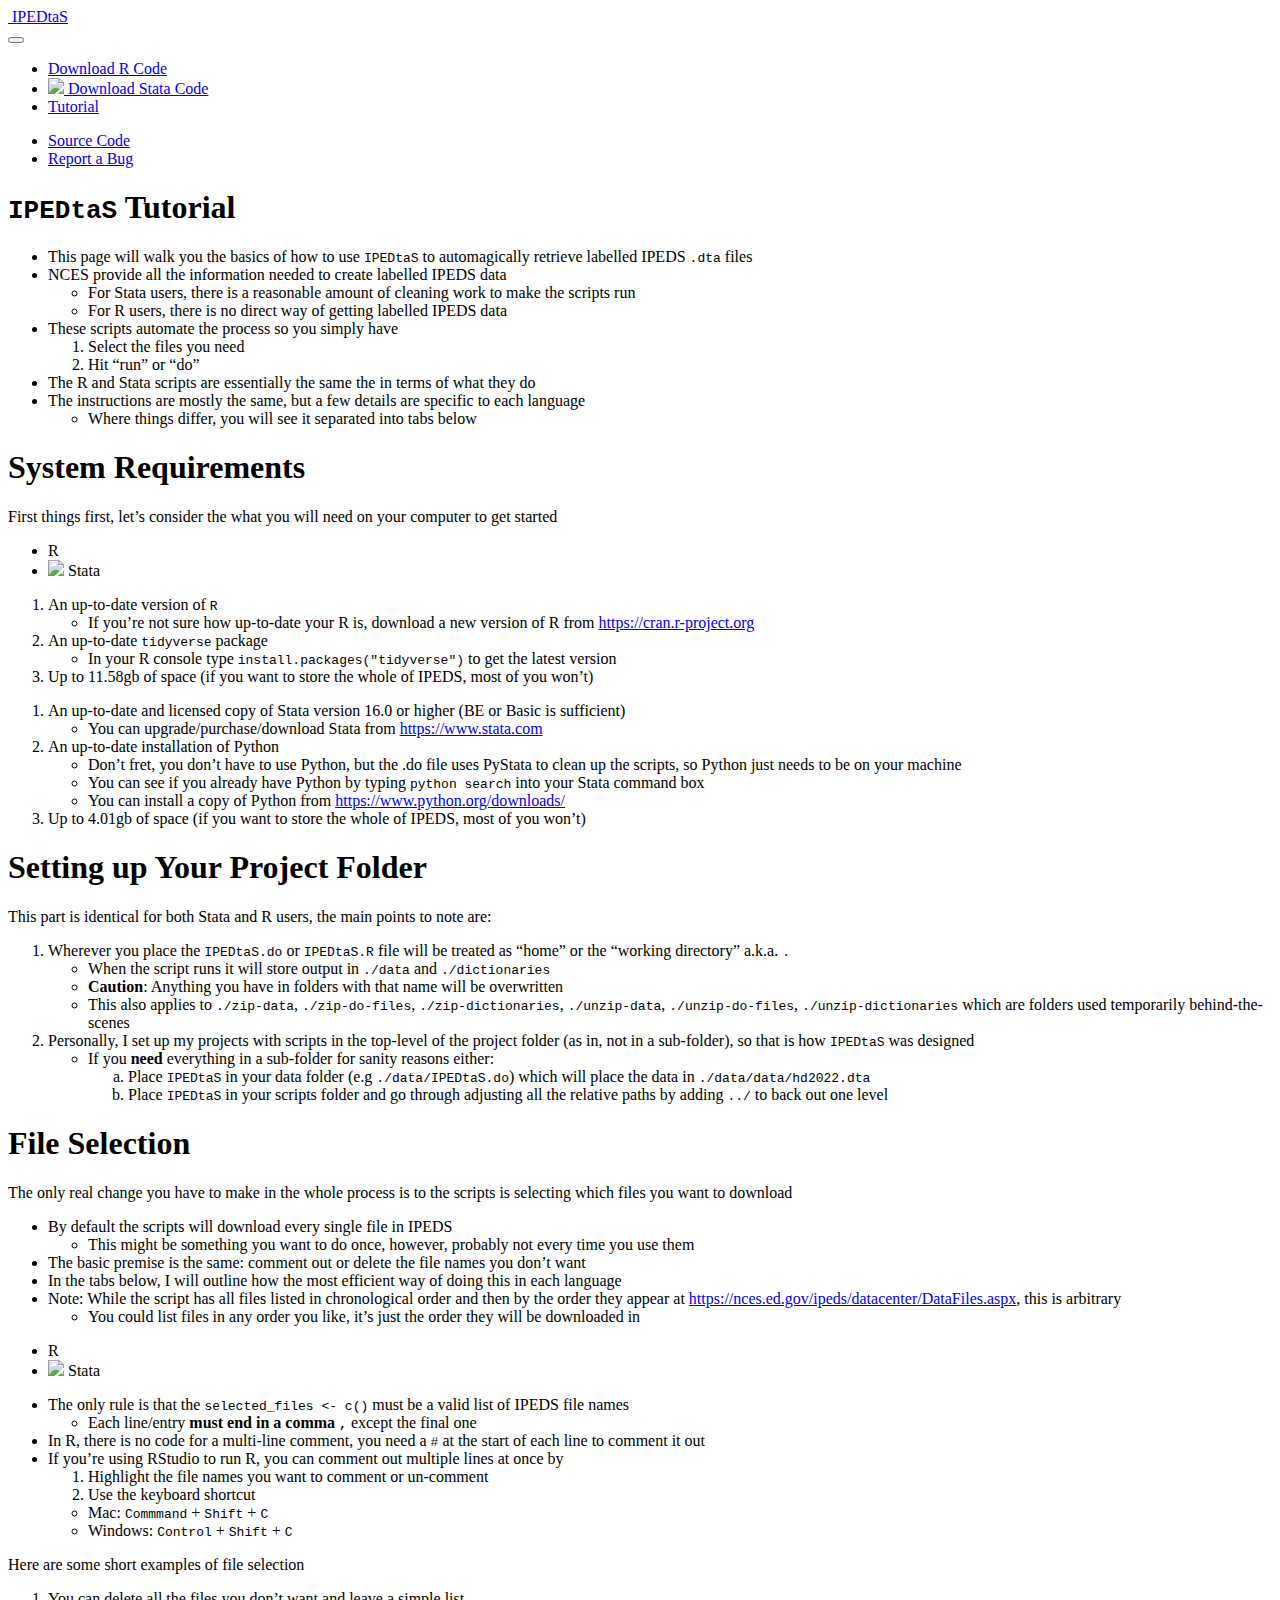
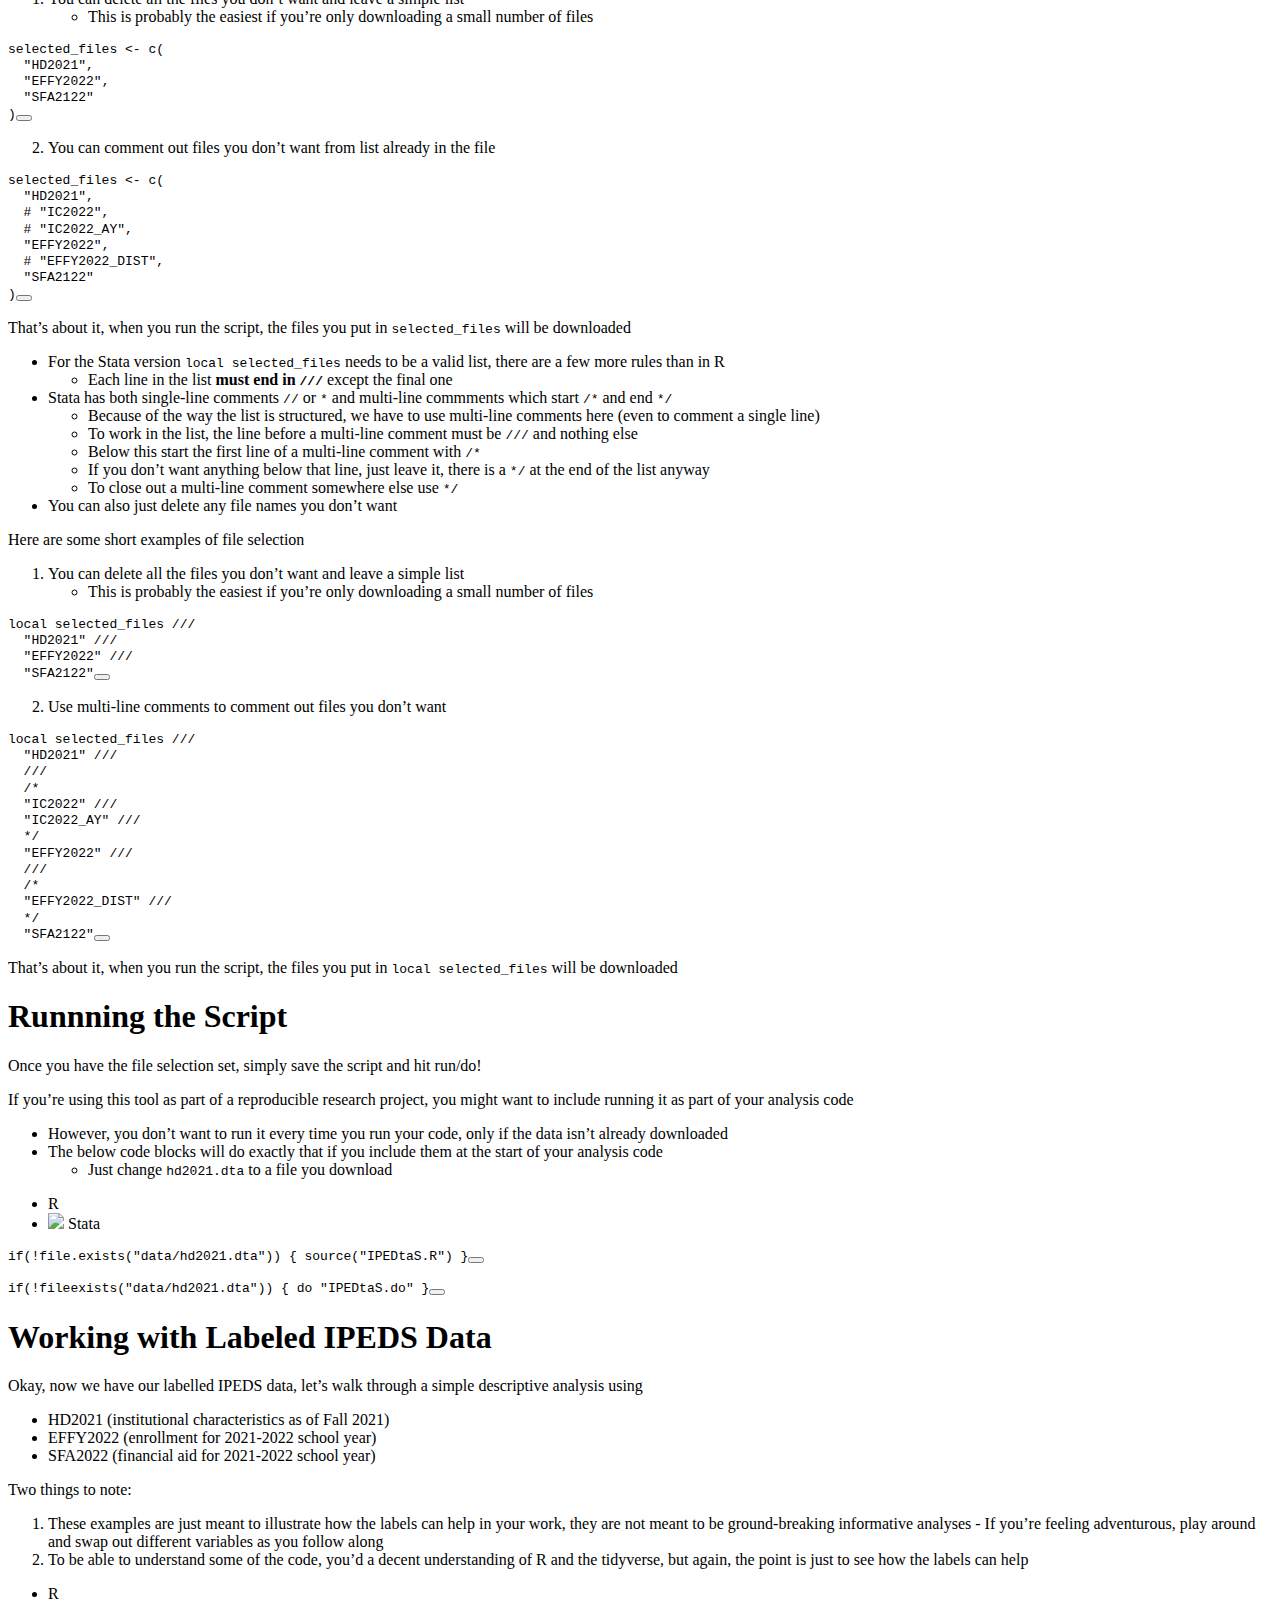
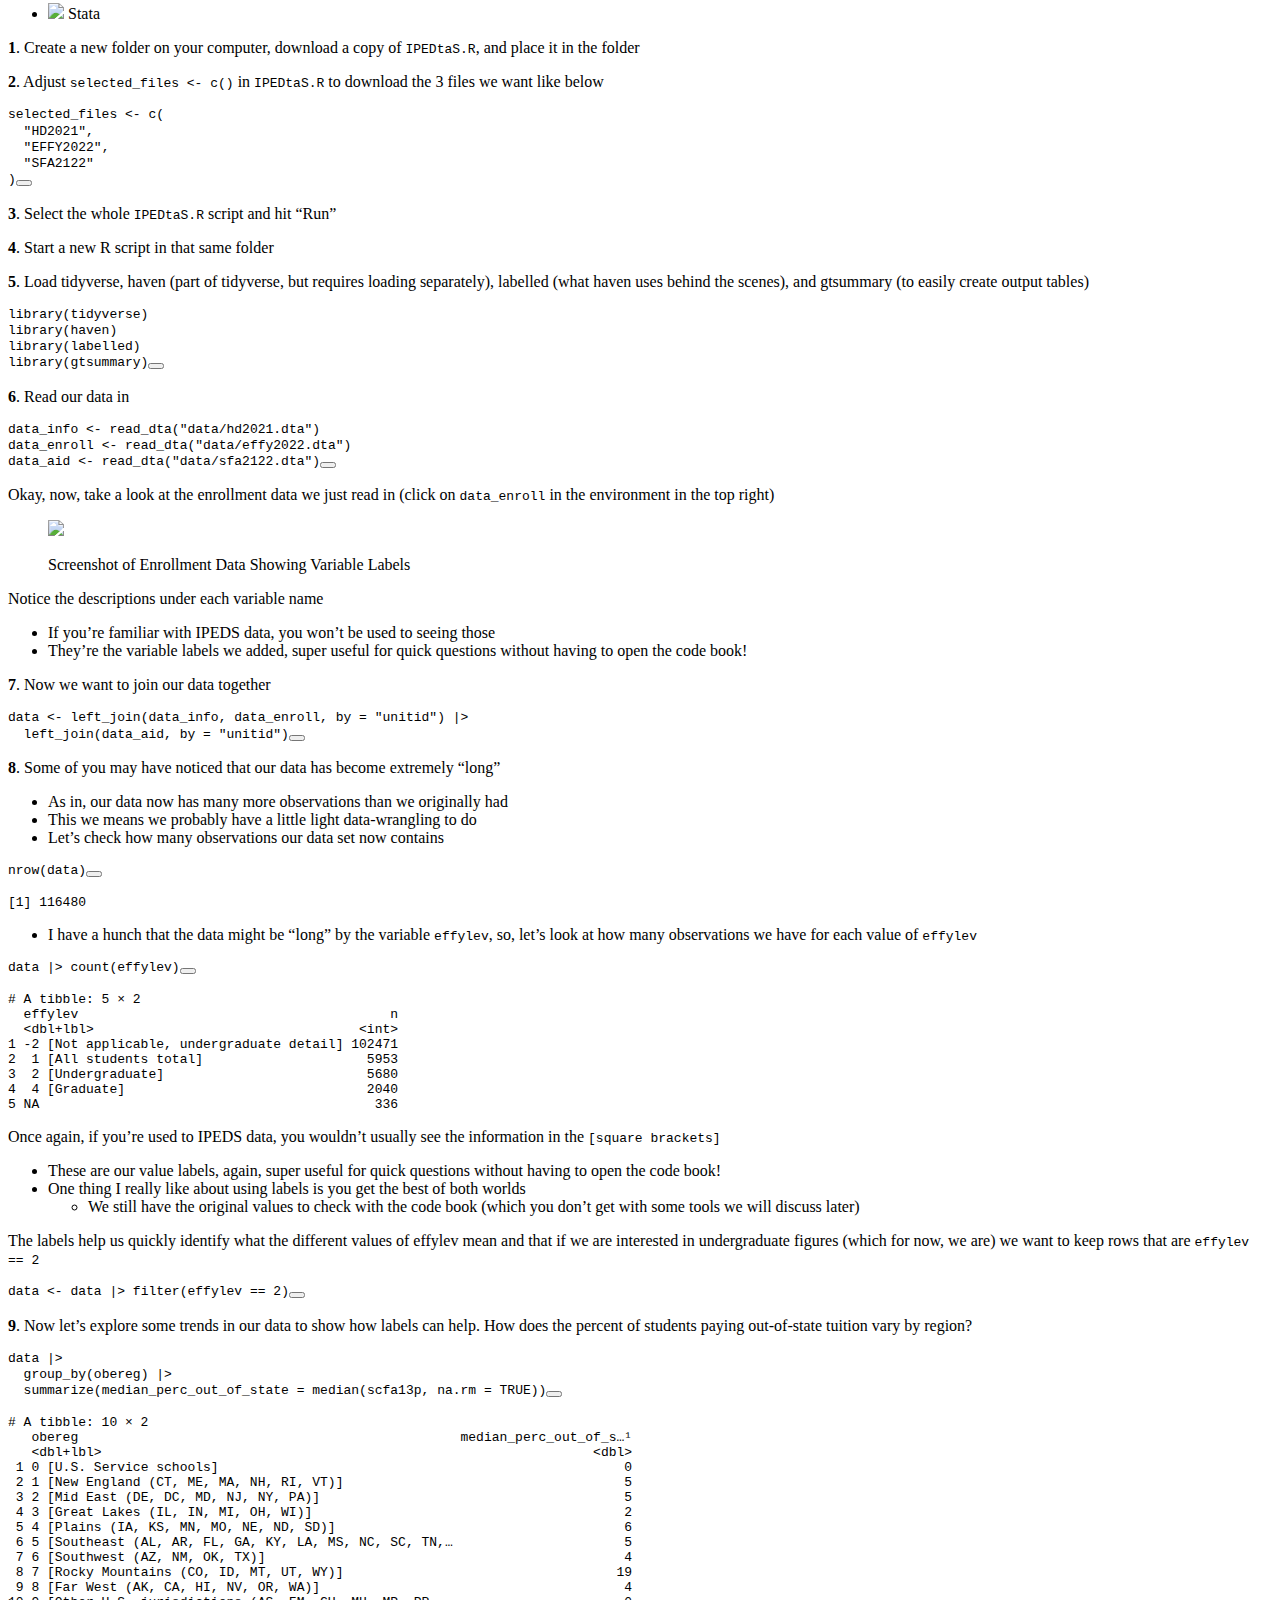
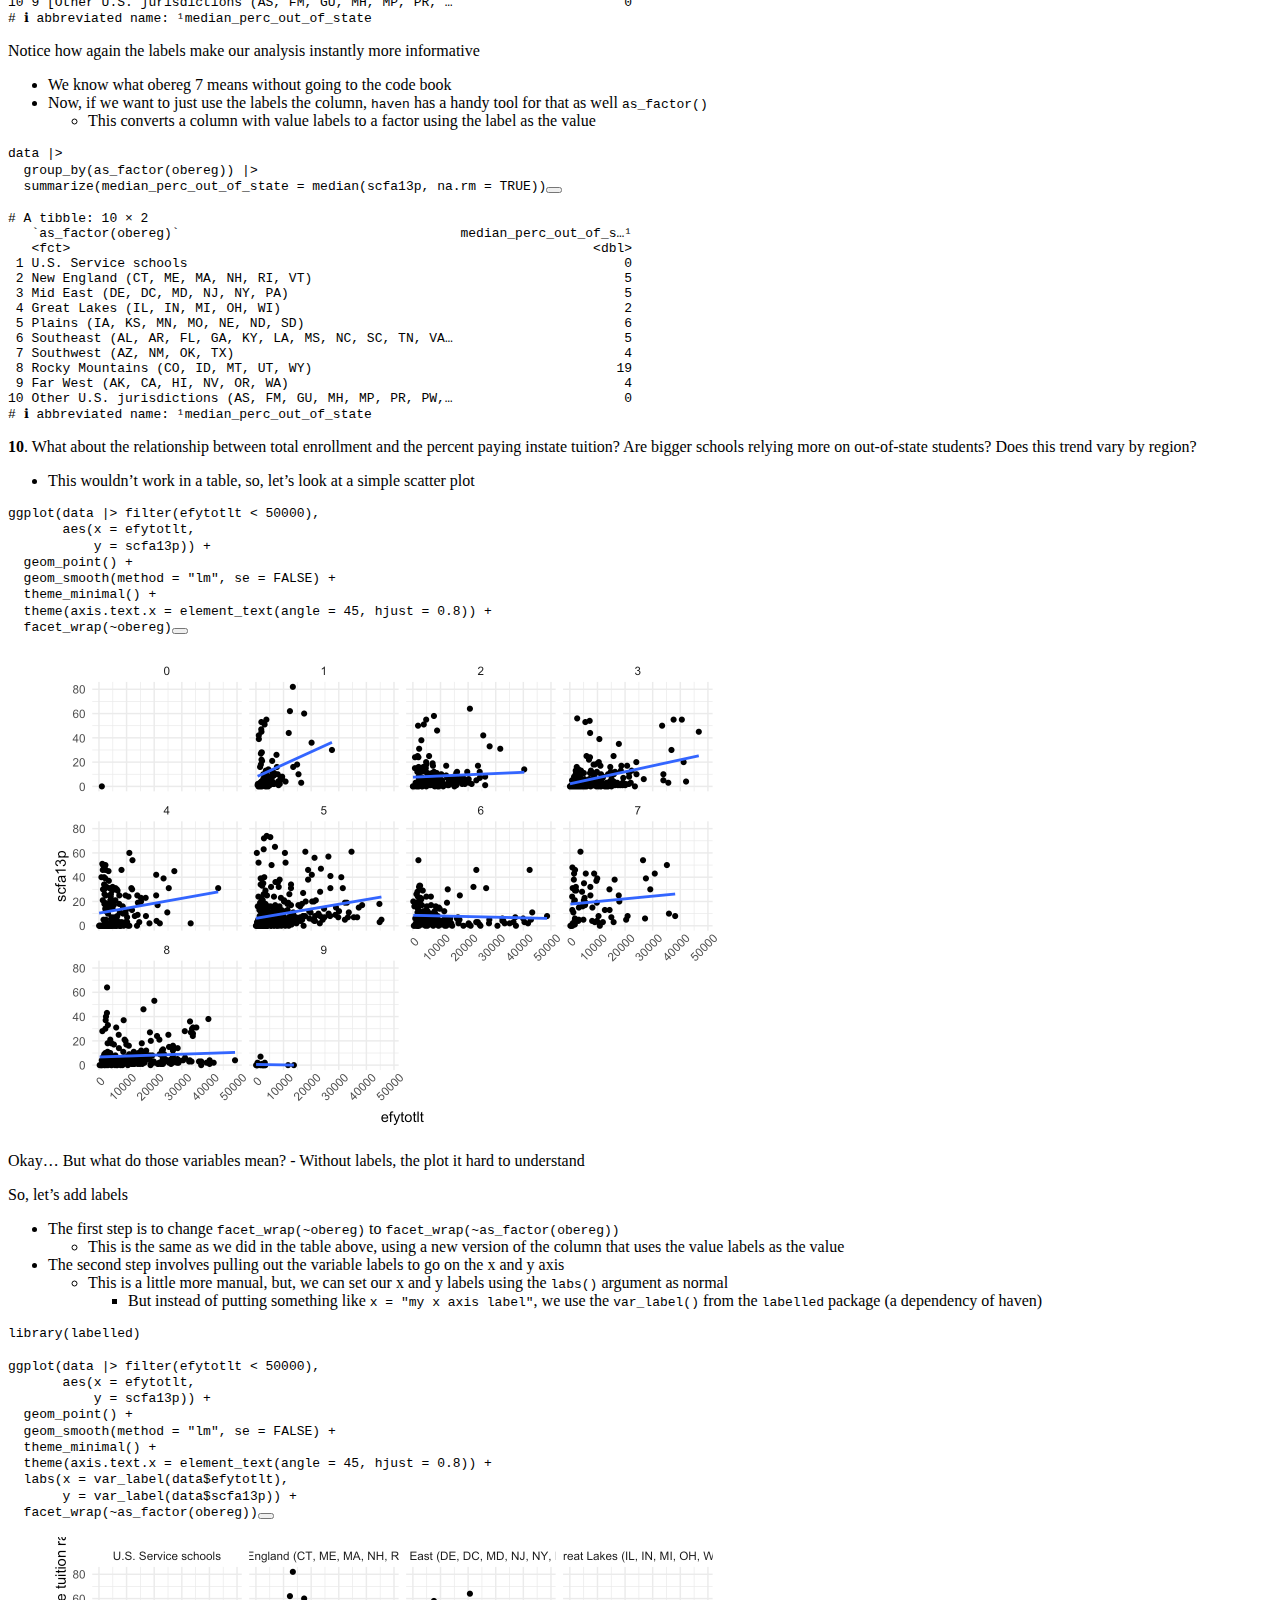
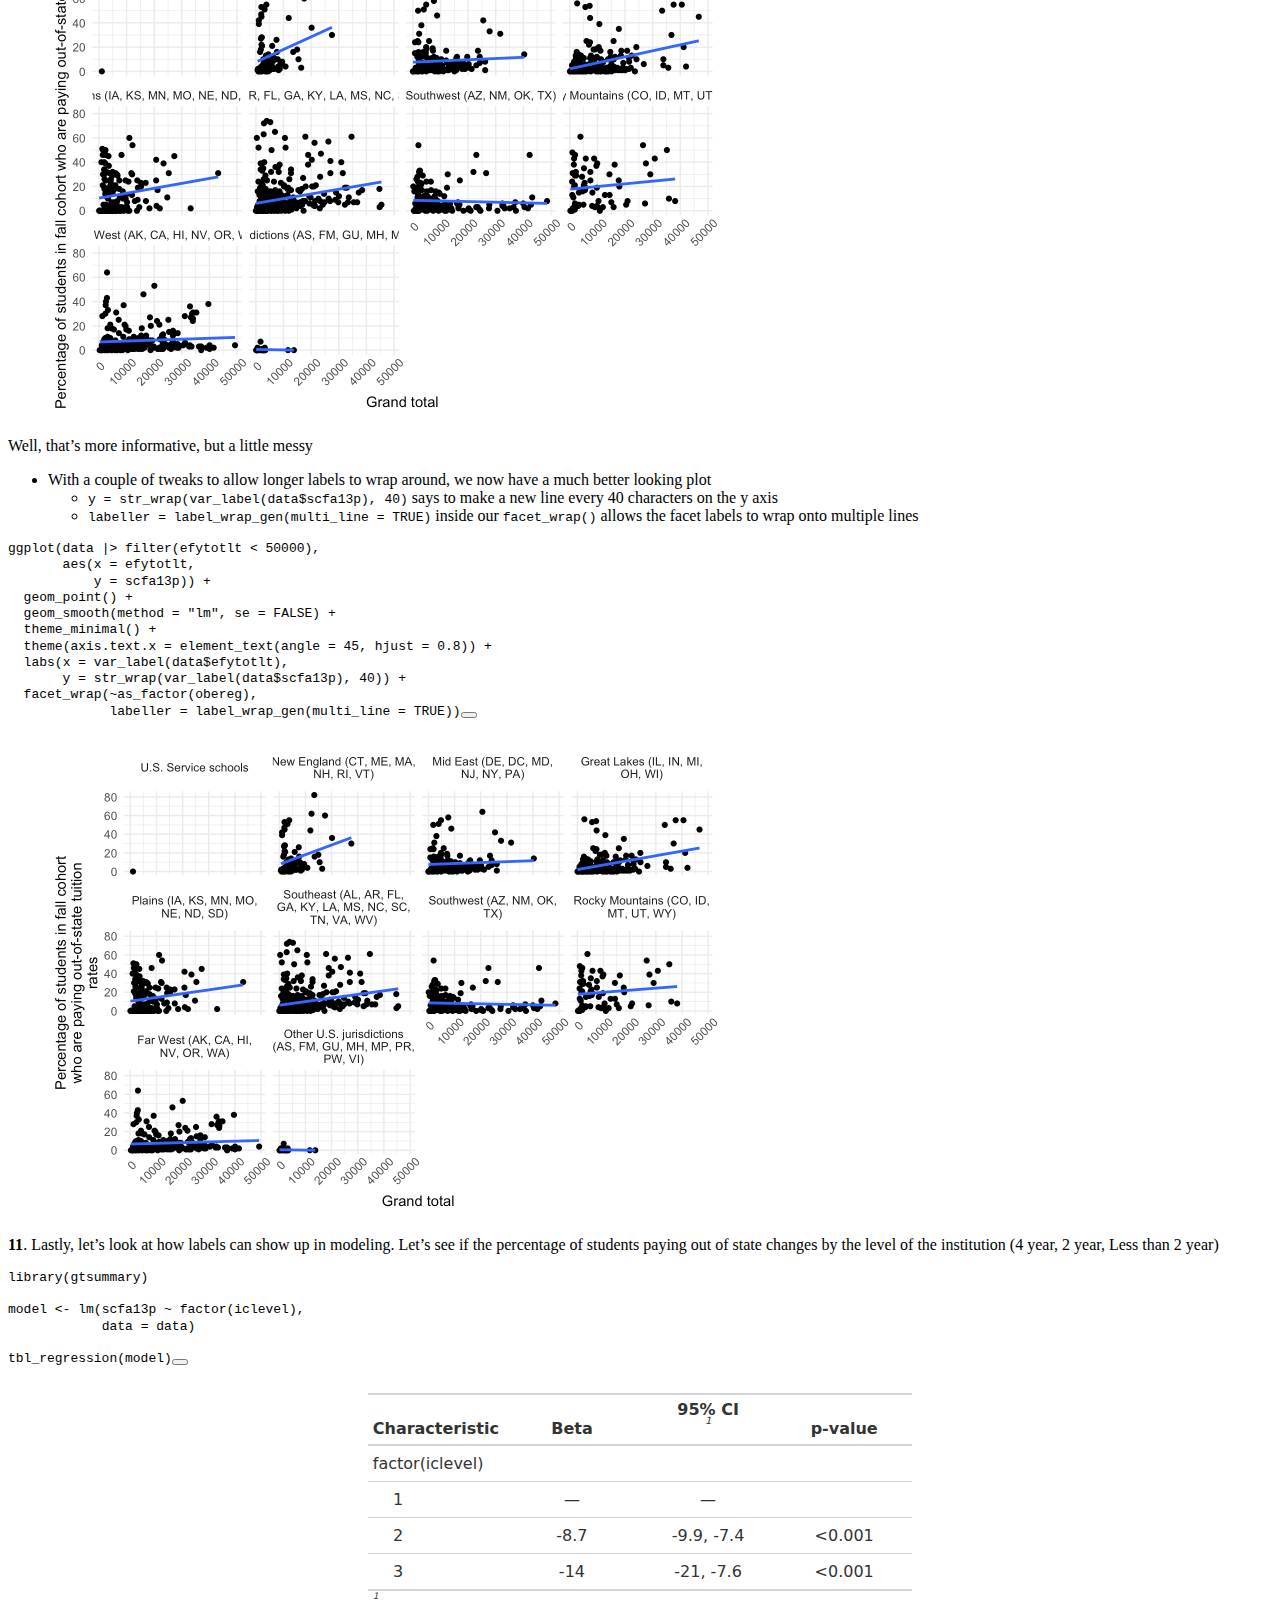
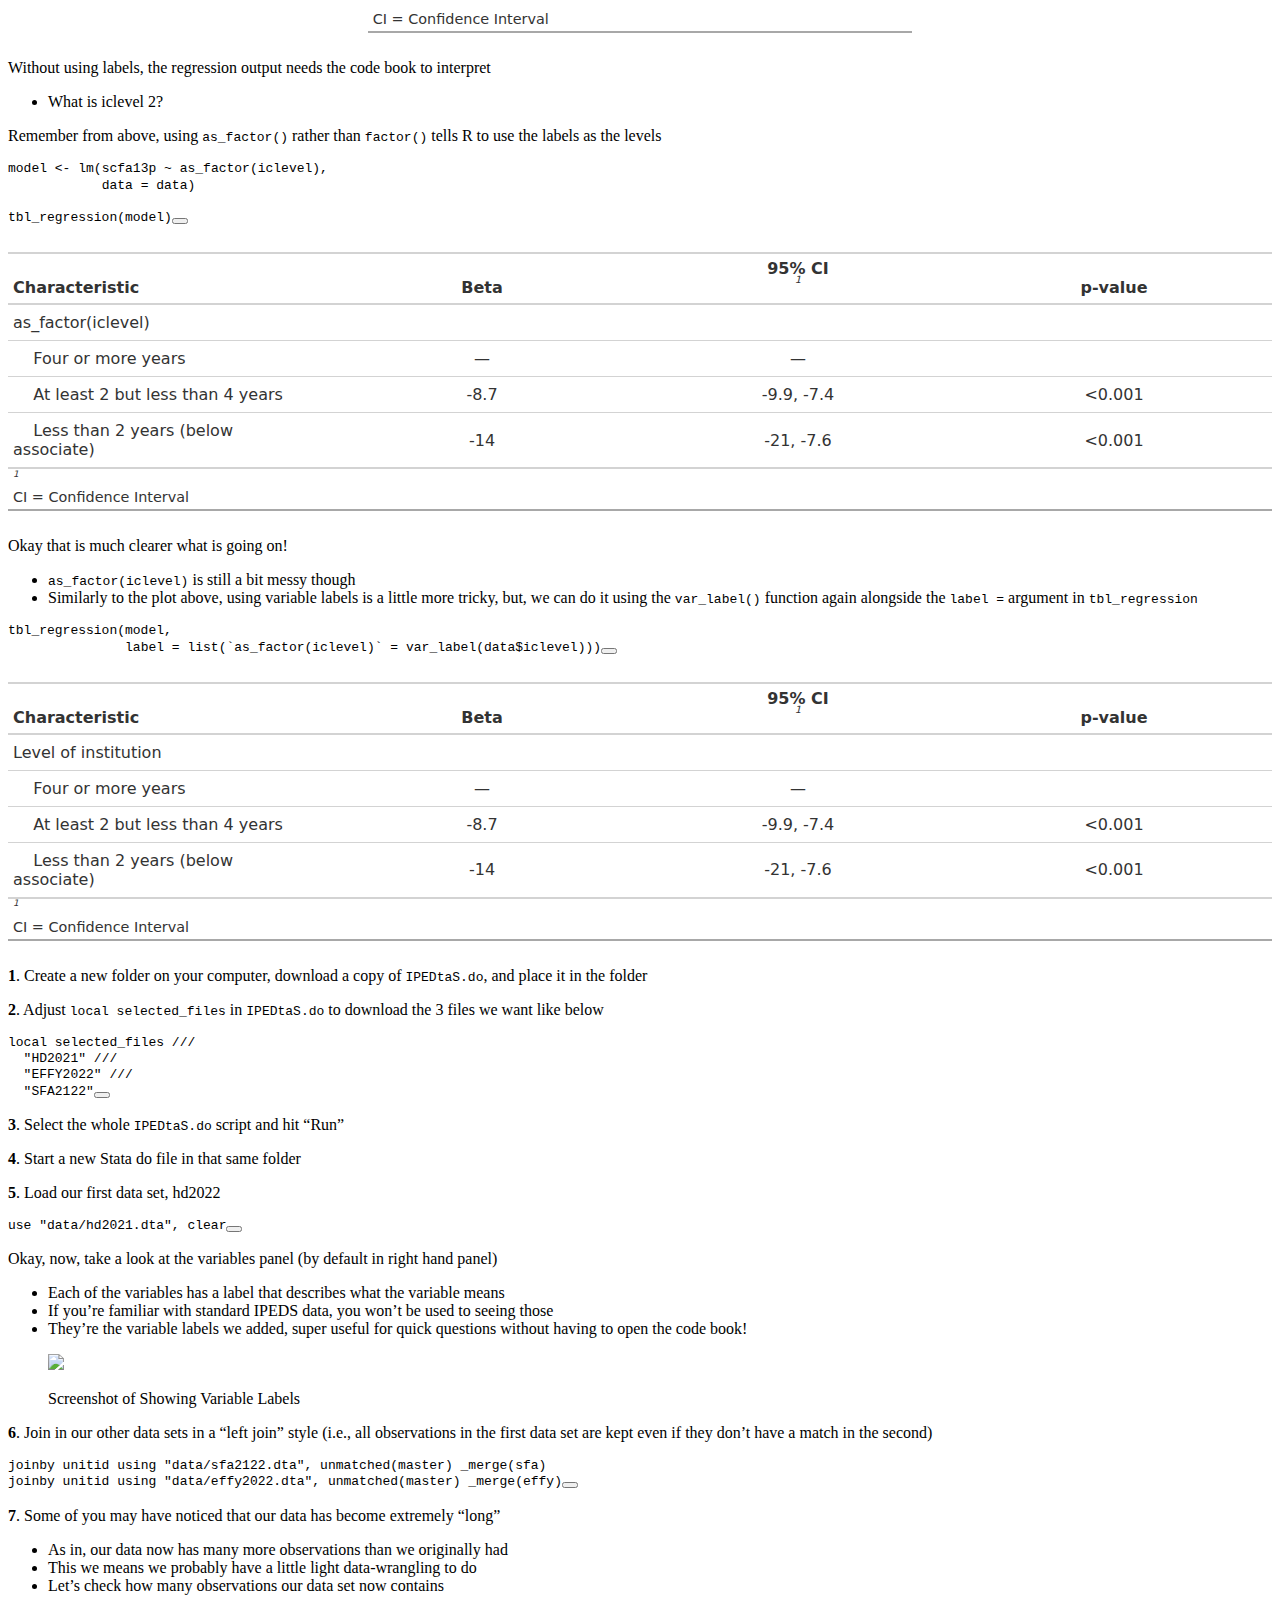
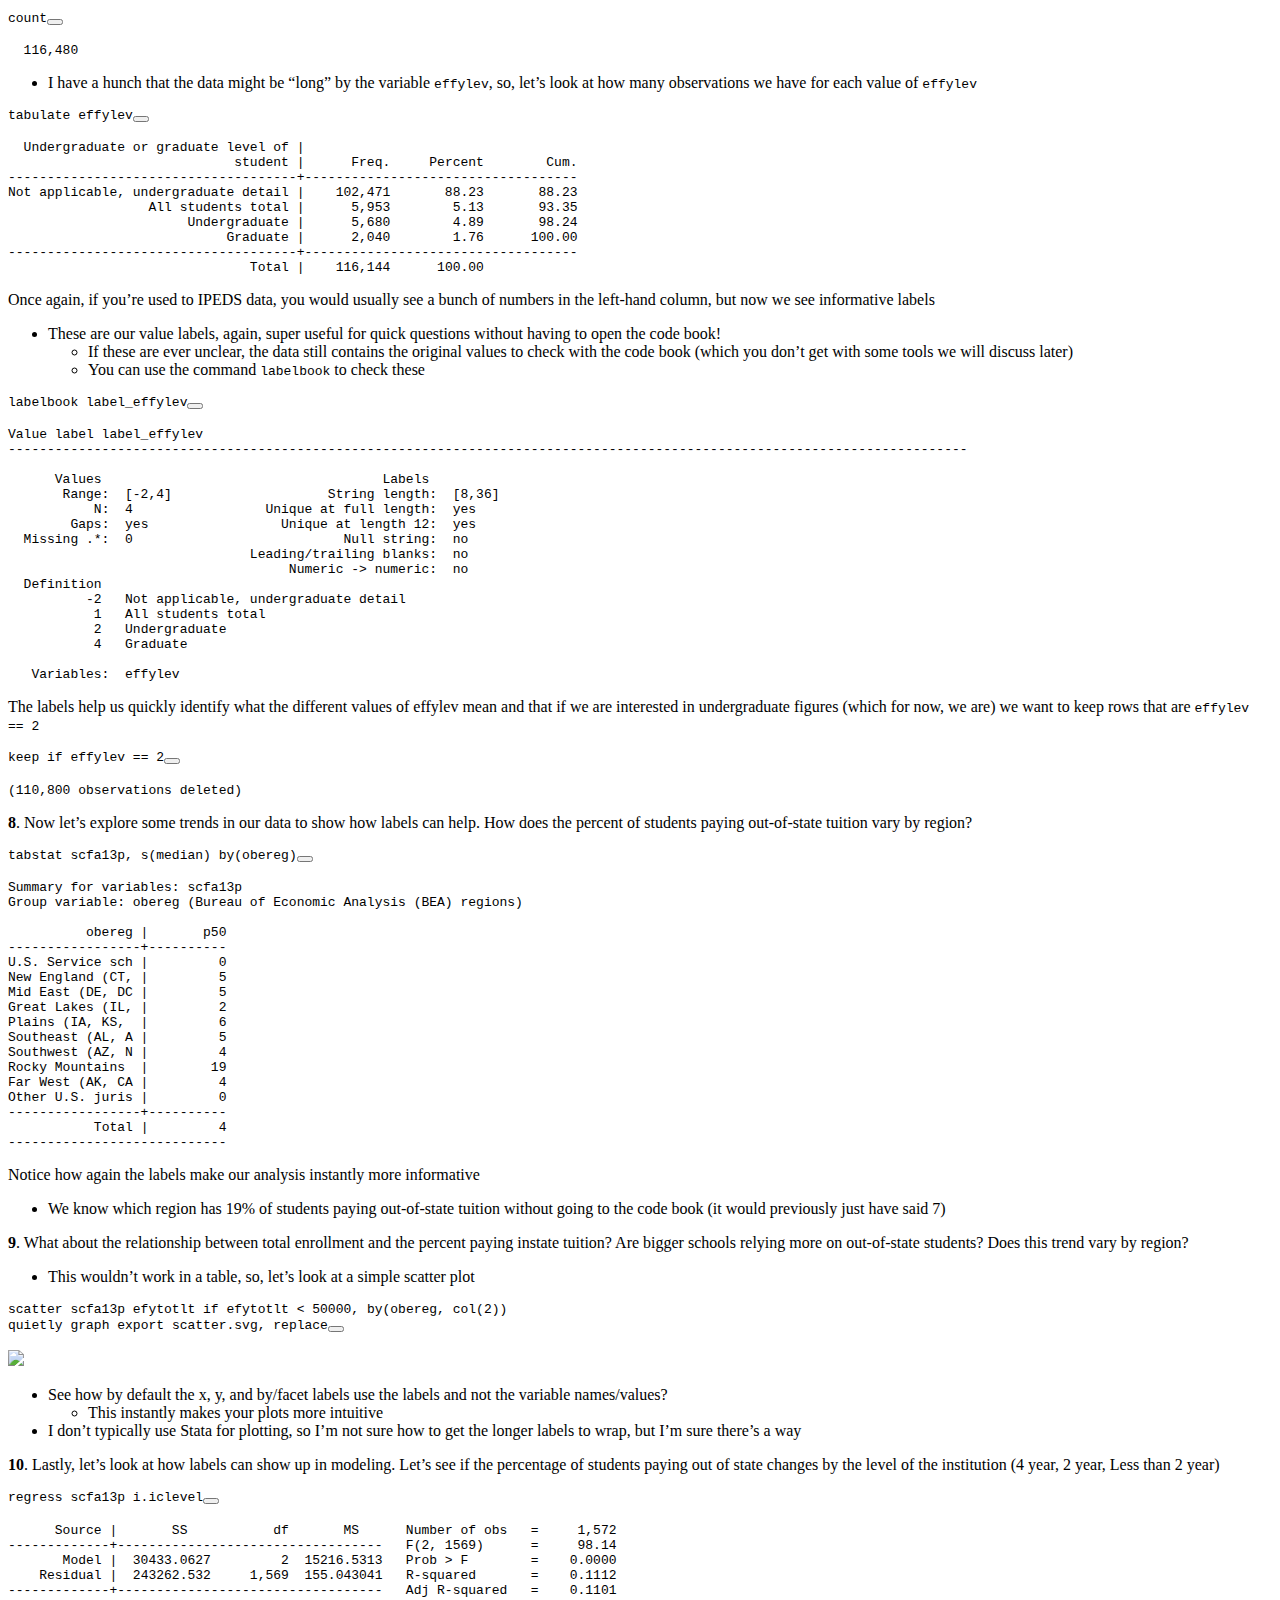
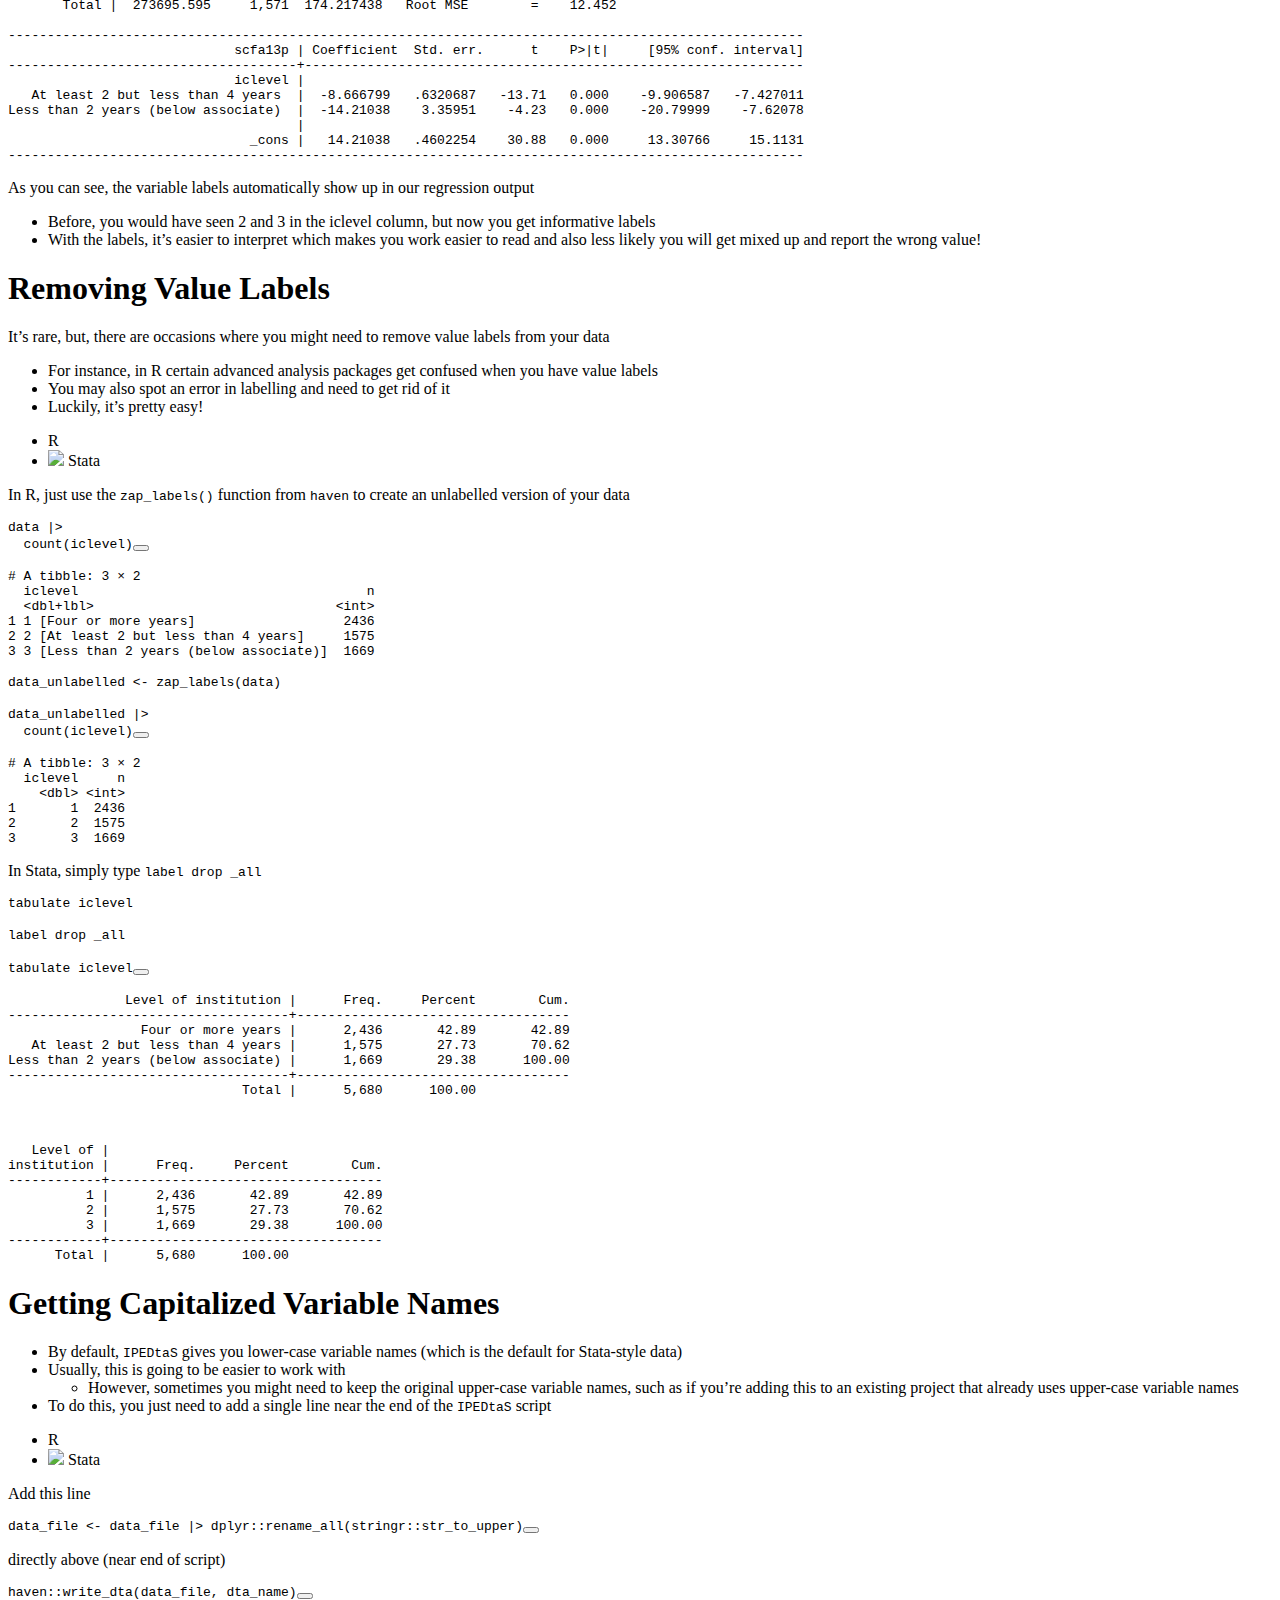
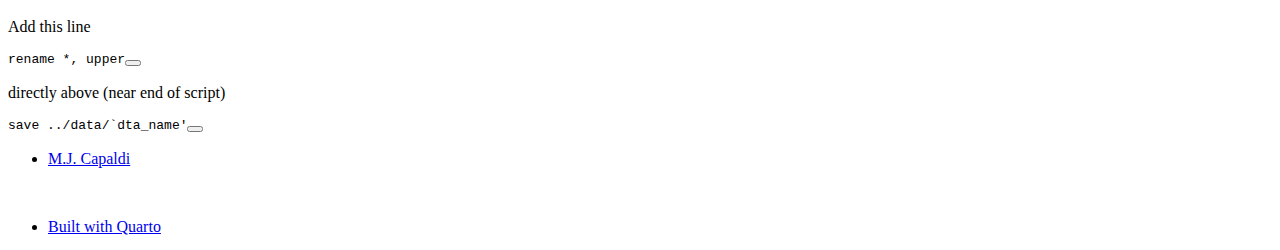
==== tutorial.html @ 1bbeab83 "Built site for gh-pages" ====
<!DOCTYPE html>
<html xmlns="http://www.w3.org/1999/xhtml" lang="en" xml:lang="en"><head>

<meta charset="utf-8">
<meta name="generator" content="quarto-1.6.29">

<meta name="viewport" content="width=device-width, initial-scale=1.0, user-scalable=yes">


<title>tutorial – IPEDtaS</title>
<style>
code{white-space: pre-wrap;}
span.smallcaps{font-variant: small-caps;}
div.columns{display: flex; gap: min(4vw, 1.5em);}
div.column{flex: auto; overflow-x: auto;}
div.hanging-indent{margin-left: 1.5em; text-indent: -1.5em;}
ul.task-list{list-style: none;}
ul.task-list li input[type="checkbox"] {
  width: 0.8em;
  margin: 0 0.8em 0.2em -1em; /* quarto-specific, see https://github.com/quarto-dev/quarto-cli/issues/4556 */ 
  vertical-align: middle;
}
/* CSS for syntax highlighting */
pre > code.sourceCode { white-space: pre; position: relative; }
pre > code.sourceCode > span { line-height: 1.25; }
pre > code.sourceCode > span:empty { height: 1.2em; }
.sourceCode { overflow: visible; }
code.sourceCode > span { color: inherit; text-decoration: inherit; }
div.sourceCode { margin: 1em 0; }
pre.sourceCode { margin: 0; }
@media screen {
div.sourceCode { overflow: auto; }
}
@media print {
pre > code.sourceCode { white-space: pre-wrap; }
pre > code.sourceCode > span { display: inline-block; text-indent: -5em; padding-left: 5em; }
}
pre.numberSource code
  { counter-reset: source-line 0; }
pre.numberSource code > span
  { position: relative; left: -4em; counter-increment: source-line; }
pre.numberSource code > span > a:first-child::before
  { content: counter(source-line);
    position: relative; left: -1em; text-align: right; vertical-align: baseline;
    border: none; display: inline-block;
    -webkit-touch-callout: none; -webkit-user-select: none;
    -khtml-user-select: none; -moz-user-select: none;
    -ms-user-select: none; user-select: none;
    padding: 0 4px; width: 4em;
  }
pre.numberSource { margin-left: 3em;  padding-left: 4px; }
div.sourceCode
  {   }
@media screen {
pre > code.sourceCode > span > a:first-child::before { text-decoration: underline; }
}
</style>


<script src="site_libs/quarto-nav/quarto-nav.js"></script>
<script src="site_libs/quarto-nav/headroom.min.js"></script>
<script src="site_libs/clipboard/clipboard.min.js"></script>
<script src="site_libs/quarto-search/autocomplete.umd.js"></script>
<script src="site_libs/quarto-search/fuse.min.js"></script>
<script src="site_libs/quarto-search/quarto-search.js"></script>
<meta name="quarto:offset" content="./">
<link href="./apple-touch-icon.png" rel="icon" type="image/png">
<script src="site_libs/quarto-html/quarto.js"></script>
<script src="site_libs/quarto-html/popper.min.js"></script>
<script src="site_libs/quarto-html/tippy.umd.min.js"></script>
<link href="site_libs/quarto-html/tippy.css" rel="stylesheet">
<link href="site_libs/quarto-html/quarto-syntax-highlighting-29a703985b9506ee1f3285ce059650bf.css" rel="stylesheet" id="quarto-text-highlighting-styles">
<script src="site_libs/bootstrap/bootstrap.min.js"></script>
<link href="site_libs/bootstrap/bootstrap-icons.css" rel="stylesheet">
<link href="site_libs/bootstrap/bootstrap-60d7565bba95f2f070a60e3055c32705.min.css" rel="stylesheet" append-hash="true" id="quarto-bootstrap" data-mode="light">
<link href="site_libs/quarto-contrib/fontawesome6-0.1.0/all.css" rel="stylesheet">
<link href="site_libs/quarto-contrib/fontawesome6-0.1.0/latex-fontsize.css" rel="stylesheet">
<script id="quarto-search-options" type="application/json">{
  "location": "navbar",
  "copy-button": false,
  "collapse-after": 3,
  "panel-placement": "end",
  "type": "overlay",
  "limit": 50,
  "keyboard-shortcut": [
    "f",
    "/",
    "s"
  ],
  "show-item-context": false,
  "language": {
    "search-no-results-text": "No results",
    "search-matching-documents-text": "matching documents",
    "search-copy-link-title": "Copy link to search",
    "search-hide-matches-text": "Hide additional matches",
    "search-more-match-text": "more match in this document",
    "search-more-matches-text": "more matches in this document",
    "search-clear-button-title": "Clear",
    "search-text-placeholder": "",
    "search-detached-cancel-button-title": "Cancel",
    "search-submit-button-title": "Submit",
    "search-label": "Search"
  }
}</script>


<link rel="stylesheet" href="Tutorials/styles.css">
<meta property="og:title" content="IPEDtaS">
<meta property="og:description" content="Automagically Download Labeled .dta IPEDS Files in Stata and R">
<meta property="og:image" content="https://capaldi.info/IPEDtaS/apple-touch-icon.png">
<meta property="og:site_name" content="IPEDtaS">
<meta property="og:image:height" content="600">
<meta property="og:image:width" content="518">
<meta name="twitter:title" content="IPEDtaS">
<meta name="twitter:description" content="Automagically Download Labeled .dta IPEDS Files in Stata and R">
<meta name="twitter:image" content="https://capaldi.info/IPEDtaS/apple-touch-icon.png">
<meta name="twitter:image-height" content="600">
<meta name="twitter:image-width" content="518">
<meta name="twitter:card" content="summary_large_image">
</head>

<body class="nav-fixed fullcontent">

<div id="quarto-search-results"></div>
  <header id="quarto-header" class="headroom fixed-top">
    <nav class="navbar navbar-expand-lg " data-bs-theme="dark">
      <div class="navbar-container container-fluid">
      <div class="navbar-brand-container mx-auto">
    <a href="./index.html" class="navbar-brand navbar-brand-logo">
    <img src="https://github.com/ttalVlatt/IPEDtaS/blob/main/.github/Icon.png?raw=true" alt="" class="navbar-logo">
    </a>
    <a class="navbar-brand" href="./index.html">
    <span class="navbar-title">IPEDtaS</span>
    </a>
  </div>
            <div id="quarto-search" class="" title="Search"></div>
          <button class="navbar-toggler" type="button" data-bs-toggle="collapse" data-bs-target="#navbarCollapse" aria-controls="navbarCollapse" role="menu" aria-expanded="false" aria-label="Toggle navigation" onclick="if (window.quartoToggleHeadroom) { window.quartoToggleHeadroom(); }">
  <span class="navbar-toggler-icon"></span>
</button>
          <div class="collapse navbar-collapse" id="navbarCollapse">
            <ul class="navbar-nav navbar-nav-scroll me-auto">
  <li class="nav-item">
    <a class="nav-link" href="https://raw.githubusercontent.com/ttalVlatt/IPEDtaS/main/R/IPEDtaS.R"> 
<span class="menu-text"><i class="fa-brands fa-r-project" aria-label="r-project"></i> Download R Code</span></a>
  </li>  
  <li class="nav-item">
    <a class="nav-link" href="https://raw.githubusercontent.com/ttalVlatt/IPEDtaS/main/Stata/IPEDtaS.do"> 
<span class="menu-text"><img src="stata-icon.png" class="img-fluid" style="width:0.15in"> Download Stata Code</span></a>
  </li>  
  <li class="nav-item">
    <a class="nav-link active" href="./tutorial.html" aria-current="page"> 
<span class="menu-text"><i class="fa-solid fa-clipboard-question" aria-label="clipboard-question"></i> Tutorial</span></a>
  </li>  
</ul>
          </div> <!-- /navcollapse -->
            <div class="quarto-navbar-tools">
    <div class="dropdown">
      <a href="" title="" id="quarto-navigation-tool-dropdown-0" class="quarto-navigation-tool dropdown-toggle px-1" data-bs-toggle="dropdown" aria-expanded="false" role="link" aria-label=""><i class="bi bi-github"></i></a>
      <ul class="dropdown-menu" aria-labelledby="quarto-navigation-tool-dropdown-0">
          <li>
            <a class="dropdown-item quarto-navbar-tools-item" href="https://github.com/ttalVlatt/IPEDtaS">
            Source Code
            </a>
          </li>
          <li>
            <a class="dropdown-item quarto-navbar-tools-item" href="https://github.com/ttalVlatt/IPEDtaS/issues/new/choose">
            Report a Bug
            </a>
          </li>
      </ul>
    </div>
</div>
      </div> <!-- /container-fluid -->
    </nav>
</header>
<!-- content -->
<div id="quarto-content" class="quarto-container page-columns page-rows-contents page-layout-article page-navbar">
<!-- sidebar -->
<!-- margin-sidebar -->
    
<!-- main -->
<main class="content" id="quarto-document-content">




<section id="ipedtas-tutorial" class="level1">
<h1><code>IPEDtaS</code> Tutorial</h1>
<ul>
<li>This page will walk you the basics of how to use <code>IPEDtaS</code> to automagically retrieve labelled IPEDS <code>.dta</code> files</li>
<li>NCES provide all the information needed to create labelled IPEDS data
<ul>
<li>For Stata users, there is a reasonable amount of cleaning work to make the scripts run</li>
<li>For R users, there is no direct way of getting labelled IPEDS data</li>
</ul></li>
<li>These scripts automate the process so you simply have
<ol type="1">
<li>Select the files you need</li>
<li>Hit “run” or “do”</li>
</ol></li>
<li>The R and Stata scripts are essentially the same the in terms of what they do</li>
<li>The instructions are mostly the same, but a few details are specific to each language
<ul>
<li>Where things differ, you will see it separated into tabs below</li>
</ul></li>
</ul>
</section>
<section id="system-requirements" class="level1">
<h1>System Requirements</h1>
<p>First things first, let’s consider the what you will need on your computer to get started</p>
<div class="tabset-margin-container"></div><div class="panel-tabset">
<ul class="nav nav-tabs" role="tablist"><li class="nav-item" role="presentation"><a class="nav-link active" id="tabset-1-1-tab" data-bs-toggle="tab" data-bs-target="#tabset-1-1" role="tab" aria-controls="tabset-1-1" aria-selected="true"><i class="fa-brands fa-r-project" aria-label="r-project"></i> R</a></li><li class="nav-item" role="presentation"><a class="nav-link" id="tabset-1-2-tab" data-bs-toggle="tab" data-bs-target="#tabset-1-2" role="tab" aria-controls="tabset-1-2" aria-selected="false"><img src="stata-icon.png" class="img-fluid" style="width:0.15in"> Stata</a></li></ul>
<div class="tab-content">
<div id="tabset-1-1" class="tab-pane active" role="tabpanel" aria-labelledby="tabset-1-1-tab">
<ol type="1">
<li>An up-to-date version of <code>R</code>
<ul>
<li>If you’re not sure how up-to-date your R is, download a new version of R from <a href="https://cran.r-project.org">https://cran.r-project.org</a></li>
</ul></li>
<li>An up-to-date <code>tidyverse</code> package
<ul>
<li>In your R console type <code>install.packages("tidyverse")</code> to get the latest version</li>
</ul></li>
<li>Up to 11.58gb of space (if you want to store the whole of IPEDS, most of you won’t)</li>
</ol>
</div>
<div id="tabset-1-2" class="tab-pane" role="tabpanel" aria-labelledby="tabset-1-2-tab">
<ol type="1">
<li>An up-to-date and licensed copy of Stata version 16.0 or higher (BE or Basic is sufficient)
<ul>
<li>You can upgrade/purchase/download Stata from <a href="https://www.stata.com">https://www.stata.com</a></li>
</ul></li>
<li>An up-to-date installation of Python
<ul>
<li>Don’t fret, you don’t have to use Python, but the .do file uses PyStata to clean up the scripts, so Python just needs to be on your machine</li>
<li>You can see if you already have Python by typing <code>python search</code> into your Stata command box</li>
<li>You can install a copy of Python from <a href="https://www.python.org/downloads/">https://www.python.org/downloads/</a></li>
</ul></li>
<li>Up to 4.01gb of space (if you want to store the whole of IPEDS, most of you won’t)</li>
</ol>
</div>
</div>
</div>
</section>
<section id="setting-up-your-project-folder" class="level1">
<h1>Setting up Your Project Folder</h1>
<p>This part is identical for both Stata and R users, the main points to note are:</p>
<ol type="1">
<li>Wherever you place the <code>IPEDtaS.do</code> or <code>IPEDtaS.R</code> file will be treated as “home” or the “working directory” a.k.a. <code>.</code>
<ul>
<li>When the script runs it will store output in <code>./data</code> and <code>./dictionaries</code></li>
<li><strong>Caution</strong>: Anything you have in folders with that name will be overwritten</li>
<li>This also applies to <code>./zip-data</code>, <code>./zip-do-files</code>, <code>./zip-dictionaries</code>, <code>./unzip-data</code>, <code>./unzip-do-files</code>, <code>./unzip-dictionaries</code> which are folders used temporarily behind-the-scenes</li>
</ul></li>
<li>Personally, I set up my projects with scripts in the top-level of the project folder (as in, not in a sub-folder), so that is how <code>IPEDtaS</code> was designed
<ul>
<li>If you <strong>need</strong> everything in a sub-folder for sanity reasons either:
<ol type="a">
<li>Place <code>IPEDtaS</code> in your data folder (e.g <code>./data/IPEDtaS.do</code>) which will place the data in <code>./data/data/hd2022.dta</code></li>
<li>Place <code>IPEDtaS</code> in your scripts folder and go through adjusting all the relative paths by adding <code>../</code> to back out one level</li>
</ol></li>
</ul></li>
</ol>
</section>
<section id="file-selection" class="level1">
<h1>File Selection</h1>
<p>The only real change you have to make in the whole process is to the scripts is selecting which files you want to download</p>
<ul>
<li>By default the scripts will download every single file in IPEDS
<ul>
<li>This might be something you want to do once, however, probably not every time you use them</li>
</ul></li>
<li>The basic premise is the same: comment out or delete the file names you don’t want</li>
<li>In the tabs below, I will outline how the most efficient way of doing this in each language</li>
<li>Note: While the script has all files listed in chronological order and then by the order they appear at <a href="https://nces.ed.gov/ipeds/datacenter/DataFiles.aspx">https://nces.ed.gov/ipeds/datacenter/DataFiles.aspx</a>, this is arbitrary
<ul>
<li>You could list files in any order you like, it’s just the order they will be downloaded in</li>
</ul></li>
</ul>
<div class="tabset-margin-container"></div><div class="panel-tabset">
<ul class="nav nav-tabs" role="tablist"><li class="nav-item" role="presentation"><a class="nav-link active" id="tabset-2-1-tab" data-bs-toggle="tab" data-bs-target="#tabset-2-1" role="tab" aria-controls="tabset-2-1" aria-selected="true"><i class="fa-brands fa-r-project" aria-label="r-project"></i> R</a></li><li class="nav-item" role="presentation"><a class="nav-link" id="tabset-2-2-tab" data-bs-toggle="tab" data-bs-target="#tabset-2-2" role="tab" aria-controls="tabset-2-2" aria-selected="false"><img src="stata-icon.png" class="img-fluid" style="width:0.15in"> Stata</a></li></ul>
<div class="tab-content">
<div id="tabset-2-1" class="tab-pane active" role="tabpanel" aria-labelledby="tabset-2-1-tab">
<ul>
<li>The only rule is that the <code>selected_files &lt;- c()</code> must be a valid list of IPEDS file names
<ul>
<li>Each line/entry <strong>must end in a comma <code>,</code></strong> except the final one</li>
</ul></li>
<li>In R, there is no code for a multi-line comment, you need a <code>#</code> at the start of each line to comment it out</li>
<li>If you’re using RStudio to run R, you can comment out multiple lines at once by
<ol type="1">
<li>Highlight the file names you want to comment or un-comment</li>
<li>Use the keyboard shortcut<br>
</li>
</ol>
<ul>
<li>Mac: <kbd>Commmand</kbd> + <kbd>Shift</kbd> + <kbd>C</kbd><br>
</li>
<li>Windows: <kbd>Control</kbd> + <kbd>Shift</kbd> + <kbd>C</kbd></li>
</ul></li>
</ul>
<p>Here are some short examples of file selection</p>
<ol type="1">
<li>You can delete all the files you don’t want and leave a simple list
<ul>
<li>This is probably the easiest if you’re only downloading a small number of files</li>
</ul></li>
</ol>
<div class="cell">
<div class="sourceCode cell-code" id="cb1"><pre class="sourceCode r code-with-copy"><code class="sourceCode r"><span id="cb1-1"><a href="#cb1-1" aria-hidden="true" tabindex="-1"></a>selected_files <span class="ot">&lt;-</span> <span class="fu">c</span>(</span>
<span id="cb1-2"><a href="#cb1-2" aria-hidden="true" tabindex="-1"></a>  <span class="st">"HD2021"</span>,</span>
<span id="cb1-3"><a href="#cb1-3" aria-hidden="true" tabindex="-1"></a>  <span class="st">"EFFY2022"</span>,</span>
<span id="cb1-4"><a href="#cb1-4" aria-hidden="true" tabindex="-1"></a>  <span class="st">"SFA2122"</span></span>
<span id="cb1-5"><a href="#cb1-5" aria-hidden="true" tabindex="-1"></a>)</span></code><button title="Copy to Clipboard" class="code-copy-button"><i class="bi"></i></button></pre></div>
</div>
<ol start="2" type="1">
<li>You can comment out files you don’t want from list already in the file</li>
</ol>
<div class="cell">
<div class="sourceCode cell-code" id="cb2"><pre class="sourceCode r code-with-copy"><code class="sourceCode r"><span id="cb2-1"><a href="#cb2-1" aria-hidden="true" tabindex="-1"></a>selected_files <span class="ot">&lt;-</span> <span class="fu">c</span>(</span>
<span id="cb2-2"><a href="#cb2-2" aria-hidden="true" tabindex="-1"></a>  <span class="st">"HD2021"</span>,</span>
<span id="cb2-3"><a href="#cb2-3" aria-hidden="true" tabindex="-1"></a>  <span class="co"># "IC2022",</span></span>
<span id="cb2-4"><a href="#cb2-4" aria-hidden="true" tabindex="-1"></a>  <span class="co"># "IC2022_AY",</span></span>
<span id="cb2-5"><a href="#cb2-5" aria-hidden="true" tabindex="-1"></a>  <span class="st">"EFFY2022"</span>,</span>
<span id="cb2-6"><a href="#cb2-6" aria-hidden="true" tabindex="-1"></a>  <span class="co"># "EFFY2022_DIST",</span></span>
<span id="cb2-7"><a href="#cb2-7" aria-hidden="true" tabindex="-1"></a>  <span class="st">"SFA2122"</span></span>
<span id="cb2-8"><a href="#cb2-8" aria-hidden="true" tabindex="-1"></a>)</span></code><button title="Copy to Clipboard" class="code-copy-button"><i class="bi"></i></button></pre></div>
</div>
<p>That’s about it, when you run the script, the files you put in <code>selected_files</code> will be downloaded</p>
</div>
<div id="tabset-2-2" class="tab-pane" role="tabpanel" aria-labelledby="tabset-2-2-tab">
<ul>
<li>For the Stata version <code>local selected_files</code> needs to be a valid list, there are a few more rules than in R
<ul>
<li>Each line in the list <strong>must end in <code>///</code></strong> except the final one</li>
</ul></li>
<li>Stata has both single-line comments <code>//</code> or <code>*</code> and multi-line commments which start <code>/*</code> and end <code>*/</code>
<ul>
<li>Because of the way the list is structured, we have to use multi-line comments here (even to comment a single line)</li>
<li>To work in the list, the line before a multi-line comment must be <code>///</code> and nothing else</li>
<li>Below this start the first line of a multi-line comment with <code>/*</code></li>
<li>If you don’t want anything below that line, just leave it, there is a <code>*/</code> at the end of the list anyway</li>
<li>To close out a multi-line comment somewhere else use <code>*/</code></li>
</ul></li>
<li>You can also just delete any file names you don’t want</li>
</ul>
<p>Here are some short examples of file selection</p>
<ol type="1">
<li>You can delete all the files you don’t want and leave a simple list
<ul>
<li>This is probably the easiest if you’re only downloading a small number of files</li>
</ul></li>
</ol>
<div class="cell">
<div class="sourceCode cell-code" id="cb3"><pre class="sourceCode stata code-with-copy"><code class="sourceCode stata"><span id="cb3-1"><a href="#cb3-1" aria-hidden="true" tabindex="-1"></a><span class="kw">local</span> selected_files <span class="co">///</span></span>
<span id="cb3-2"><a href="#cb3-2" aria-hidden="true" tabindex="-1"></a>  <span class="st">"HD2021"</span> <span class="co">///</span></span>
<span id="cb3-3"><a href="#cb3-3" aria-hidden="true" tabindex="-1"></a>  <span class="st">"EFFY2022"</span> <span class="co">///</span></span>
<span id="cb3-4"><a href="#cb3-4" aria-hidden="true" tabindex="-1"></a>  <span class="st">"SFA2122"</span></span></code><button title="Copy to Clipboard" class="code-copy-button"><i class="bi"></i></button></pre></div>
</div>
<ol start="2" type="1">
<li>Use multi-line comments to comment out files you don’t want</li>
</ol>
<div class="cell">
<div class="sourceCode cell-code" id="cb4"><pre class="sourceCode stata code-with-copy"><code class="sourceCode stata"><span id="cb4-1"><a href="#cb4-1" aria-hidden="true" tabindex="-1"></a><span class="kw">local</span> selected_files <span class="co">///</span></span>
<span id="cb4-2"><a href="#cb4-2" aria-hidden="true" tabindex="-1"></a>  <span class="st">"HD2021"</span> <span class="co">///</span></span>
<span id="cb4-3"><a href="#cb4-3" aria-hidden="true" tabindex="-1"></a>  <span class="co">///</span></span>
<span id="cb4-4"><a href="#cb4-4" aria-hidden="true" tabindex="-1"></a>  <span class="co">/*</span></span>
<span id="cb4-5"><a href="#cb4-5" aria-hidden="true" tabindex="-1"></a><span class="co">  "IC2022" ///</span></span>
<span id="cb4-6"><a href="#cb4-6" aria-hidden="true" tabindex="-1"></a><span class="co">  "IC2022_AY" ///</span></span>
<span id="cb4-7"><a href="#cb4-7" aria-hidden="true" tabindex="-1"></a><span class="co">  */</span></span>
<span id="cb4-8"><a href="#cb4-8" aria-hidden="true" tabindex="-1"></a>  <span class="st">"EFFY2022"</span> <span class="co">///</span></span>
<span id="cb4-9"><a href="#cb4-9" aria-hidden="true" tabindex="-1"></a>  <span class="co">///</span></span>
<span id="cb4-10"><a href="#cb4-10" aria-hidden="true" tabindex="-1"></a>  <span class="co">/*</span></span>
<span id="cb4-11"><a href="#cb4-11" aria-hidden="true" tabindex="-1"></a><span class="co">  "EFFY2022_DIST" ///</span></span>
<span id="cb4-12"><a href="#cb4-12" aria-hidden="true" tabindex="-1"></a><span class="co">  */</span></span>
<span id="cb4-13"><a href="#cb4-13" aria-hidden="true" tabindex="-1"></a>  <span class="st">"SFA2122"</span></span></code><button title="Copy to Clipboard" class="code-copy-button"><i class="bi"></i></button></pre></div>
</div>
<p>That’s about it, when you run the script, the files you put in <code>local selected_files</code> will be downloaded</p>
</div>
</div>
</div>
</section>
<section id="runnning-the-script" class="level1">
<h1>Runnning the Script</h1>
<p>Once you have the file selection set, simply save the script and hit run/do!</p>
<p>If you’re using this tool as part of a reproducible research project, you might want to include running it as part of your analysis code</p>
<ul>
<li>However, you don’t want to run it every time you run your code, only if the data isn’t already downloaded</li>
<li>The below code blocks will do exactly that if you include them at the start of your analysis code
<ul>
<li>Just change <code>hd2021.dta</code> to a file you download</li>
</ul></li>
</ul>
<div class="tabset-margin-container"></div><div class="panel-tabset">
<ul class="nav nav-tabs" role="tablist"><li class="nav-item" role="presentation"><a class="nav-link active" id="tabset-3-1-tab" data-bs-toggle="tab" data-bs-target="#tabset-3-1" role="tab" aria-controls="tabset-3-1" aria-selected="true"><i class="fa-brands fa-r-project" aria-label="r-project"></i> R</a></li><li class="nav-item" role="presentation"><a class="nav-link" id="tabset-3-2-tab" data-bs-toggle="tab" data-bs-target="#tabset-3-2" role="tab" aria-controls="tabset-3-2" aria-selected="false"><img src="stata-icon.png" class="img-fluid" style="width:0.15in"> Stata</a></li></ul>
<div class="tab-content">
<div id="tabset-3-1" class="tab-pane active" role="tabpanel" aria-labelledby="tabset-3-1-tab">
<div class="cell">
<div class="sourceCode cell-code" id="cb5"><pre class="sourceCode r code-with-copy"><code class="sourceCode r"><span id="cb5-1"><a href="#cb5-1" aria-hidden="true" tabindex="-1"></a><span class="cf">if</span>(<span class="sc">!</span><span class="fu">file.exists</span>(<span class="st">"data/hd2021.dta"</span>)) { <span class="fu">source</span>(<span class="st">"IPEDtaS.R"</span>) }</span></code><button title="Copy to Clipboard" class="code-copy-button"><i class="bi"></i></button></pre></div>
</div>
</div>
<div id="tabset-3-2" class="tab-pane" role="tabpanel" aria-labelledby="tabset-3-2-tab">
<div class="cell">
<div class="sourceCode cell-code" id="cb6"><pre class="sourceCode stata code-with-copy"><code class="sourceCode stata"><span id="cb6-1"><a href="#cb6-1" aria-hidden="true" tabindex="-1"></a><span class="kw">if</span>(!<span class="kw">fileexists</span>(<span class="st">"data/hd2021.dta"</span>)) { <span class="kw">do</span> <span class="st">"IPEDtaS.do"</span> }</span></code><button title="Copy to Clipboard" class="code-copy-button"><i class="bi"></i></button></pre></div>
</div>
</div>
</div>
</div>
</section>
<section id="working-with-labeled-ipeds-data" class="level1">
<h1>Working with Labeled IPEDS Data</h1>
<p>Okay, now we have our labelled IPEDS data, let’s walk through a simple descriptive analysis using</p>
<ul>
<li>HD2021 (institutional characteristics as of Fall 2021)</li>
<li>EFFY2022 (enrollment for 2021-2022 school year)</li>
<li>SFA2022 (financial aid for 2021-2022 school year)</li>
</ul>
<p>Two things to note:</p>
<ol type="1">
<li>These examples are just meant to illustrate how the labels can help in your work, they are not meant to be ground-breaking informative analyses - If you’re feeling adventurous, play around and swap out different variables as you follow along</li>
<li>To be able to understand some of the code, you’d a decent understanding of R and the tidyverse, but again, the point is just to see how the labels can help</li>
</ol>
<div class="tabset-margin-container"></div><div class="panel-tabset">
<ul class="nav nav-tabs" role="tablist"><li class="nav-item" role="presentation"><a class="nav-link active" id="tabset-4-1-tab" data-bs-toggle="tab" data-bs-target="#tabset-4-1" role="tab" aria-controls="tabset-4-1" aria-selected="true"><i class="fa-brands fa-r-project" aria-label="r-project"></i> R</a></li><li class="nav-item" role="presentation"><a class="nav-link" id="tabset-4-2-tab" data-bs-toggle="tab" data-bs-target="#tabset-4-2" role="tab" aria-controls="tabset-4-2" aria-selected="false"><img src="stata-icon.png" class="img-fluid" style="width:0.15in"> Stata</a></li></ul>
<div class="tab-content">
<div id="tabset-4-1" class="tab-pane active" role="tabpanel" aria-labelledby="tabset-4-1-tab">
<p><strong>1</strong>. Create a new folder on your computer, download a copy of <code>IPEDtaS.R</code>, and place it in the folder</p>
<p><strong>2</strong>. Adjust <code>selected_files &lt;- c()</code> in <code>IPEDtaS.R</code> to download the 3 files we want like below</p>
<div class="cell">
<div class="sourceCode cell-code" id="cb7"><pre class="sourceCode r code-with-copy"><code class="sourceCode r"><span id="cb7-1"><a href="#cb7-1" aria-hidden="true" tabindex="-1"></a>selected_files <span class="ot">&lt;-</span> <span class="fu">c</span>(</span>
<span id="cb7-2"><a href="#cb7-2" aria-hidden="true" tabindex="-1"></a>  <span class="st">"HD2021"</span>,</span>
<span id="cb7-3"><a href="#cb7-3" aria-hidden="true" tabindex="-1"></a>  <span class="st">"EFFY2022"</span>,</span>
<span id="cb7-4"><a href="#cb7-4" aria-hidden="true" tabindex="-1"></a>  <span class="st">"SFA2122"</span></span>
<span id="cb7-5"><a href="#cb7-5" aria-hidden="true" tabindex="-1"></a>)</span></code><button title="Copy to Clipboard" class="code-copy-button"><i class="bi"></i></button></pre></div>
</div>
<p><strong>3</strong>. Select the whole <code>IPEDtaS.R</code> script and hit “Run”</p>
<p><strong>4</strong>. Start a new R script in that same folder</p>
<p><strong>5</strong>. Load tidyverse, haven (part of tidyverse, but requires loading separately), labelled (what haven uses behind the scenes), and gtsummary (to easily create output tables)</p>
<div class="cell">
<div class="sourceCode cell-code" id="cb8"><pre class="sourceCode r code-with-copy"><code class="sourceCode r"><span id="cb8-1"><a href="#cb8-1" aria-hidden="true" tabindex="-1"></a><span class="fu">library</span>(tidyverse)</span>
<span id="cb8-2"><a href="#cb8-2" aria-hidden="true" tabindex="-1"></a><span class="fu">library</span>(haven)</span>
<span id="cb8-3"><a href="#cb8-3" aria-hidden="true" tabindex="-1"></a><span class="fu">library</span>(labelled)</span>
<span id="cb8-4"><a href="#cb8-4" aria-hidden="true" tabindex="-1"></a><span class="fu">library</span>(gtsummary)</span></code><button title="Copy to Clipboard" class="code-copy-button"><i class="bi"></i></button></pre></div>
</div>
<p><strong>6</strong>. Read our data in</p>
<div class="cell">
<div class="sourceCode cell-code" id="cb9"><pre class="sourceCode r code-with-copy"><code class="sourceCode r"><span id="cb9-1"><a href="#cb9-1" aria-hidden="true" tabindex="-1"></a>data_info <span class="ot">&lt;-</span> <span class="fu">read_dta</span>(<span class="st">"data/hd2021.dta"</span>)</span>
<span id="cb9-2"><a href="#cb9-2" aria-hidden="true" tabindex="-1"></a>data_enroll <span class="ot">&lt;-</span> <span class="fu">read_dta</span>(<span class="st">"data/effy2022.dta"</span>)</span>
<span id="cb9-3"><a href="#cb9-3" aria-hidden="true" tabindex="-1"></a>data_aid <span class="ot">&lt;-</span> <span class="fu">read_dta</span>(<span class="st">"data/sfa2122.dta"</span>)</span></code><button title="Copy to Clipboard" class="code-copy-button"><i class="bi"></i></button></pre></div>
</div>
<p>Okay, now, take a look at the enrollment data we just read in (click on <code>data_enroll</code> in the environment in the top right)</p>
<div class="quarto-figure quarto-figure-center">
<figure class="figure">
<p><img src="var-labels.png" class="img-fluid figure-img"></p>
<figcaption>Screenshot of Enrollment Data Showing Variable Labels</figcaption>
</figure>
</div>
<p>Notice the descriptions under each variable name</p>
<ul>
<li>If you’re familiar with IPEDS data, you won’t be used to seeing those</li>
<li>They’re the variable labels we added, super useful for quick questions without having to open the code book!</li>
</ul>
<p><strong>7</strong>. Now we want to join our data together</p>
<div class="cell">
<div class="sourceCode cell-code" id="cb10"><pre class="sourceCode r code-with-copy"><code class="sourceCode r"><span id="cb10-1"><a href="#cb10-1" aria-hidden="true" tabindex="-1"></a>data <span class="ot">&lt;-</span> <span class="fu">left_join</span>(data_info, data_enroll, <span class="at">by =</span> <span class="st">"unitid"</span>) <span class="sc">|&gt;</span></span>
<span id="cb10-2"><a href="#cb10-2" aria-hidden="true" tabindex="-1"></a>  <span class="fu">left_join</span>(data_aid, <span class="at">by =</span> <span class="st">"unitid"</span>)</span></code><button title="Copy to Clipboard" class="code-copy-button"><i class="bi"></i></button></pre></div>
</div>
<p><strong>8</strong>. Some of you may have noticed that our data has become extremely “long”</p>
<ul>
<li>As in, our data now has many more observations than we originally had</li>
<li>This we means we probably have a little light data-wrangling to do</li>
<li>Let’s check how many observations our data set now contains</li>
</ul>
<div class="cell">
<div class="sourceCode cell-code" id="cb11"><pre class="sourceCode r code-with-copy"><code class="sourceCode r"><span id="cb11-1"><a href="#cb11-1" aria-hidden="true" tabindex="-1"></a><span class="fu">nrow</span>(data)</span></code><button title="Copy to Clipboard" class="code-copy-button"><i class="bi"></i></button></pre></div>
<div class="cell-output cell-output-stdout">
<pre><code>[1] 116480</code></pre>
</div>
</div>
<ul>
<li>I have a hunch that the data might be “long” by the variable <code>effylev</code>, so, let’s look at how many observations we have for each value of <code>effylev</code></li>
</ul>
<div class="cell">
<div class="sourceCode cell-code" id="cb13"><pre class="sourceCode r code-with-copy"><code class="sourceCode r"><span id="cb13-1"><a href="#cb13-1" aria-hidden="true" tabindex="-1"></a>data <span class="sc">|&gt;</span> <span class="fu">count</span>(effylev)</span></code><button title="Copy to Clipboard" class="code-copy-button"><i class="bi"></i></button></pre></div>
<div class="cell-output cell-output-stdout">
<pre><code># A tibble: 5 × 2
  effylev                                        n
  &lt;dbl+lbl&gt;                                  &lt;int&gt;
1 -2 [Not applicable, undergraduate detail] 102471
2  1 [All students total]                     5953
3  2 [Undergraduate]                          5680
4  4 [Graduate]                               2040
5 NA                                           336</code></pre>
</div>
</div>
<p>Once again, if you’re used to IPEDS data, you wouldn’t usually see the information in the <code>[square brackets]</code></p>
<ul>
<li>These are our value labels, again, super useful for quick questions without having to open the code book!</li>
<li>One thing I really like about using labels is you get the best of both worlds
<ul>
<li>We still have the original values to check with the code book (which you don’t get with some tools we will discuss later)</li>
</ul></li>
</ul>
<p>The labels help us quickly identify what the different values of effylev mean and that if we are interested in undergraduate figures (which for now, we are) we want to keep rows that are <code>effylev == 2</code></p>
<div class="cell">
<div class="sourceCode cell-code" id="cb15"><pre class="sourceCode r code-with-copy"><code class="sourceCode r"><span id="cb15-1"><a href="#cb15-1" aria-hidden="true" tabindex="-1"></a>data <span class="ot">&lt;-</span> data <span class="sc">|&gt;</span> <span class="fu">filter</span>(effylev <span class="sc">==</span> <span class="dv">2</span>)</span></code><button title="Copy to Clipboard" class="code-copy-button"><i class="bi"></i></button></pre></div>
</div>
<p><strong>9</strong>. Now let’s explore some trends in our data to show how labels can help. How does the percent of students paying out-of-state tuition vary by region?</p>
<div class="cell">
<div class="sourceCode cell-code" id="cb16"><pre class="sourceCode r code-with-copy"><code class="sourceCode r"><span id="cb16-1"><a href="#cb16-1" aria-hidden="true" tabindex="-1"></a>data <span class="sc">|&gt;</span></span>
<span id="cb16-2"><a href="#cb16-2" aria-hidden="true" tabindex="-1"></a>  <span class="fu">group_by</span>(obereg) <span class="sc">|&gt;</span></span>
<span id="cb16-3"><a href="#cb16-3" aria-hidden="true" tabindex="-1"></a>  <span class="fu">summarize</span>(<span class="at">median_perc_out_of_state =</span> <span class="fu">median</span>(scfa13p, <span class="at">na.rm =</span> <span class="cn">TRUE</span>))</span></code><button title="Copy to Clipboard" class="code-copy-button"><i class="bi"></i></button></pre></div>
<div class="cell-output cell-output-stdout">
<pre><code># A tibble: 10 × 2
   obereg                                                 median_perc_out_of_s…¹
   &lt;dbl+lbl&gt;                                                               &lt;dbl&gt;
 1 0 [U.S. Service schools]                                                    0
 2 1 [New England (CT, ME, MA, NH, RI, VT)]                                    5
 3 2 [Mid East (DE, DC, MD, NJ, NY, PA)]                                       5
 4 3 [Great Lakes (IL, IN, MI, OH, WI)]                                        2
 5 4 [Plains (IA, KS, MN, MO, NE, ND, SD)]                                     6
 6 5 [Southeast (AL, AR, FL, GA, KY, LA, MS, NC, SC, TN,…                      5
 7 6 [Southwest (AZ, NM, OK, TX)]                                              4
 8 7 [Rocky Mountains (CO, ID, MT, UT, WY)]                                   19
 9 8 [Far West (AK, CA, HI, NV, OR, WA)]                                       4
10 9 [Other U.S. jurisdictions (AS, FM, GU, MH, MP, PR, …                      0
# ℹ abbreviated name: ¹​median_perc_out_of_state</code></pre>
</div>
</div>
<p>Notice how again the labels make our analysis instantly more informative</p>
<ul>
<li>We know what obereg 7 means without going to the code book</li>
<li>Now, if we want to just use the labels the column, <code>haven</code> has a handy tool for that as well <code>as_factor()</code>
<ul>
<li>This converts a column with value labels to a factor using the label as the value</li>
</ul></li>
</ul>
<div class="cell">
<div class="sourceCode cell-code" id="cb18"><pre class="sourceCode r code-with-copy"><code class="sourceCode r"><span id="cb18-1"><a href="#cb18-1" aria-hidden="true" tabindex="-1"></a>data <span class="sc">|&gt;</span></span>
<span id="cb18-2"><a href="#cb18-2" aria-hidden="true" tabindex="-1"></a>  <span class="fu">group_by</span>(<span class="fu">as_factor</span>(obereg)) <span class="sc">|&gt;</span></span>
<span id="cb18-3"><a href="#cb18-3" aria-hidden="true" tabindex="-1"></a>  <span class="fu">summarize</span>(<span class="at">median_perc_out_of_state =</span> <span class="fu">median</span>(scfa13p, <span class="at">na.rm =</span> <span class="cn">TRUE</span>))</span></code><button title="Copy to Clipboard" class="code-copy-button"><i class="bi"></i></button></pre></div>
<div class="cell-output cell-output-stdout">
<pre><code># A tibble: 10 × 2
   `as_factor(obereg)`                                    median_perc_out_of_s…¹
   &lt;fct&gt;                                                                   &lt;dbl&gt;
 1 U.S. Service schools                                                        0
 2 New England (CT, ME, MA, NH, RI, VT)                                        5
 3 Mid East (DE, DC, MD, NJ, NY, PA)                                           5
 4 Great Lakes (IL, IN, MI, OH, WI)                                            2
 5 Plains (IA, KS, MN, MO, NE, ND, SD)                                         6
 6 Southeast (AL, AR, FL, GA, KY, LA, MS, NC, SC, TN, VA…                      5
 7 Southwest (AZ, NM, OK, TX)                                                  4
 8 Rocky Mountains (CO, ID, MT, UT, WY)                                       19
 9 Far West (AK, CA, HI, NV, OR, WA)                                           4
10 Other U.S. jurisdictions (AS, FM, GU, MH, MP, PR, PW,…                      0
# ℹ abbreviated name: ¹​median_perc_out_of_state</code></pre>
</div>
</div>
<p><strong>10</strong>. What about the relationship between total enrollment and the percent paying instate tuition? Are bigger schools relying more on out-of-state students? Does this trend vary by region?</p>
<ul>
<li>This wouldn’t work in a table, so, let’s look at a simple scatter plot</li>
</ul>
<div class="cell">
<div class="sourceCode cell-code" id="cb20"><pre class="sourceCode r code-with-copy"><code class="sourceCode r"><span id="cb20-1"><a href="#cb20-1" aria-hidden="true" tabindex="-1"></a><span class="fu">ggplot</span>(data <span class="sc">|&gt;</span> <span class="fu">filter</span>(efytotlt <span class="sc">&lt;</span> <span class="dv">50000</span>),</span>
<span id="cb20-2"><a href="#cb20-2" aria-hidden="true" tabindex="-1"></a>       <span class="fu">aes</span>(<span class="at">x =</span> efytotlt,</span>
<span id="cb20-3"><a href="#cb20-3" aria-hidden="true" tabindex="-1"></a>           <span class="at">y =</span> scfa13p)) <span class="sc">+</span></span>
<span id="cb20-4"><a href="#cb20-4" aria-hidden="true" tabindex="-1"></a>  <span class="fu">geom_point</span>() <span class="sc">+</span></span>
<span id="cb20-5"><a href="#cb20-5" aria-hidden="true" tabindex="-1"></a>  <span class="fu">geom_smooth</span>(<span class="at">method =</span> <span class="st">"lm"</span>, <span class="at">se =</span> <span class="cn">FALSE</span>) <span class="sc">+</span></span>
<span id="cb20-6"><a href="#cb20-6" aria-hidden="true" tabindex="-1"></a>  <span class="fu">theme_minimal</span>() <span class="sc">+</span></span>
<span id="cb20-7"><a href="#cb20-7" aria-hidden="true" tabindex="-1"></a>  <span class="fu">theme</span>(<span class="at">axis.text.x =</span> <span class="fu">element_text</span>(<span class="at">angle =</span> <span class="dv">45</span>, <span class="at">hjust =</span> <span class="fl">0.8</span>)) <span class="sc">+</span></span>
<span id="cb20-8"><a href="#cb20-8" aria-hidden="true" tabindex="-1"></a>  <span class="fu">facet_wrap</span>(<span class="sc">~</span>obereg)</span></code><button title="Copy to Clipboard" class="code-copy-button"><i class="bi"></i></button></pre></div>
<div class="cell-output-display">
<div>
<figure class="figure">
<p><img src="tutorial_files/figure-html/unnamed-chunk-16-1.png" class="img-fluid figure-img" width="672"></p>
</figure>
</div>
</div>
</div>
<p>Okay… But what do those variables mean? - Without labels, the plot it hard to understand</p>
<p>So, let’s add labels</p>
<ul>
<li>The first step is to change <code>facet_wrap(~obereg)</code> to <code>facet_wrap(~as_factor(obereg))</code>
<ul>
<li>This is the same as we did in the table above, using a new version of the column that uses the value labels as the value</li>
</ul></li>
<li>The second step involves pulling out the variable labels to go on the x and y axis
<ul>
<li>This is a little more manual, but, we can set our x and y labels using the <code>labs()</code> argument as normal
<ul>
<li>But instead of putting something like <code>x = "my x axis label"</code>, we use the <code>var_label()</code> from the <code>labelled</code> package (a dependency of haven)</li>
</ul></li>
</ul></li>
</ul>
<div class="cell">
<div class="sourceCode cell-code" id="cb21"><pre class="sourceCode r code-with-copy"><code class="sourceCode r"><span id="cb21-1"><a href="#cb21-1" aria-hidden="true" tabindex="-1"></a><span class="fu">library</span>(labelled)</span>
<span id="cb21-2"><a href="#cb21-2" aria-hidden="true" tabindex="-1"></a></span>
<span id="cb21-3"><a href="#cb21-3" aria-hidden="true" tabindex="-1"></a><span class="fu">ggplot</span>(data <span class="sc">|&gt;</span> <span class="fu">filter</span>(efytotlt <span class="sc">&lt;</span> <span class="dv">50000</span>),</span>
<span id="cb21-4"><a href="#cb21-4" aria-hidden="true" tabindex="-1"></a>       <span class="fu">aes</span>(<span class="at">x =</span> efytotlt,</span>
<span id="cb21-5"><a href="#cb21-5" aria-hidden="true" tabindex="-1"></a>           <span class="at">y =</span> scfa13p)) <span class="sc">+</span></span>
<span id="cb21-6"><a href="#cb21-6" aria-hidden="true" tabindex="-1"></a>  <span class="fu">geom_point</span>() <span class="sc">+</span></span>
<span id="cb21-7"><a href="#cb21-7" aria-hidden="true" tabindex="-1"></a>  <span class="fu">geom_smooth</span>(<span class="at">method =</span> <span class="st">"lm"</span>, <span class="at">se =</span> <span class="cn">FALSE</span>) <span class="sc">+</span></span>
<span id="cb21-8"><a href="#cb21-8" aria-hidden="true" tabindex="-1"></a>  <span class="fu">theme_minimal</span>() <span class="sc">+</span></span>
<span id="cb21-9"><a href="#cb21-9" aria-hidden="true" tabindex="-1"></a>  <span class="fu">theme</span>(<span class="at">axis.text.x =</span> <span class="fu">element_text</span>(<span class="at">angle =</span> <span class="dv">45</span>, <span class="at">hjust =</span> <span class="fl">0.8</span>)) <span class="sc">+</span></span>
<span id="cb21-10"><a href="#cb21-10" aria-hidden="true" tabindex="-1"></a>  <span class="fu">labs</span>(<span class="at">x =</span> <span class="fu">var_label</span>(data<span class="sc">$</span>efytotlt),</span>
<span id="cb21-11"><a href="#cb21-11" aria-hidden="true" tabindex="-1"></a>       <span class="at">y =</span> <span class="fu">var_label</span>(data<span class="sc">$</span>scfa13p)) <span class="sc">+</span></span>
<span id="cb21-12"><a href="#cb21-12" aria-hidden="true" tabindex="-1"></a>  <span class="fu">facet_wrap</span>(<span class="sc">~</span><span class="fu">as_factor</span>(obereg))</span></code><button title="Copy to Clipboard" class="code-copy-button"><i class="bi"></i></button></pre></div>
<div class="cell-output-display">
<div>
<figure class="figure">
<p><img src="tutorial_files/figure-html/unnamed-chunk-17-1.png" class="img-fluid figure-img" width="672"></p>
</figure>
</div>
</div>
</div>
<p>Well, that’s more informative, but a little messy</p>
<ul>
<li>With a couple of tweaks to allow longer labels to wrap around, we now have a much better looking plot
<ul>
<li><code>y = str_wrap(var_label(data$scfa13p), 40)</code> says to make a new line every 40 characters on the y axis</li>
<li><code>labeller = label_wrap_gen(multi_line = TRUE)</code> inside our <code>facet_wrap()</code> allows the facet labels to wrap onto multiple lines</li>
</ul></li>
</ul>
<div class="cell">
<div class="sourceCode cell-code" id="cb22"><pre class="sourceCode r code-with-copy"><code class="sourceCode r"><span id="cb22-1"><a href="#cb22-1" aria-hidden="true" tabindex="-1"></a><span class="fu">ggplot</span>(data <span class="sc">|&gt;</span> <span class="fu">filter</span>(efytotlt <span class="sc">&lt;</span> <span class="dv">50000</span>),</span>
<span id="cb22-2"><a href="#cb22-2" aria-hidden="true" tabindex="-1"></a>       <span class="fu">aes</span>(<span class="at">x =</span> efytotlt,</span>
<span id="cb22-3"><a href="#cb22-3" aria-hidden="true" tabindex="-1"></a>           <span class="at">y =</span> scfa13p)) <span class="sc">+</span></span>
<span id="cb22-4"><a href="#cb22-4" aria-hidden="true" tabindex="-1"></a>  <span class="fu">geom_point</span>() <span class="sc">+</span></span>
<span id="cb22-5"><a href="#cb22-5" aria-hidden="true" tabindex="-1"></a>  <span class="fu">geom_smooth</span>(<span class="at">method =</span> <span class="st">"lm"</span>, <span class="at">se =</span> <span class="cn">FALSE</span>) <span class="sc">+</span></span>
<span id="cb22-6"><a href="#cb22-6" aria-hidden="true" tabindex="-1"></a>  <span class="fu">theme_minimal</span>() <span class="sc">+</span></span>
<span id="cb22-7"><a href="#cb22-7" aria-hidden="true" tabindex="-1"></a>  <span class="fu">theme</span>(<span class="at">axis.text.x =</span> <span class="fu">element_text</span>(<span class="at">angle =</span> <span class="dv">45</span>, <span class="at">hjust =</span> <span class="fl">0.8</span>)) <span class="sc">+</span></span>
<span id="cb22-8"><a href="#cb22-8" aria-hidden="true" tabindex="-1"></a>  <span class="fu">labs</span>(<span class="at">x =</span> <span class="fu">var_label</span>(data<span class="sc">$</span>efytotlt),</span>
<span id="cb22-9"><a href="#cb22-9" aria-hidden="true" tabindex="-1"></a>       <span class="at">y =</span> <span class="fu">str_wrap</span>(<span class="fu">var_label</span>(data<span class="sc">$</span>scfa13p), <span class="dv">40</span>)) <span class="sc">+</span></span>
<span id="cb22-10"><a href="#cb22-10" aria-hidden="true" tabindex="-1"></a>  <span class="fu">facet_wrap</span>(<span class="sc">~</span><span class="fu">as_factor</span>(obereg),</span>
<span id="cb22-11"><a href="#cb22-11" aria-hidden="true" tabindex="-1"></a>             <span class="at">labeller =</span> <span class="fu">label_wrap_gen</span>(<span class="at">multi_line =</span> <span class="cn">TRUE</span>))</span></code><button title="Copy to Clipboard" class="code-copy-button"><i class="bi"></i></button></pre></div>
<div class="cell-output-display">
<div>
<figure class="figure">
<p><img src="tutorial_files/figure-html/unnamed-chunk-18-1.png" class="img-fluid figure-img" width="672"></p>
</figure>
</div>
</div>
</div>
<p><strong>11</strong>. Lastly, let’s look at how labels can show up in modeling. Let’s see if the percentage of students paying out of state changes by the level of the institution (4 year, 2 year, Less than 2 year)</p>
<div class="cell">
<div class="sourceCode cell-code" id="cb23"><pre class="sourceCode r code-with-copy"><code class="sourceCode r"><span id="cb23-1"><a href="#cb23-1" aria-hidden="true" tabindex="-1"></a><span class="fu">library</span>(gtsummary)</span>
<span id="cb23-2"><a href="#cb23-2" aria-hidden="true" tabindex="-1"></a></span>
<span id="cb23-3"><a href="#cb23-3" aria-hidden="true" tabindex="-1"></a>model <span class="ot">&lt;-</span> <span class="fu">lm</span>(scfa13p <span class="sc">~</span> <span class="fu">factor</span>(iclevel),</span>
<span id="cb23-4"><a href="#cb23-4" aria-hidden="true" tabindex="-1"></a>            <span class="at">data =</span> data)</span>
<span id="cb23-5"><a href="#cb23-5" aria-hidden="true" tabindex="-1"></a></span>
<span id="cb23-6"><a href="#cb23-6" aria-hidden="true" tabindex="-1"></a><span class="fu">tbl_regression</span>(model)</span></code><button title="Copy to Clipboard" class="code-copy-button"><i class="bi"></i></button></pre></div>
<div class="cell-output-display">
<div id="pfmadyydyh" style="padding-left:0px;padding-right:0px;padding-top:10px;padding-bottom:10px;overflow-x:auto;overflow-y:auto;width:auto;height:auto;">
<style>#pfmadyydyh table {
  font-family: system-ui, 'Segoe UI', Roboto, Helvetica, Arial, sans-serif, 'Apple Color Emoji', 'Segoe UI Emoji', 'Segoe UI Symbol', 'Noto Color Emoji';
  -webkit-font-smoothing: antialiased;
  -moz-osx-font-smoothing: grayscale;
}

#pfmadyydyh thead, #pfmadyydyh tbody, #pfmadyydyh tfoot, #pfmadyydyh tr, #pfmadyydyh td, #pfmadyydyh th {
  border-style: none;
}

#pfmadyydyh p {
  margin: 0;
  padding: 0;
}

#pfmadyydyh .gt_table {
  display: table;
  border-collapse: collapse;
  line-height: normal;
  margin-left: auto;
  margin-right: auto;
  color: #333333;
  font-size: 16px;
  font-weight: normal;
  font-style: normal;
  background-color: #FFFFFF;
  width: auto;
  border-top-style: solid;
  border-top-width: 2px;
  border-top-color: #A8A8A8;
  border-right-style: none;
  border-right-width: 2px;
  border-right-color: #D3D3D3;
  border-bottom-style: solid;
  border-bottom-width: 2px;
  border-bottom-color: #A8A8A8;
  border-left-style: none;
  border-left-width: 2px;
  border-left-color: #D3D3D3;
}

#pfmadyydyh .gt_caption {
  padding-top: 4px;
  padding-bottom: 4px;
}

#pfmadyydyh .gt_title {
  color: #333333;
  font-size: 125%;
  font-weight: initial;
  padding-top: 4px;
  padding-bottom: 4px;
  padding-left: 5px;
  padding-right: 5px;
  border-bottom-color: #FFFFFF;
  border-bottom-width: 0;
}

#pfmadyydyh .gt_subtitle {
  color: #333333;
  font-size: 85%;
  font-weight: initial;
  padding-top: 3px;
  padding-bottom: 5px;
  padding-left: 5px;
  padding-right: 5px;
  border-top-color: #FFFFFF;
  border-top-width: 0;
}

#pfmadyydyh .gt_heading {
  background-color: #FFFFFF;
  text-align: center;
  border-bottom-color: #FFFFFF;
  border-left-style: none;
  border-left-width: 1px;
  border-left-color: #D3D3D3;
  border-right-style: none;
  border-right-width: 1px;
  border-right-color: #D3D3D3;
}

#pfmadyydyh .gt_bottom_border {
  border-bottom-style: solid;
  border-bottom-width: 2px;
  border-bottom-color: #D3D3D3;
}

#pfmadyydyh .gt_col_headings {
  border-top-style: solid;
  border-top-width: 2px;
  border-top-color: #D3D3D3;
  border-bottom-style: solid;
  border-bottom-width: 2px;
  border-bottom-color: #D3D3D3;
  border-left-style: none;
  border-left-width: 1px;
  border-left-color: #D3D3D3;
  border-right-style: none;
  border-right-width: 1px;
  border-right-color: #D3D3D3;
}

#pfmadyydyh .gt_col_heading {
  color: #333333;
  background-color: #FFFFFF;
  font-size: 100%;
  font-weight: normal;
  text-transform: inherit;
  border-left-style: none;
  border-left-width: 1px;
  border-left-color: #D3D3D3;
  border-right-style: none;
  border-right-width: 1px;
  border-right-color: #D3D3D3;
  vertical-align: bottom;
  padding-top: 5px;
  padding-bottom: 6px;
  padding-left: 5px;
  padding-right: 5px;
  overflow-x: hidden;
}

#pfmadyydyh .gt_column_spanner_outer {
  color: #333333;
  background-color: #FFFFFF;
  font-size: 100%;
  font-weight: normal;
  text-transform: inherit;
  padding-top: 0;
  padding-bottom: 0;
  padding-left: 4px;
  padding-right: 4px;
}

#pfmadyydyh .gt_column_spanner_outer:first-child {
  padding-left: 0;
}

#pfmadyydyh .gt_column_spanner_outer:last-child {
  padding-right: 0;
}

#pfmadyydyh .gt_column_spanner {
  border-bottom-style: solid;
  border-bottom-width: 2px;
  border-bottom-color: #D3D3D3;
  vertical-align: bottom;
  padding-top: 5px;
  padding-bottom: 5px;
  overflow-x: hidden;
  display: inline-block;
  width: 100%;
}

#pfmadyydyh .gt_spanner_row {
  border-bottom-style: hidden;
}

#pfmadyydyh .gt_group_heading {
  padding-top: 8px;
  padding-bottom: 8px;
  padding-left: 5px;
  padding-right: 5px;
  color: #333333;
  background-color: #FFFFFF;
  font-size: 100%;
  font-weight: initial;
  text-transform: inherit;
  border-top-style: solid;
  border-top-width: 2px;
  border-top-color: #D3D3D3;
  border-bottom-style: solid;
  border-bottom-width: 2px;
  border-bottom-color: #D3D3D3;
  border-left-style: none;
  border-left-width: 1px;
  border-left-color: #D3D3D3;
  border-right-style: none;
  border-right-width: 1px;
  border-right-color: #D3D3D3;
  vertical-align: middle;
  text-align: left;
}

#pfmadyydyh .gt_empty_group_heading {
  padding: 0.5px;
  color: #333333;
  background-color: #FFFFFF;
  font-size: 100%;
  font-weight: initial;
  border-top-style: solid;
  border-top-width: 2px;
  border-top-color: #D3D3D3;
  border-bottom-style: solid;
  border-bottom-width: 2px;
  border-bottom-color: #D3D3D3;
  vertical-align: middle;
}

#pfmadyydyh .gt_from_md > :first-child {
  margin-top: 0;
}

#pfmadyydyh .gt_from_md > :last-child {
  margin-bottom: 0;
}

#pfmadyydyh .gt_row {
  padding-top: 8px;
  padding-bottom: 8px;
  padding-left: 5px;
  padding-right: 5px;
  margin: 10px;
  border-top-style: solid;
  border-top-width: 1px;
  border-top-color: #D3D3D3;
  border-left-style: none;
  border-left-width: 1px;
  border-left-color: #D3D3D3;
  border-right-style: none;
  border-right-width: 1px;
  border-right-color: #D3D3D3;
  vertical-align: middle;
  overflow-x: hidden;
}

#pfmadyydyh .gt_stub {
  color: #333333;
  background-color: #FFFFFF;
  font-size: 100%;
  font-weight: initial;
  text-transform: inherit;
  border-right-style: solid;
  border-right-width: 2px;
  border-right-color: #D3D3D3;
  padding-left: 5px;
  padding-right: 5px;
}

#pfmadyydyh .gt_stub_row_group {
  color: #333333;
  background-color: #FFFFFF;
  font-size: 100%;
  font-weight: initial;
  text-transform: inherit;
  border-right-style: solid;
  border-right-width: 2px;
  border-right-color: #D3D3D3;
  padding-left: 5px;
  padding-right: 5px;
  vertical-align: top;
}

#pfmadyydyh .gt_row_group_first td {
  border-top-width: 2px;
}

#pfmadyydyh .gt_row_group_first th {
  border-top-width: 2px;
}

#pfmadyydyh .gt_summary_row {
  color: #333333;
  background-color: #FFFFFF;
  text-transform: inherit;
  padding-top: 8px;
  padding-bottom: 8px;
  padding-left: 5px;
  padding-right: 5px;
}

#pfmadyydyh .gt_first_summary_row {
  border-top-style: solid;
  border-top-color: #D3D3D3;
}

#pfmadyydyh .gt_first_summary_row.thick {
  border-top-width: 2px;
}

#pfmadyydyh .gt_last_summary_row {
  padding-top: 8px;
  padding-bottom: 8px;
  padding-left: 5px;
  padding-right: 5px;
  border-bottom-style: solid;
  border-bottom-width: 2px;
  border-bottom-color: #D3D3D3;
}

#pfmadyydyh .gt_grand_summary_row {
  color: #333333;
  background-color: #FFFFFF;
  text-transform: inherit;
  padding-top: 8px;
  padding-bottom: 8px;
  padding-left: 5px;
  padding-right: 5px;
}

#pfmadyydyh .gt_first_grand_summary_row {
  padding-top: 8px;
  padding-bottom: 8px;
  padding-left: 5px;
  padding-right: 5px;
  border-top-style: double;
  border-top-width: 6px;
  border-top-color: #D3D3D3;
}

#pfmadyydyh .gt_last_grand_summary_row_top {
  padding-top: 8px;
  padding-bottom: 8px;
  padding-left: 5px;
  padding-right: 5px;
  border-bottom-style: double;
  border-bottom-width: 6px;
  border-bottom-color: #D3D3D3;
}

#pfmadyydyh .gt_striped {
  background-color: rgba(128, 128, 128, 0.05);
}

#pfmadyydyh .gt_table_body {
  border-top-style: solid;
  border-top-width: 2px;
  border-top-color: #D3D3D3;
  border-bottom-style: solid;
  border-bottom-width: 2px;
  border-bottom-color: #D3D3D3;
}

#pfmadyydyh .gt_footnotes {
  color: #333333;
  background-color: #FFFFFF;
  border-bottom-style: none;
  border-bottom-width: 2px;
  border-bottom-color: #D3D3D3;
  border-left-style: none;
  border-left-width: 2px;
  border-left-color: #D3D3D3;
  border-right-style: none;
  border-right-width: 2px;
  border-right-color: #D3D3D3;
}

#pfmadyydyh .gt_footnote {
  margin: 0px;
  font-size: 90%;
  padding-top: 4px;
  padding-bottom: 4px;
  padding-left: 5px;
  padding-right: 5px;
}

#pfmadyydyh .gt_sourcenotes {
  color: #333333;
  background-color: #FFFFFF;
  border-bottom-style: none;
  border-bottom-width: 2px;
  border-bottom-color: #D3D3D3;
  border-left-style: none;
  border-left-width: 2px;
  border-left-color: #D3D3D3;
  border-right-style: none;
  border-right-width: 2px;
  border-right-color: #D3D3D3;
}

#pfmadyydyh .gt_sourcenote {
  font-size: 90%;
  padding-top: 4px;
  padding-bottom: 4px;
  padding-left: 5px;
  padding-right: 5px;
}

#pfmadyydyh .gt_left {
  text-align: left;
}

#pfmadyydyh .gt_center {
  text-align: center;
}

#pfmadyydyh .gt_right {
  text-align: right;
  font-variant-numeric: tabular-nums;
}

#pfmadyydyh .gt_font_normal {
  font-weight: normal;
}

#pfmadyydyh .gt_font_bold {
  font-weight: bold;
}

#pfmadyydyh .gt_font_italic {
  font-style: italic;
}

#pfmadyydyh .gt_super {
  font-size: 65%;
}

#pfmadyydyh .gt_footnote_marks {
  font-size: 75%;
  vertical-align: 0.4em;
  position: initial;
}

#pfmadyydyh .gt_asterisk {
  font-size: 100%;
  vertical-align: 0;
}

#pfmadyydyh .gt_indent_1 {
  text-indent: 5px;
}

#pfmadyydyh .gt_indent_2 {
  text-indent: 10px;
}

#pfmadyydyh .gt_indent_3 {
  text-indent: 15px;
}

#pfmadyydyh .gt_indent_4 {
  text-indent: 20px;
}

#pfmadyydyh .gt_indent_5 {
  text-indent: 25px;
}

#pfmadyydyh .katex-display {
  display: inline-flex !important;
  margin-bottom: 0.75em !important;
}

#pfmadyydyh div.Reactable > div.rt-table > div.rt-thead > div.rt-tr.rt-tr-group-header > div.rt-th-group:after {
  height: 0px !important;
}
</style>

<table class="gt_table caption-top table table-sm table-striped small" data-quarto-postprocess="true" data-quarto-disable-processing="false" data-quarto-bootstrap="false">
<colgroup>
<col style="width: 25%">
<col style="width: 25%">
<col style="width: 25%">
<col style="width: 25%">
</colgroup>
<thead>
<tr class="gt_col_headings header">
<th id="<div data-qmd-base64=&quot;KipDaGFyYWN0ZXJpc3RpYyoq&quot;><div class='gt_from_md'><p><strong>Characteristic</strong></p>
</div></div>" class="gt_col_heading gt_columns_bottom_border gt_left" data-quarto-table-cell-role="th" scope="col"><p><strong>Characteristic</strong></p></th>
<th id="<div data-qmd-base64=&quot;KipCZXRhKio=&quot;><div class='gt_from_md'><p><strong>Beta</strong></p>
</div></div>" class="gt_col_heading gt_columns_bottom_border gt_center" data-quarto-table-cell-role="th" scope="col"><p><strong>Beta</strong></p></th>
<th id="<div data-qmd-base64=&quot;Kio5NSUgQ0kqKg==&quot;><div class='gt_from_md'><p><strong>95% CI</strong></p>
</div></div><span class=&quot;gt_footnote_marks&quot; style=&quot;white-space:nowrap;font-style:italic;font-weight:normal;line-height: 0;&quot;><sup>1</sup></span>" class="gt_col_heading gt_columns_bottom_border gt_center" data-quarto-table-cell-role="th" scope="col"><p><strong>95% CI</strong></p>
<span class="gt_footnote_marks" style="white-space:nowrap;font-style:italic;font-weight:normal;line-height: 0;"><sup>1</sup></span></th>
<th id="<div data-qmd-base64=&quot;KipwLXZhbHVlKio=&quot;><div class='gt_from_md'><p><strong>p-value</strong></p>
</div></div>" class="gt_col_heading gt_columns_bottom_border gt_center" data-quarto-table-cell-role="th" scope="col"><p><strong>p-value</strong></p></th>
</tr>
</thead>
<tbody class="gt_table_body">
<tr class="odd">
<td class="gt_row gt_left" headers="label">factor(iclevel)</td>
<td class="gt_row gt_center" headers="estimate"><br>
</td>
<td class="gt_row gt_center" headers="conf.low"><br>
</td>
<td class="gt_row gt_center" headers="p.value"><br>
</td>
</tr>
<tr class="even">
<td class="gt_row gt_left" headers="label">&nbsp;&nbsp;&nbsp;&nbsp;1</td>
<td class="gt_row gt_center" headers="estimate">—</td>
<td class="gt_row gt_center" headers="conf.low">—</td>
<td class="gt_row gt_center" headers="p.value"><br>
</td>
</tr>
<tr class="odd">
<td class="gt_row gt_left" headers="label">&nbsp;&nbsp;&nbsp;&nbsp;2</td>
<td class="gt_row gt_center" headers="estimate">-8.7</td>
<td class="gt_row gt_center" headers="conf.low">-9.9, -7.4</td>
<td class="gt_row gt_center" headers="p.value">&lt;0.001</td>
</tr>
<tr class="even">
<td class="gt_row gt_left" headers="label">&nbsp;&nbsp;&nbsp;&nbsp;3</td>
<td class="gt_row gt_center" headers="estimate">-14</td>
<td class="gt_row gt_center" headers="conf.low">-21, -7.6</td>
<td class="gt_row gt_center" headers="p.value">&lt;0.001</td>
</tr>
</tbody><tfoot class="gt_footnotes">
<tr class="odd">
<td colspan="4" class="gt_footnote"><span class="gt_footnote_marks" style="white-space:nowrap;font-style:italic;font-weight:normal;line-height: 0;"><sup>1</sup></span>
<p>CI = Confidence Interval</p></td>
</tr>
</tfoot>

</table>

</div>
</div>
</div>
<p>Without using labels, the regression output needs the code book to interpret</p>
<ul>
<li>What is iclevel 2?</li>
</ul>
<p>Remember from above, using <code>as_factor()</code> rather than <code>factor()</code> tells R to use the labels as the levels</p>
<div class="cell">
<div class="sourceCode cell-code" id="cb24"><pre class="sourceCode r code-with-copy"><code class="sourceCode r"><span id="cb24-1"><a href="#cb24-1" aria-hidden="true" tabindex="-1"></a>model <span class="ot">&lt;-</span> <span class="fu">lm</span>(scfa13p <span class="sc">~</span> <span class="fu">as_factor</span>(iclevel),</span>
<span id="cb24-2"><a href="#cb24-2" aria-hidden="true" tabindex="-1"></a>            <span class="at">data =</span> data)</span>
<span id="cb24-3"><a href="#cb24-3" aria-hidden="true" tabindex="-1"></a></span>
<span id="cb24-4"><a href="#cb24-4" aria-hidden="true" tabindex="-1"></a><span class="fu">tbl_regression</span>(model)</span></code><button title="Copy to Clipboard" class="code-copy-button"><i class="bi"></i></button></pre></div>
<div class="cell-output-display">
<div id="tungqkgmgm" style="padding-left:0px;padding-right:0px;padding-top:10px;padding-bottom:10px;overflow-x:auto;overflow-y:auto;width:auto;height:auto;">
<style>#tungqkgmgm table {
  font-family: system-ui, 'Segoe UI', Roboto, Helvetica, Arial, sans-serif, 'Apple Color Emoji', 'Segoe UI Emoji', 'Segoe UI Symbol', 'Noto Color Emoji';
  -webkit-font-smoothing: antialiased;
  -moz-osx-font-smoothing: grayscale;
}

#tungqkgmgm thead, #tungqkgmgm tbody, #tungqkgmgm tfoot, #tungqkgmgm tr, #tungqkgmgm td, #tungqkgmgm th {
  border-style: none;
}

#tungqkgmgm p {
  margin: 0;
  padding: 0;
}

#tungqkgmgm .gt_table {
  display: table;
  border-collapse: collapse;
  line-height: normal;
  margin-left: auto;
  margin-right: auto;
  color: #333333;
  font-size: 16px;
  font-weight: normal;
  font-style: normal;
  background-color: #FFFFFF;
  width: auto;
  border-top-style: solid;
  border-top-width: 2px;
  border-top-color: #A8A8A8;
  border-right-style: none;
  border-right-width: 2px;
  border-right-color: #D3D3D3;
  border-bottom-style: solid;
  border-bottom-width: 2px;
  border-bottom-color: #A8A8A8;
  border-left-style: none;
  border-left-width: 2px;
  border-left-color: #D3D3D3;
}

#tungqkgmgm .gt_caption {
  padding-top: 4px;
  padding-bottom: 4px;
}

#tungqkgmgm .gt_title {
  color: #333333;
  font-size: 125%;
  font-weight: initial;
  padding-top: 4px;
  padding-bottom: 4px;
  padding-left: 5px;
  padding-right: 5px;
  border-bottom-color: #FFFFFF;
  border-bottom-width: 0;
}

#tungqkgmgm .gt_subtitle {
  color: #333333;
  font-size: 85%;
  font-weight: initial;
  padding-top: 3px;
  padding-bottom: 5px;
  padding-left: 5px;
  padding-right: 5px;
  border-top-color: #FFFFFF;
  border-top-width: 0;
}

#tungqkgmgm .gt_heading {
  background-color: #FFFFFF;
  text-align: center;
  border-bottom-color: #FFFFFF;
  border-left-style: none;
  border-left-width: 1px;
  border-left-color: #D3D3D3;
  border-right-style: none;
  border-right-width: 1px;
  border-right-color: #D3D3D3;
}

#tungqkgmgm .gt_bottom_border {
  border-bottom-style: solid;
  border-bottom-width: 2px;
  border-bottom-color: #D3D3D3;
}

#tungqkgmgm .gt_col_headings {
  border-top-style: solid;
  border-top-width: 2px;
  border-top-color: #D3D3D3;
  border-bottom-style: solid;
  border-bottom-width: 2px;
  border-bottom-color: #D3D3D3;
  border-left-style: none;
  border-left-width: 1px;
  border-left-color: #D3D3D3;
  border-right-style: none;
  border-right-width: 1px;
  border-right-color: #D3D3D3;
}

#tungqkgmgm .gt_col_heading {
  color: #333333;
  background-color: #FFFFFF;
  font-size: 100%;
  font-weight: normal;
  text-transform: inherit;
  border-left-style: none;
  border-left-width: 1px;
  border-left-color: #D3D3D3;
  border-right-style: none;
  border-right-width: 1px;
  border-right-color: #D3D3D3;
  vertical-align: bottom;
  padding-top: 5px;
  padding-bottom: 6px;
  padding-left: 5px;
  padding-right: 5px;
  overflow-x: hidden;
}

#tungqkgmgm .gt_column_spanner_outer {
  color: #333333;
  background-color: #FFFFFF;
  font-size: 100%;
  font-weight: normal;
  text-transform: inherit;
  padding-top: 0;
  padding-bottom: 0;
  padding-left: 4px;
  padding-right: 4px;
}

#tungqkgmgm .gt_column_spanner_outer:first-child {
  padding-left: 0;
}

#tungqkgmgm .gt_column_spanner_outer:last-child {
  padding-right: 0;
}

#tungqkgmgm .gt_column_spanner {
  border-bottom-style: solid;
  border-bottom-width: 2px;
  border-bottom-color: #D3D3D3;
  vertical-align: bottom;
  padding-top: 5px;
  padding-bottom: 5px;
  overflow-x: hidden;
  display: inline-block;
  width: 100%;
}

#tungqkgmgm .gt_spanner_row {
  border-bottom-style: hidden;
}

#tungqkgmgm .gt_group_heading {
  padding-top: 8px;
  padding-bottom: 8px;
  padding-left: 5px;
  padding-right: 5px;
  color: #333333;
  background-color: #FFFFFF;
  font-size: 100%;
  font-weight: initial;
  text-transform: inherit;
  border-top-style: solid;
  border-top-width: 2px;
  border-top-color: #D3D3D3;
  border-bottom-style: solid;
  border-bottom-width: 2px;
  border-bottom-color: #D3D3D3;
  border-left-style: none;
  border-left-width: 1px;
  border-left-color: #D3D3D3;
  border-right-style: none;
  border-right-width: 1px;
  border-right-color: #D3D3D3;
  vertical-align: middle;
  text-align: left;
}

#tungqkgmgm .gt_empty_group_heading {
  padding: 0.5px;
  color: #333333;
  background-color: #FFFFFF;
  font-size: 100%;
  font-weight: initial;
  border-top-style: solid;
  border-top-width: 2px;
  border-top-color: #D3D3D3;
  border-bottom-style: solid;
  border-bottom-width: 2px;
  border-bottom-color: #D3D3D3;
  vertical-align: middle;
}

#tungqkgmgm .gt_from_md > :first-child {
  margin-top: 0;
}

#tungqkgmgm .gt_from_md > :last-child {
  margin-bottom: 0;
}

#tungqkgmgm .gt_row {
  padding-top: 8px;
  padding-bottom: 8px;
  padding-left: 5px;
  padding-right: 5px;
  margin: 10px;
  border-top-style: solid;
  border-top-width: 1px;
  border-top-color: #D3D3D3;
  border-left-style: none;
  border-left-width: 1px;
  border-left-color: #D3D3D3;
  border-right-style: none;
  border-right-width: 1px;
  border-right-color: #D3D3D3;
  vertical-align: middle;
  overflow-x: hidden;
}

#tungqkgmgm .gt_stub {
  color: #333333;
  background-color: #FFFFFF;
  font-size: 100%;
  font-weight: initial;
  text-transform: inherit;
  border-right-style: solid;
  border-right-width: 2px;
  border-right-color: #D3D3D3;
  padding-left: 5px;
  padding-right: 5px;
}

#tungqkgmgm .gt_stub_row_group {
  color: #333333;
  background-color: #FFFFFF;
  font-size: 100%;
  font-weight: initial;
  text-transform: inherit;
  border-right-style: solid;
  border-right-width: 2px;
  border-right-color: #D3D3D3;
  padding-left: 5px;
  padding-right: 5px;
  vertical-align: top;
}

#tungqkgmgm .gt_row_group_first td {
  border-top-width: 2px;
}

#tungqkgmgm .gt_row_group_first th {
  border-top-width: 2px;
}

#tungqkgmgm .gt_summary_row {
  color: #333333;
  background-color: #FFFFFF;
  text-transform: inherit;
  padding-top: 8px;
  padding-bottom: 8px;
  padding-left: 5px;
  padding-right: 5px;
}

#tungqkgmgm .gt_first_summary_row {
  border-top-style: solid;
  border-top-color: #D3D3D3;
}

#tungqkgmgm .gt_first_summary_row.thick {
  border-top-width: 2px;
}

#tungqkgmgm .gt_last_summary_row {
  padding-top: 8px;
  padding-bottom: 8px;
  padding-left: 5px;
  padding-right: 5px;
  border-bottom-style: solid;
  border-bottom-width: 2px;
  border-bottom-color: #D3D3D3;
}

#tungqkgmgm .gt_grand_summary_row {
  color: #333333;
  background-color: #FFFFFF;
  text-transform: inherit;
  padding-top: 8px;
  padding-bottom: 8px;
  padding-left: 5px;
  padding-right: 5px;
}

#tungqkgmgm .gt_first_grand_summary_row {
  padding-top: 8px;
  padding-bottom: 8px;
  padding-left: 5px;
  padding-right: 5px;
  border-top-style: double;
  border-top-width: 6px;
  border-top-color: #D3D3D3;
}

#tungqkgmgm .gt_last_grand_summary_row_top {
  padding-top: 8px;
  padding-bottom: 8px;
  padding-left: 5px;
  padding-right: 5px;
  border-bottom-style: double;
  border-bottom-width: 6px;
  border-bottom-color: #D3D3D3;
}

#tungqkgmgm .gt_striped {
  background-color: rgba(128, 128, 128, 0.05);
}

#tungqkgmgm .gt_table_body {
  border-top-style: solid;
  border-top-width: 2px;
  border-top-color: #D3D3D3;
  border-bottom-style: solid;
  border-bottom-width: 2px;
  border-bottom-color: #D3D3D3;
}

#tungqkgmgm .gt_footnotes {
  color: #333333;
  background-color: #FFFFFF;
  border-bottom-style: none;
  border-bottom-width: 2px;
  border-bottom-color: #D3D3D3;
  border-left-style: none;
  border-left-width: 2px;
  border-left-color: #D3D3D3;
  border-right-style: none;
  border-right-width: 2px;
  border-right-color: #D3D3D3;
}

#tungqkgmgm .gt_footnote {
  margin: 0px;
  font-size: 90%;
  padding-top: 4px;
  padding-bottom: 4px;
  padding-left: 5px;
  padding-right: 5px;
}

#tungqkgmgm .gt_sourcenotes {
  color: #333333;
  background-color: #FFFFFF;
  border-bottom-style: none;
  border-bottom-width: 2px;
  border-bottom-color: #D3D3D3;
  border-left-style: none;
  border-left-width: 2px;
  border-left-color: #D3D3D3;
  border-right-style: none;
  border-right-width: 2px;
  border-right-color: #D3D3D3;
}

#tungqkgmgm .gt_sourcenote {
  font-size: 90%;
  padding-top: 4px;
  padding-bottom: 4px;
  padding-left: 5px;
  padding-right: 5px;
}

#tungqkgmgm .gt_left {
  text-align: left;
}

#tungqkgmgm .gt_center {
  text-align: center;
}

#tungqkgmgm .gt_right {
  text-align: right;
  font-variant-numeric: tabular-nums;
}

#tungqkgmgm .gt_font_normal {
  font-weight: normal;
}

#tungqkgmgm .gt_font_bold {
  font-weight: bold;
}

#tungqkgmgm .gt_font_italic {
  font-style: italic;
}

#tungqkgmgm .gt_super {
  font-size: 65%;
}

#tungqkgmgm .gt_footnote_marks {
  font-size: 75%;
  vertical-align: 0.4em;
  position: initial;
}

#tungqkgmgm .gt_asterisk {
  font-size: 100%;
  vertical-align: 0;
}

#tungqkgmgm .gt_indent_1 {
  text-indent: 5px;
}

#tungqkgmgm .gt_indent_2 {
  text-indent: 10px;
}

#tungqkgmgm .gt_indent_3 {
  text-indent: 15px;
}

#tungqkgmgm .gt_indent_4 {
  text-indent: 20px;
}

#tungqkgmgm .gt_indent_5 {
  text-indent: 25px;
}

#tungqkgmgm .katex-display {
  display: inline-flex !important;
  margin-bottom: 0.75em !important;
}

#tungqkgmgm div.Reactable > div.rt-table > div.rt-thead > div.rt-tr.rt-tr-group-header > div.rt-th-group:after {
  height: 0px !important;
}
</style>

<table class="gt_table caption-top table table-sm table-striped small" data-quarto-postprocess="true" data-quarto-disable-processing="false" data-quarto-bootstrap="false">
<colgroup>
<col style="width: 25%">
<col style="width: 25%">
<col style="width: 25%">
<col style="width: 25%">
</colgroup>
<thead>
<tr class="gt_col_headings header">
<th id="<div data-qmd-base64=&quot;KipDaGFyYWN0ZXJpc3RpYyoq&quot;><div class='gt_from_md'><p><strong>Characteristic</strong></p>
</div></div>" class="gt_col_heading gt_columns_bottom_border gt_left" data-quarto-table-cell-role="th" scope="col"><p><strong>Characteristic</strong></p></th>
<th id="<div data-qmd-base64=&quot;KipCZXRhKio=&quot;><div class='gt_from_md'><p><strong>Beta</strong></p>
</div></div>" class="gt_col_heading gt_columns_bottom_border gt_center" data-quarto-table-cell-role="th" scope="col"><p><strong>Beta</strong></p></th>
<th id="<div data-qmd-base64=&quot;Kio5NSUgQ0kqKg==&quot;><div class='gt_from_md'><p><strong>95% CI</strong></p>
</div></div><span class=&quot;gt_footnote_marks&quot; style=&quot;white-space:nowrap;font-style:italic;font-weight:normal;line-height: 0;&quot;><sup>1</sup></span>" class="gt_col_heading gt_columns_bottom_border gt_center" data-quarto-table-cell-role="th" scope="col"><p><strong>95% CI</strong></p>
<span class="gt_footnote_marks" style="white-space:nowrap;font-style:italic;font-weight:normal;line-height: 0;"><sup>1</sup></span></th>
<th id="<div data-qmd-base64=&quot;KipwLXZhbHVlKio=&quot;><div class='gt_from_md'><p><strong>p-value</strong></p>
</div></div>" class="gt_col_heading gt_columns_bottom_border gt_center" data-quarto-table-cell-role="th" scope="col"><p><strong>p-value</strong></p></th>
</tr>
</thead>
<tbody class="gt_table_body">
<tr class="odd">
<td class="gt_row gt_left" headers="label">as_factor(iclevel)</td>
<td class="gt_row gt_center" headers="estimate"><br>
</td>
<td class="gt_row gt_center" headers="conf.low"><br>
</td>
<td class="gt_row gt_center" headers="p.value"><br>
</td>
</tr>
<tr class="even">
<td class="gt_row gt_left" headers="label">&nbsp;&nbsp;&nbsp;&nbsp;Four or more years</td>
<td class="gt_row gt_center" headers="estimate">—</td>
<td class="gt_row gt_center" headers="conf.low">—</td>
<td class="gt_row gt_center" headers="p.value"><br>
</td>
</tr>
<tr class="odd">
<td class="gt_row gt_left" headers="label">&nbsp;&nbsp;&nbsp;&nbsp;At least 2 but less than 4 years</td>
<td class="gt_row gt_center" headers="estimate">-8.7</td>
<td class="gt_row gt_center" headers="conf.low">-9.9, -7.4</td>
<td class="gt_row gt_center" headers="p.value">&lt;0.001</td>
</tr>
<tr class="even">
<td class="gt_row gt_left" headers="label">&nbsp;&nbsp;&nbsp;&nbsp;Less than 2 years (below associate)</td>
<td class="gt_row gt_center" headers="estimate">-14</td>
<td class="gt_row gt_center" headers="conf.low">-21, -7.6</td>
<td class="gt_row gt_center" headers="p.value">&lt;0.001</td>
</tr>
</tbody><tfoot class="gt_footnotes">
<tr class="odd">
<td colspan="4" class="gt_footnote"><span class="gt_footnote_marks" style="white-space:nowrap;font-style:italic;font-weight:normal;line-height: 0;"><sup>1</sup></span>
<p>CI = Confidence Interval</p></td>
</tr>
</tfoot>

</table>

</div>
</div>
</div>
<p>Okay that is much clearer what is going on!</p>
<ul>
<li><code>as_factor(iclevel)</code> is still a bit messy though</li>
<li>Similarly to the plot above, using variable labels is a little more tricky, but, we can do it using the <code>var_label()</code> function again alongside the <code>label =</code> argument in <code>tbl_regression</code></li>
</ul>
<div class="cell">
<div class="sourceCode cell-code" id="cb25"><pre class="sourceCode r code-with-copy"><code class="sourceCode r"><span id="cb25-1"><a href="#cb25-1" aria-hidden="true" tabindex="-1"></a><span class="fu">tbl_regression</span>(model,</span>
<span id="cb25-2"><a href="#cb25-2" aria-hidden="true" tabindex="-1"></a>               <span class="at">label =</span> <span class="fu">list</span>(<span class="st">`</span><span class="at">as_factor(iclevel)</span><span class="st">`</span> <span class="ot">=</span> <span class="fu">var_label</span>(data<span class="sc">$</span>iclevel)))</span></code><button title="Copy to Clipboard" class="code-copy-button"><i class="bi"></i></button></pre></div>
<div class="cell-output-display">
<div id="fdvonxgvdh" style="padding-left:0px;padding-right:0px;padding-top:10px;padding-bottom:10px;overflow-x:auto;overflow-y:auto;width:auto;height:auto;">
<style>#fdvonxgvdh table {
  font-family: system-ui, 'Segoe UI', Roboto, Helvetica, Arial, sans-serif, 'Apple Color Emoji', 'Segoe UI Emoji', 'Segoe UI Symbol', 'Noto Color Emoji';
  -webkit-font-smoothing: antialiased;
  -moz-osx-font-smoothing: grayscale;
}

#fdvonxgvdh thead, #fdvonxgvdh tbody, #fdvonxgvdh tfoot, #fdvonxgvdh tr, #fdvonxgvdh td, #fdvonxgvdh th {
  border-style: none;
}

#fdvonxgvdh p {
  margin: 0;
  padding: 0;
}

#fdvonxgvdh .gt_table {
  display: table;
  border-collapse: collapse;
  line-height: normal;
  margin-left: auto;
  margin-right: auto;
  color: #333333;
  font-size: 16px;
  font-weight: normal;
  font-style: normal;
  background-color: #FFFFFF;
  width: auto;
  border-top-style: solid;
  border-top-width: 2px;
  border-top-color: #A8A8A8;
  border-right-style: none;
  border-right-width: 2px;
  border-right-color: #D3D3D3;
  border-bottom-style: solid;
  border-bottom-width: 2px;
  border-bottom-color: #A8A8A8;
  border-left-style: none;
  border-left-width: 2px;
  border-left-color: #D3D3D3;
}

#fdvonxgvdh .gt_caption {
  padding-top: 4px;
  padding-bottom: 4px;
}

#fdvonxgvdh .gt_title {
  color: #333333;
  font-size: 125%;
  font-weight: initial;
  padding-top: 4px;
  padding-bottom: 4px;
  padding-left: 5px;
  padding-right: 5px;
  border-bottom-color: #FFFFFF;
  border-bottom-width: 0;
}

#fdvonxgvdh .gt_subtitle {
  color: #333333;
  font-size: 85%;
  font-weight: initial;
  padding-top: 3px;
  padding-bottom: 5px;
  padding-left: 5px;
  padding-right: 5px;
  border-top-color: #FFFFFF;
  border-top-width: 0;
}

#fdvonxgvdh .gt_heading {
  background-color: #FFFFFF;
  text-align: center;
  border-bottom-color: #FFFFFF;
  border-left-style: none;
  border-left-width: 1px;
  border-left-color: #D3D3D3;
  border-right-style: none;
  border-right-width: 1px;
  border-right-color: #D3D3D3;
}

#fdvonxgvdh .gt_bottom_border {
  border-bottom-style: solid;
  border-bottom-width: 2px;
  border-bottom-color: #D3D3D3;
}

#fdvonxgvdh .gt_col_headings {
  border-top-style: solid;
  border-top-width: 2px;
  border-top-color: #D3D3D3;
  border-bottom-style: solid;
  border-bottom-width: 2px;
  border-bottom-color: #D3D3D3;
  border-left-style: none;
  border-left-width: 1px;
  border-left-color: #D3D3D3;
  border-right-style: none;
  border-right-width: 1px;
  border-right-color: #D3D3D3;
}

#fdvonxgvdh .gt_col_heading {
  color: #333333;
  background-color: #FFFFFF;
  font-size: 100%;
  font-weight: normal;
  text-transform: inherit;
  border-left-style: none;
  border-left-width: 1px;
  border-left-color: #D3D3D3;
  border-right-style: none;
  border-right-width: 1px;
  border-right-color: #D3D3D3;
  vertical-align: bottom;
  padding-top: 5px;
  padding-bottom: 6px;
  padding-left: 5px;
  padding-right: 5px;
  overflow-x: hidden;
}

#fdvonxgvdh .gt_column_spanner_outer {
  color: #333333;
  background-color: #FFFFFF;
  font-size: 100%;
  font-weight: normal;
  text-transform: inherit;
  padding-top: 0;
  padding-bottom: 0;
  padding-left: 4px;
  padding-right: 4px;
}

#fdvonxgvdh .gt_column_spanner_outer:first-child {
  padding-left: 0;
}

#fdvonxgvdh .gt_column_spanner_outer:last-child {
  padding-right: 0;
}

#fdvonxgvdh .gt_column_spanner {
  border-bottom-style: solid;
  border-bottom-width: 2px;
  border-bottom-color: #D3D3D3;
  vertical-align: bottom;
  padding-top: 5px;
  padding-bottom: 5px;
  overflow-x: hidden;
  display: inline-block;
  width: 100%;
}

#fdvonxgvdh .gt_spanner_row {
  border-bottom-style: hidden;
}

#fdvonxgvdh .gt_group_heading {
  padding-top: 8px;
  padding-bottom: 8px;
  padding-left: 5px;
  padding-right: 5px;
  color: #333333;
  background-color: #FFFFFF;
  font-size: 100%;
  font-weight: initial;
  text-transform: inherit;
  border-top-style: solid;
  border-top-width: 2px;
  border-top-color: #D3D3D3;
  border-bottom-style: solid;
  border-bottom-width: 2px;
  border-bottom-color: #D3D3D3;
  border-left-style: none;
  border-left-width: 1px;
  border-left-color: #D3D3D3;
  border-right-style: none;
  border-right-width: 1px;
  border-right-color: #D3D3D3;
  vertical-align: middle;
  text-align: left;
}

#fdvonxgvdh .gt_empty_group_heading {
  padding: 0.5px;
  color: #333333;
  background-color: #FFFFFF;
  font-size: 100%;
  font-weight: initial;
  border-top-style: solid;
  border-top-width: 2px;
  border-top-color: #D3D3D3;
  border-bottom-style: solid;
  border-bottom-width: 2px;
  border-bottom-color: #D3D3D3;
  vertical-align: middle;
}

#fdvonxgvdh .gt_from_md > :first-child {
  margin-top: 0;
}

#fdvonxgvdh .gt_from_md > :last-child {
  margin-bottom: 0;
}

#fdvonxgvdh .gt_row {
  padding-top: 8px;
  padding-bottom: 8px;
  padding-left: 5px;
  padding-right: 5px;
  margin: 10px;
  border-top-style: solid;
  border-top-width: 1px;
  border-top-color: #D3D3D3;
  border-left-style: none;
  border-left-width: 1px;
  border-left-color: #D3D3D3;
  border-right-style: none;
  border-right-width: 1px;
  border-right-color: #D3D3D3;
  vertical-align: middle;
  overflow-x: hidden;
}

#fdvonxgvdh .gt_stub {
  color: #333333;
  background-color: #FFFFFF;
  font-size: 100%;
  font-weight: initial;
  text-transform: inherit;
  border-right-style: solid;
  border-right-width: 2px;
  border-right-color: #D3D3D3;
  padding-left: 5px;
  padding-right: 5px;
}

#fdvonxgvdh .gt_stub_row_group {
  color: #333333;
  background-color: #FFFFFF;
  font-size: 100%;
  font-weight: initial;
  text-transform: inherit;
  border-right-style: solid;
  border-right-width: 2px;
  border-right-color: #D3D3D3;
  padding-left: 5px;
  padding-right: 5px;
  vertical-align: top;
}

#fdvonxgvdh .gt_row_group_first td {
  border-top-width: 2px;
}

#fdvonxgvdh .gt_row_group_first th {
  border-top-width: 2px;
}

#fdvonxgvdh .gt_summary_row {
  color: #333333;
  background-color: #FFFFFF;
  text-transform: inherit;
  padding-top: 8px;
  padding-bottom: 8px;
  padding-left: 5px;
  padding-right: 5px;
}

#fdvonxgvdh .gt_first_summary_row {
  border-top-style: solid;
  border-top-color: #D3D3D3;
}

#fdvonxgvdh .gt_first_summary_row.thick {
  border-top-width: 2px;
}

#fdvonxgvdh .gt_last_summary_row {
  padding-top: 8px;
  padding-bottom: 8px;
  padding-left: 5px;
  padding-right: 5px;
  border-bottom-style: solid;
  border-bottom-width: 2px;
  border-bottom-color: #D3D3D3;
}

#fdvonxgvdh .gt_grand_summary_row {
  color: #333333;
  background-color: #FFFFFF;
  text-transform: inherit;
  padding-top: 8px;
  padding-bottom: 8px;
  padding-left: 5px;
  padding-right: 5px;
}

#fdvonxgvdh .gt_first_grand_summary_row {
  padding-top: 8px;
  padding-bottom: 8px;
  padding-left: 5px;
  padding-right: 5px;
  border-top-style: double;
  border-top-width: 6px;
  border-top-color: #D3D3D3;
}

#fdvonxgvdh .gt_last_grand_summary_row_top {
  padding-top: 8px;
  padding-bottom: 8px;
  padding-left: 5px;
  padding-right: 5px;
  border-bottom-style: double;
  border-bottom-width: 6px;
  border-bottom-color: #D3D3D3;
}

#fdvonxgvdh .gt_striped {
  background-color: rgba(128, 128, 128, 0.05);
}

#fdvonxgvdh .gt_table_body {
  border-top-style: solid;
  border-top-width: 2px;
  border-top-color: #D3D3D3;
  border-bottom-style: solid;
  border-bottom-width: 2px;
  border-bottom-color: #D3D3D3;
}

#fdvonxgvdh .gt_footnotes {
  color: #333333;
  background-color: #FFFFFF;
  border-bottom-style: none;
  border-bottom-width: 2px;
  border-bottom-color: #D3D3D3;
  border-left-style: none;
  border-left-width: 2px;
  border-left-color: #D3D3D3;
  border-right-style: none;
  border-right-width: 2px;
  border-right-color: #D3D3D3;
}

#fdvonxgvdh .gt_footnote {
  margin: 0px;
  font-size: 90%;
  padding-top: 4px;
  padding-bottom: 4px;
  padding-left: 5px;
  padding-right: 5px;
}

#fdvonxgvdh .gt_sourcenotes {
  color: #333333;
  background-color: #FFFFFF;
  border-bottom-style: none;
  border-bottom-width: 2px;
  border-bottom-color: #D3D3D3;
  border-left-style: none;
  border-left-width: 2px;
  border-left-color: #D3D3D3;
  border-right-style: none;
  border-right-width: 2px;
  border-right-color: #D3D3D3;
}

#fdvonxgvdh .gt_sourcenote {
  font-size: 90%;
  padding-top: 4px;
  padding-bottom: 4px;
  padding-left: 5px;
  padding-right: 5px;
}

#fdvonxgvdh .gt_left {
  text-align: left;
}

#fdvonxgvdh .gt_center {
  text-align: center;
}

#fdvonxgvdh .gt_right {
  text-align: right;
  font-variant-numeric: tabular-nums;
}

#fdvonxgvdh .gt_font_normal {
  font-weight: normal;
}

#fdvonxgvdh .gt_font_bold {
  font-weight: bold;
}

#fdvonxgvdh .gt_font_italic {
  font-style: italic;
}

#fdvonxgvdh .gt_super {
  font-size: 65%;
}

#fdvonxgvdh .gt_footnote_marks {
  font-size: 75%;
  vertical-align: 0.4em;
  position: initial;
}

#fdvonxgvdh .gt_asterisk {
  font-size: 100%;
  vertical-align: 0;
}

#fdvonxgvdh .gt_indent_1 {
  text-indent: 5px;
}

#fdvonxgvdh .gt_indent_2 {
  text-indent: 10px;
}

#fdvonxgvdh .gt_indent_3 {
  text-indent: 15px;
}

#fdvonxgvdh .gt_indent_4 {
  text-indent: 20px;
}

#fdvonxgvdh .gt_indent_5 {
  text-indent: 25px;
}

#fdvonxgvdh .katex-display {
  display: inline-flex !important;
  margin-bottom: 0.75em !important;
}

#fdvonxgvdh div.Reactable > div.rt-table > div.rt-thead > div.rt-tr.rt-tr-group-header > div.rt-th-group:after {
  height: 0px !important;
}
</style>

<table class="gt_table caption-top table table-sm table-striped small" data-quarto-postprocess="true" data-quarto-disable-processing="false" data-quarto-bootstrap="false">
<colgroup>
<col style="width: 25%">
<col style="width: 25%">
<col style="width: 25%">
<col style="width: 25%">
</colgroup>
<thead>
<tr class="gt_col_headings header">
<th id="<div data-qmd-base64=&quot;KipDaGFyYWN0ZXJpc3RpYyoq&quot;><div class='gt_from_md'><p><strong>Characteristic</strong></p>
</div></div>" class="gt_col_heading gt_columns_bottom_border gt_left" data-quarto-table-cell-role="th" scope="col"><p><strong>Characteristic</strong></p></th>
<th id="<div data-qmd-base64=&quot;KipCZXRhKio=&quot;><div class='gt_from_md'><p><strong>Beta</strong></p>
</div></div>" class="gt_col_heading gt_columns_bottom_border gt_center" data-quarto-table-cell-role="th" scope="col"><p><strong>Beta</strong></p></th>
<th id="<div data-qmd-base64=&quot;Kio5NSUgQ0kqKg==&quot;><div class='gt_from_md'><p><strong>95% CI</strong></p>
</div></div><span class=&quot;gt_footnote_marks&quot; style=&quot;white-space:nowrap;font-style:italic;font-weight:normal;line-height: 0;&quot;><sup>1</sup></span>" class="gt_col_heading gt_columns_bottom_border gt_center" data-quarto-table-cell-role="th" scope="col"><p><strong>95% CI</strong></p>
<span class="gt_footnote_marks" style="white-space:nowrap;font-style:italic;font-weight:normal;line-height: 0;"><sup>1</sup></span></th>
<th id="<div data-qmd-base64=&quot;KipwLXZhbHVlKio=&quot;><div class='gt_from_md'><p><strong>p-value</strong></p>
</div></div>" class="gt_col_heading gt_columns_bottom_border gt_center" data-quarto-table-cell-role="th" scope="col"><p><strong>p-value</strong></p></th>
</tr>
</thead>
<tbody class="gt_table_body">
<tr class="odd">
<td class="gt_row gt_left" headers="label">Level of institution</td>
<td class="gt_row gt_center" headers="estimate"><br>
</td>
<td class="gt_row gt_center" headers="conf.low"><br>
</td>
<td class="gt_row gt_center" headers="p.value"><br>
</td>
</tr>
<tr class="even">
<td class="gt_row gt_left" headers="label">&nbsp;&nbsp;&nbsp;&nbsp;Four or more years</td>
<td class="gt_row gt_center" headers="estimate">—</td>
<td class="gt_row gt_center" headers="conf.low">—</td>
<td class="gt_row gt_center" headers="p.value"><br>
</td>
</tr>
<tr class="odd">
<td class="gt_row gt_left" headers="label">&nbsp;&nbsp;&nbsp;&nbsp;At least 2 but less than 4 years</td>
<td class="gt_row gt_center" headers="estimate">-8.7</td>
<td class="gt_row gt_center" headers="conf.low">-9.9, -7.4</td>
<td class="gt_row gt_center" headers="p.value">&lt;0.001</td>
</tr>
<tr class="even">
<td class="gt_row gt_left" headers="label">&nbsp;&nbsp;&nbsp;&nbsp;Less than 2 years (below associate)</td>
<td class="gt_row gt_center" headers="estimate">-14</td>
<td class="gt_row gt_center" headers="conf.low">-21, -7.6</td>
<td class="gt_row gt_center" headers="p.value">&lt;0.001</td>
</tr>
</tbody><tfoot class="gt_footnotes">
<tr class="odd">
<td colspan="4" class="gt_footnote"><span class="gt_footnote_marks" style="white-space:nowrap;font-style:italic;font-weight:normal;line-height: 0;"><sup>1</sup></span>
<p>CI = Confidence Interval</p></td>
</tr>
</tfoot>

</table>

</div>
</div>
</div>
</div>
<div id="tabset-4-2" class="tab-pane" role="tabpanel" aria-labelledby="tabset-4-2-tab">
<p><strong>1</strong>. Create a new folder on your computer, download a copy of <code>IPEDtaS.do</code>, and place it in the folder</p>
<p><strong>2</strong>. Adjust <code>local selected_files</code> in <code>IPEDtaS.do</code> to download the 3 files we want like below</p>
<div class="cell">
<div class="sourceCode cell-code" id="cb26"><pre class="sourceCode stata code-with-copy"><code class="sourceCode stata"><span id="cb26-1"><a href="#cb26-1" aria-hidden="true" tabindex="-1"></a><span class="kw">local</span> selected_files <span class="co">///</span></span>
<span id="cb26-2"><a href="#cb26-2" aria-hidden="true" tabindex="-1"></a>  <span class="st">"HD2021"</span> <span class="co">///</span></span>
<span id="cb26-3"><a href="#cb26-3" aria-hidden="true" tabindex="-1"></a>  <span class="st">"EFFY2022"</span> <span class="co">///</span></span>
<span id="cb26-4"><a href="#cb26-4" aria-hidden="true" tabindex="-1"></a>  <span class="st">"SFA2122"</span></span></code><button title="Copy to Clipboard" class="code-copy-button"><i class="bi"></i></button></pre></div>
</div>
<p><strong>3</strong>. Select the whole <code>IPEDtaS.do</code> script and hit “Run”</p>
<p><strong>4</strong>. Start a new Stata do file in that same folder</p>
<p><strong>5</strong>. Load our first data set, hd2022</p>
<div class="cell" data-collectcode="true">
<div class="sourceCode cell-code" id="cb27"><pre class="sourceCode stata code-with-copy"><code class="sourceCode stata"><span id="cb27-1"><a href="#cb27-1" aria-hidden="true" tabindex="-1"></a><span class="kw">use</span> <span class="st">"data/hd2021.dta"</span>, <span class="kw">clear</span></span></code><button title="Copy to Clipboard" class="code-copy-button"><i class="bi"></i></button></pre></div>
</div>
<p>Okay, now, take a look at the variables panel (by default in right hand panel)</p>
<ul>
<li>Each of the variables has a label that describes what the variable means</li>
<li>If you’re familiar with standard IPEDS data, you won’t be used to seeing those</li>
<li>They’re the variable labels we added, super useful for quick questions without having to open the code book!</li>
</ul>
<div class="quarto-figure quarto-figure-center">
<figure class="figure">
<p><img src="stata-var-labels.png" height="450" class="figure-img"></p>
<figcaption>Screenshot of Showing Variable Labels</figcaption>
</figure>
</div>
<p><strong>6</strong>. Join in our other data sets in a “left join” style (i.e., all observations in the first data set are kept even if they don’t have a match in the second)</p>
<div class="cell" data-collectcode="true">
<div class="sourceCode cell-code" id="cb28"><pre class="sourceCode stata code-with-copy"><code class="sourceCode stata"><span id="cb28-1"><a href="#cb28-1" aria-hidden="true" tabindex="-1"></a><span class="kw">joinby</span> unitid <span class="kw">using</span> <span class="st">"data/sfa2122.dta"</span>, unmatched(master) <span class="dt">_merge</span>(sfa)</span>
<span id="cb28-2"><a href="#cb28-2" aria-hidden="true" tabindex="-1"></a><span class="kw">joinby</span> unitid <span class="kw">using</span> <span class="st">"data/effy2022.dta"</span>, unmatched(master) <span class="dt">_merge</span>(effy)</span></code><button title="Copy to Clipboard" class="code-copy-button"><i class="bi"></i></button></pre></div>
</div>
<p><strong>7</strong>. Some of you may have noticed that our data has become extremely “long”</p>
<ul>
<li>As in, our data now has many more observations than we originally had</li>
<li>This we means we probably have a little light data-wrangling to do</li>
<li>Let’s check how many observations our data set now contains</li>
</ul>
<div class="cell">
<div class="sourceCode cell-code" id="cb29"><pre class="sourceCode stata code-with-copy"><code class="sourceCode stata"><span id="cb29-1"><a href="#cb29-1" aria-hidden="true" tabindex="-1"></a><span class="fu">count</span></span></code><button title="Copy to Clipboard" class="code-copy-button"><i class="bi"></i></button></pre></div>
<div class="cell-output cell-output-stdout">
<pre><code>  116,480</code></pre>
</div>
</div>
<ul>
<li>I have a hunch that the data might be “long” by the variable <code>effylev</code>, so, let’s look at how many observations we have for each value of <code>effylev</code></li>
</ul>
<div class="cell">
<div class="sourceCode cell-code" id="cb31"><pre class="sourceCode stata code-with-copy"><code class="sourceCode stata"><span id="cb31-1"><a href="#cb31-1" aria-hidden="true" tabindex="-1"></a><span class="kw">tabulate</span> effylev</span></code><button title="Copy to Clipboard" class="code-copy-button"><i class="bi"></i></button></pre></div>
<div class="cell-output cell-output-stdout">
<pre><code>  Undergraduate or graduate level of |
                             student |      Freq.     Percent        Cum.
-------------------------------------+-----------------------------------
Not applicable, undergraduate detail |    102,471       88.23       88.23
                  All students total |      5,953        5.13       93.35
                       Undergraduate |      5,680        4.89       98.24
                            Graduate |      2,040        1.76      100.00
-------------------------------------+-----------------------------------
                               Total |    116,144      100.00</code></pre>
</div>
</div>
<p>Once again, if you’re used to IPEDS data, you would usually see a bunch of numbers in the left-hand column, but now we see informative labels</p>
<ul>
<li>These are our value labels, again, super useful for quick questions without having to open the code book!
<ul>
<li>If these are ever unclear, the data still contains the original values to check with the code book (which you don’t get with some tools we will discuss later)</li>
<li>You can use the command <code>labelbook</code> to check these</li>
</ul></li>
</ul>
<div class="cell">
<div class="sourceCode cell-code" id="cb33"><pre class="sourceCode stata code-with-copy"><code class="sourceCode stata"><span id="cb33-1"><a href="#cb33-1" aria-hidden="true" tabindex="-1"></a><span class="kw">labelbook</span> label_effylev</span></code><button title="Copy to Clipboard" class="code-copy-button"><i class="bi"></i></button></pre></div>
<div class="cell-output cell-output-stdout">
<pre><code>Value label label_effylev 
---------------------------------------------------------------------------------------------------------------------------

      Values                                    Labels
       Range:  [-2,4]                    String length:  [8,36]
           N:  4                 Unique at full length:  yes
        Gaps:  yes                 Unique at length 12:  yes
  Missing .*:  0                           Null string:  no
                               Leading/trailing blanks:  no
                                    Numeric -&gt; numeric:  no
  Definition
          -2   Not applicable, undergraduate detail
           1   All students total
           2   Undergraduate
           4   Graduate

   Variables:  effylev</code></pre>
</div>
</div>
<p>The labels help us quickly identify what the different values of effylev mean and that if we are interested in undergraduate figures (which for now, we are) we want to keep rows that are <code>effylev == 2</code></p>
<div class="cell" data-collectcode="true">
<div class="sourceCode cell-code" id="cb35"><pre class="sourceCode stata code-with-copy"><code class="sourceCode stata"><span id="cb35-1"><a href="#cb35-1" aria-hidden="true" tabindex="-1"></a><span class="kw">keep</span> <span class="kw">if</span> effylev == 2</span></code><button title="Copy to Clipboard" class="code-copy-button"><i class="bi"></i></button></pre></div>
<div class="cell-output cell-output-stdout">
<pre><code>(110,800 observations deleted)</code></pre>
</div>
</div>
<p><strong>8</strong>. Now let’s explore some trends in our data to show how labels can help. How does the percent of students paying out-of-state tuition vary by region?</p>
<div class="cell">
<div class="sourceCode cell-code" id="cb37"><pre class="sourceCode stata code-with-copy"><code class="sourceCode stata"><span id="cb37-1"><a href="#cb37-1" aria-hidden="true" tabindex="-1"></a><span class="kw">tabstat</span> scfa13p, <span class="fu">s</span>(<span class="kw">median</span>) <span class="kw">by</span>(obereg)</span></code><button title="Copy to Clipboard" class="code-copy-button"><i class="bi"></i></button></pre></div>
<div class="cell-output cell-output-stdout">
<pre><code>Summary for variables: scfa13p
Group variable: obereg (Bureau of Economic Analysis (BEA) regions)

          obereg |       p50
-----------------+----------
U.S. Service sch |         0
New England (CT, |         5
Mid East (DE, DC |         5
Great Lakes (IL, |         2
Plains (IA, KS,  |         6
Southeast (AL, A |         5
Southwest (AZ, N |         4
Rocky Mountains  |        19
Far West (AK, CA |         4
Other U.S. juris |         0
-----------------+----------
           Total |         4
----------------------------</code></pre>
</div>
</div>
<p>Notice how again the labels make our analysis instantly more informative</p>
<ul>
<li>We know which region has 19% of students paying out-of-state tuition without going to the code book (it would previously just have said 7)</li>
</ul>
<p><strong>9</strong>. What about the relationship between total enrollment and the percent paying instate tuition? Are bigger schools relying more on out-of-state students? Does this trend vary by region?</p>
<ul>
<li>This wouldn’t work in a table, so, let’s look at a simple scatter plot</li>
</ul>
<div class="cell">
<div class="sourceCode cell-code" id="cb39"><pre class="sourceCode stata code-with-copy"><code class="sourceCode stata"><span id="cb39-1"><a href="#cb39-1" aria-hidden="true" tabindex="-1"></a><span class="kw">scatter</span> scfa13p efytotlt <span class="kw">if</span> efytotlt &lt; 50000, <span class="kw">by</span>(obereg, col(2))</span>
<span id="cb39-2"><a href="#cb39-2" aria-hidden="true" tabindex="-1"></a><span class="kw">quietly</span> <span class="kw">graph</span> <span class="kw">export</span> <span class="kw">scatter</span>.svg, <span class="kw">replace</span></span></code><button title="Copy to Clipboard" class="code-copy-button"><i class="bi"></i></button></pre></div>
</div>
<p><img src="scatter.svg" class="img-fluid"></p>
<ul>
<li>See how by default the x, y, and by/facet labels use the labels and not the variable names/values?
<ul>
<li>This instantly makes your plots more intuitive</li>
</ul></li>
<li>I don’t typically use Stata for plotting, so I’m not sure how to get the longer labels to wrap, but I’m sure there’s a way</li>
</ul>
<p><strong>10</strong>. Lastly, let’s look at how labels can show up in modeling. Let’s see if the percentage of students paying out of state changes by the level of the institution (4 year, 2 year, Less than 2 year)</p>
<div class="cell">
<div class="sourceCode cell-code" id="cb40"><pre class="sourceCode stata code-with-copy"><code class="sourceCode stata"><span id="cb40-1"><a href="#cb40-1" aria-hidden="true" tabindex="-1"></a><span class="kw">regress</span> scfa13p i.iclevel</span></code><button title="Copy to Clipboard" class="code-copy-button"><i class="bi"></i></button></pre></div>
<div class="cell-output cell-output-stdout">
<pre><code>      Source |       SS           df       MS      Number of obs   =     1,572
-------------+----------------------------------   F(2, 1569)      =     98.14
       Model |  30433.0627         2  15216.5313   Prob &gt; F        =    0.0000
    Residual |  243262.532     1,569  155.043041   R-squared       =    0.1112
-------------+----------------------------------   Adj R-squared   =    0.1101
       Total |  273695.595     1,571  174.217438   Root MSE        =    12.452

------------------------------------------------------------------------------------------------------
                             scfa13p | Coefficient  Std. err.      t    P&gt;|t|     [95% conf. interval]
-------------------------------------+----------------------------------------------------------------
                             iclevel |
   At least 2 but less than 4 years  |  -8.666799   .6320687   -13.71   0.000    -9.906587   -7.427011
Less than 2 years (below associate)  |  -14.21038    3.35951    -4.23   0.000    -20.79999    -7.62078
                                     |
                               _cons |   14.21038   .4602254    30.88   0.000     13.30766     15.1131
------------------------------------------------------------------------------------------------------</code></pre>
</div>
</div>
<p>As you can see, the variable labels automatically show up in our regression output</p>
<ul>
<li>Before, you would have seen 2 and 3 in the iclevel column, but now you get informative labels</li>
<li>With the labels, it’s easier to interpret which makes you work easier to read and also less likely you will get mixed up and report the wrong value!</li>
</ul>
</div>
</div>
</div>
</section>
<section id="removing-value-labels" class="level1">
<h1>Removing Value Labels</h1>
<p>It’s rare, but, there are occasions where you might need to remove value labels from your data</p>
<ul>
<li>For instance, in R certain advanced analysis packages get confused when you have value labels</li>
<li>You may also spot an error in labelling and need to get rid of it</li>
<li>Luckily, it’s pretty easy!</li>
</ul>
<div class="tabset-margin-container"></div><div class="panel-tabset">
<ul class="nav nav-tabs" role="tablist"><li class="nav-item" role="presentation"><a class="nav-link active" id="tabset-5-1-tab" data-bs-toggle="tab" data-bs-target="#tabset-5-1" role="tab" aria-controls="tabset-5-1" aria-selected="true"><i class="fa-brands fa-r-project" aria-label="r-project"></i> R</a></li><li class="nav-item" role="presentation"><a class="nav-link" id="tabset-5-2-tab" data-bs-toggle="tab" data-bs-target="#tabset-5-2" role="tab" aria-controls="tabset-5-2" aria-selected="false"><img src="stata-icon.png" class="img-fluid" style="width:0.15in"> Stata</a></li></ul>
<div class="tab-content">
<div id="tabset-5-1" class="tab-pane active" role="tabpanel" aria-labelledby="tabset-5-1-tab">
<p>In R, just use the <code>zap_labels()</code> function from <code>haven</code> to create an unlabelled version of your data</p>
<div class="cell">
<div class="sourceCode cell-code" id="cb42"><pre class="sourceCode r code-with-copy"><code class="sourceCode r"><span id="cb42-1"><a href="#cb42-1" aria-hidden="true" tabindex="-1"></a>data <span class="sc">|&gt;</span></span>
<span id="cb42-2"><a href="#cb42-2" aria-hidden="true" tabindex="-1"></a>  <span class="fu">count</span>(iclevel)</span></code><button title="Copy to Clipboard" class="code-copy-button"><i class="bi"></i></button></pre></div>
<div class="cell-output cell-output-stdout">
<pre><code># A tibble: 3 × 2
  iclevel                                     n
  &lt;dbl+lbl&gt;                               &lt;int&gt;
1 1 [Four or more years]                   2436
2 2 [At least 2 but less than 4 years]     1575
3 3 [Less than 2 years (below associate)]  1669</code></pre>
</div>
<div class="sourceCode cell-code" id="cb44"><pre class="sourceCode r code-with-copy"><code class="sourceCode r"><span id="cb44-1"><a href="#cb44-1" aria-hidden="true" tabindex="-1"></a>data_unlabelled <span class="ot">&lt;-</span> <span class="fu">zap_labels</span>(data)</span>
<span id="cb44-2"><a href="#cb44-2" aria-hidden="true" tabindex="-1"></a></span>
<span id="cb44-3"><a href="#cb44-3" aria-hidden="true" tabindex="-1"></a>data_unlabelled <span class="sc">|&gt;</span></span>
<span id="cb44-4"><a href="#cb44-4" aria-hidden="true" tabindex="-1"></a>  <span class="fu">count</span>(iclevel)</span></code><button title="Copy to Clipboard" class="code-copy-button"><i class="bi"></i></button></pre></div>
<div class="cell-output cell-output-stdout">
<pre><code># A tibble: 3 × 2
  iclevel     n
    &lt;dbl&gt; &lt;int&gt;
1       1  2436
2       2  1575
3       3  1669</code></pre>
</div>
</div>
</div>
<div id="tabset-5-2" class="tab-pane" role="tabpanel" aria-labelledby="tabset-5-2-tab">
<p>In Stata, simply type <code>label drop _all</code></p>
<div class="cell">
<div class="sourceCode cell-code" id="cb46"><pre class="sourceCode stata code-with-copy"><code class="sourceCode stata"><span id="cb46-1"><a href="#cb46-1" aria-hidden="true" tabindex="-1"></a><span class="kw">tabulate</span> iclevel</span>
<span id="cb46-2"><a href="#cb46-2" aria-hidden="true" tabindex="-1"></a></span>
<span id="cb46-3"><a href="#cb46-3" aria-hidden="true" tabindex="-1"></a><span class="kw">label</span> <span class="kw">drop</span> <span class="dt">_all</span></span>
<span id="cb46-4"><a href="#cb46-4" aria-hidden="true" tabindex="-1"></a></span>
<span id="cb46-5"><a href="#cb46-5" aria-hidden="true" tabindex="-1"></a><span class="kw">tabulate</span> iclevel</span></code><button title="Copy to Clipboard" class="code-copy-button"><i class="bi"></i></button></pre></div>
<div class="cell-output cell-output-stdout">
<pre><code>               Level of institution |      Freq.     Percent        Cum.
------------------------------------+-----------------------------------
                 Four or more years |      2,436       42.89       42.89
   At least 2 but less than 4 years |      1,575       27.73       70.62
Less than 2 years (below associate) |      1,669       29.38      100.00
------------------------------------+-----------------------------------
                              Total |      5,680      100.00



   Level of |
institution |      Freq.     Percent        Cum.
------------+-----------------------------------
          1 |      2,436       42.89       42.89
          2 |      1,575       27.73       70.62
          3 |      1,669       29.38      100.00
------------+-----------------------------------
      Total |      5,680      100.00</code></pre>
</div>
</div>
</div>
</div>
</div>
</section>
<section id="getting-capitalized-variable-names" class="level1">
<h1>Getting Capitalized Variable Names</h1>
<ul>
<li>By default, <code>IPEDtaS</code> gives you lower-case variable names (which is the default for Stata-style data)</li>
<li>Usually, this is going to be easier to work with
<ul>
<li>However, sometimes you might need to keep the original upper-case variable names, such as if you’re adding this to an existing project that already uses upper-case variable names</li>
</ul></li>
<li>To do this, you just need to add a single line near the end of the <code>IPEDtaS</code> script</li>
</ul>
<div class="tabset-margin-container"></div><div class="panel-tabset">
<ul class="nav nav-tabs" role="tablist"><li class="nav-item" role="presentation"><a class="nav-link active" id="tabset-6-1-tab" data-bs-toggle="tab" data-bs-target="#tabset-6-1" role="tab" aria-controls="tabset-6-1" aria-selected="true"><i class="fa-brands fa-r-project" aria-label="r-project"></i> R</a></li><li class="nav-item" role="presentation"><a class="nav-link" id="tabset-6-2-tab" data-bs-toggle="tab" data-bs-target="#tabset-6-2" role="tab" aria-controls="tabset-6-2" aria-selected="false"><img src="stata-icon.png" class="img-fluid" style="width:0.15in"> Stata</a></li></ul>
<div class="tab-content">
<div id="tabset-6-1" class="tab-pane active" role="tabpanel" aria-labelledby="tabset-6-1-tab">
<p>Add this line</p>
<div class="cell">
<div class="sourceCode cell-code" id="cb48"><pre class="sourceCode r code-with-copy"><code class="sourceCode r"><span id="cb48-1"><a href="#cb48-1" aria-hidden="true" tabindex="-1"></a>data_file <span class="ot">&lt;-</span> data_file <span class="sc">|&gt;</span> dplyr<span class="sc">::</span><span class="fu">rename_all</span>(stringr<span class="sc">::</span>str_to_upper)</span></code><button title="Copy to Clipboard" class="code-copy-button"><i class="bi"></i></button></pre></div>
</div>
<p>directly above (near end of script)</p>
<div class="cell">
<div class="sourceCode cell-code" id="cb49"><pre class="sourceCode r code-with-copy"><code class="sourceCode r"><span id="cb49-1"><a href="#cb49-1" aria-hidden="true" tabindex="-1"></a>haven<span class="sc">::</span><span class="fu">write_dta</span>(data_file, dta_name)</span></code><button title="Copy to Clipboard" class="code-copy-button"><i class="bi"></i></button></pre></div>
</div>
</div>
<div id="tabset-6-2" class="tab-pane" role="tabpanel" aria-labelledby="tabset-6-2-tab">
<p>Add this line</p>
<div class="cell">
<div class="sourceCode cell-code" id="cb50"><pre class="sourceCode stata code-with-copy"><code class="sourceCode stata"><span id="cb50-1"><a href="#cb50-1" aria-hidden="true" tabindex="-1"></a><span class="kw">rename</span> *, <span class="fu">upper</span></span></code><button title="Copy to Clipboard" class="code-copy-button"><i class="bi"></i></button></pre></div>
</div>
<p>directly above (near end of script)</p>
<div class="cell">
<div class="sourceCode cell-code" id="cb51"><pre class="sourceCode stata code-with-copy"><code class="sourceCode stata"><span id="cb51-1"><a href="#cb51-1" aria-hidden="true" tabindex="-1"></a><span class="kw">save</span> ../<span class="kw">data</span>/<span class="ot">`dta_name'</span></span></code><button title="Copy to Clipboard" class="code-copy-button"><i class="bi"></i></button></pre></div>
</div>
</div>
</div>
</div>


</section>

</main> <!-- /main -->
<script id="quarto-html-after-body" type="application/javascript">
window.document.addEventListener("DOMContentLoaded", function (event) {
  const toggleBodyColorMode = (bsSheetEl) => {
    const mode = bsSheetEl.getAttribute("data-mode");
    const bodyEl = window.document.querySelector("body");
    if (mode === "dark") {
      bodyEl.classList.add("quarto-dark");
      bodyEl.classList.remove("quarto-light");
    } else {
      bodyEl.classList.add("quarto-light");
      bodyEl.classList.remove("quarto-dark");
    }
  }
  const toggleBodyColorPrimary = () => {
    const bsSheetEl = window.document.querySelector("link#quarto-bootstrap");
    if (bsSheetEl) {
      toggleBodyColorMode(bsSheetEl);
    }
  }
  toggleBodyColorPrimary();  
  const isCodeAnnotation = (el) => {
    for (const clz of el.classList) {
      if (clz.startsWith('code-annotation-')) {                     
        return true;
      }
    }
    return false;
  }
  const onCopySuccess = function(e) {
    // button target
    const button = e.trigger;
    // don't keep focus
    button.blur();
    // flash "checked"
    button.classList.add('code-copy-button-checked');
    var currentTitle = button.getAttribute("title");
    button.setAttribute("title", "Copied!");
    let tooltip;
    if (window.bootstrap) {
      button.setAttribute("data-bs-toggle", "tooltip");
      button.setAttribute("data-bs-placement", "left");
      button.setAttribute("data-bs-title", "Copied!");
      tooltip = new bootstrap.Tooltip(button, 
        { trigger: "manual", 
          customClass: "code-copy-button-tooltip",
          offset: [0, -8]});
      tooltip.show();    
    }
    setTimeout(function() {
      if (tooltip) {
        tooltip.hide();
        button.removeAttribute("data-bs-title");
        button.removeAttribute("data-bs-toggle");
        button.removeAttribute("data-bs-placement");
      }
      button.setAttribute("title", currentTitle);
      button.classList.remove('code-copy-button-checked');
    }, 1000);
    // clear code selection
    e.clearSelection();
  }
  const getTextToCopy = function(trigger) {
      const codeEl = trigger.previousElementSibling.cloneNode(true);
      for (const childEl of codeEl.children) {
        if (isCodeAnnotation(childEl)) {
          childEl.remove();
        }
      }
      return codeEl.innerText;
  }
  const clipboard = new window.ClipboardJS('.code-copy-button:not([data-in-quarto-modal])', {
    text: getTextToCopy
  });
  clipboard.on('success', onCopySuccess);
  if (window.document.getElementById('quarto-embedded-source-code-modal')) {
    // For code content inside modals, clipBoardJS needs to be initialized with a container option
    // TODO: Check when it could be a function (https://github.com/zenorocha/clipboard.js/issues/860)
    const clipboardModal = new window.ClipboardJS('.code-copy-button[data-in-quarto-modal]', {
      text: getTextToCopy,
      container: window.document.getElementById('quarto-embedded-source-code-modal')
    });
    clipboardModal.on('success', onCopySuccess);
  }
    var localhostRegex = new RegExp(/^(?:http|https):\/\/localhost\:?[0-9]*\//);
    var mailtoRegex = new RegExp(/^mailto:/);
      var filterRegex = new RegExp("https:\/\/capaldi\.info\/IPEDtaS");
    var isInternal = (href) => {
        return filterRegex.test(href) || localhostRegex.test(href) || mailtoRegex.test(href);
    }
    // Inspect non-navigation links and adorn them if external
 	var links = window.document.querySelectorAll('a[href]:not(.nav-link):not(.navbar-brand):not(.toc-action):not(.sidebar-link):not(.sidebar-item-toggle):not(.pagination-link):not(.no-external):not([aria-hidden]):not(.dropdown-item):not(.quarto-navigation-tool):not(.about-link)');
    for (var i=0; i<links.length; i++) {
      const link = links[i];
      if (!isInternal(link.href)) {
        // undo the damage that might have been done by quarto-nav.js in the case of
        // links that we want to consider external
        if (link.dataset.originalHref !== undefined) {
          link.href = link.dataset.originalHref;
        }
      }
    }
  function tippyHover(el, contentFn, onTriggerFn, onUntriggerFn) {
    const config = {
      allowHTML: true,
      maxWidth: 500,
      delay: 100,
      arrow: false,
      appendTo: function(el) {
          return el.parentElement;
      },
      interactive: true,
      interactiveBorder: 10,
      theme: 'quarto',
      placement: 'bottom-start',
    };
    if (contentFn) {
      config.content = contentFn;
    }
    if (onTriggerFn) {
      config.onTrigger = onTriggerFn;
    }
    if (onUntriggerFn) {
      config.onUntrigger = onUntriggerFn;
    }
    window.tippy(el, config); 
  }
  const noterefs = window.document.querySelectorAll('a[role="doc-noteref"]');
  for (var i=0; i<noterefs.length; i++) {
    const ref = noterefs[i];
    tippyHover(ref, function() {
      // use id or data attribute instead here
      let href = ref.getAttribute('data-footnote-href') || ref.getAttribute('href');
      try { href = new URL(href).hash; } catch {}
      const id = href.replace(/^#\/?/, "");
      const note = window.document.getElementById(id);
      if (note) {
        return note.innerHTML;
      } else {
        return "";
      }
    });
  }
  const xrefs = window.document.querySelectorAll('a.quarto-xref');
  const processXRef = (id, note) => {
    // Strip column container classes
    const stripColumnClz = (el) => {
      el.classList.remove("page-full", "page-columns");
      if (el.children) {
        for (const child of el.children) {
          stripColumnClz(child);
        }
      }
    }
    stripColumnClz(note)
    if (id === null || id.startsWith('sec-')) {
      // Special case sections, only their first couple elements
      const container = document.createElement("div");
      if (note.children && note.children.length > 2) {
        container.appendChild(note.children[0].cloneNode(true));
        for (let i = 1; i < note.children.length; i++) {
          const child = note.children[i];
          if (child.tagName === "P" && child.innerText === "") {
            continue;
          } else {
            container.appendChild(child.cloneNode(true));
            break;
          }
        }
        if (window.Quarto?.typesetMath) {
          window.Quarto.typesetMath(container);
        }
        return container.innerHTML
      } else {
        if (window.Quarto?.typesetMath) {
          window.Quarto.typesetMath(note);
        }
        return note.innerHTML;
      }
    } else {
      // Remove any anchor links if they are present
      const anchorLink = note.querySelector('a.anchorjs-link');
      if (anchorLink) {
        anchorLink.remove();
      }
      if (window.Quarto?.typesetMath) {
        window.Quarto.typesetMath(note);
      }
      // TODO in 1.5, we should make sure this works without a callout special case
      if (note.classList.contains("callout")) {
        return note.outerHTML;
      } else {
        return note.innerHTML;
      }
    }
  }
  for (var i=0; i<xrefs.length; i++) {
    const xref = xrefs[i];
    tippyHover(xref, undefined, function(instance) {
      instance.disable();
      let url = xref.getAttribute('href');
      let hash = undefined; 
      if (url.startsWith('#')) {
        hash = url;
      } else {
        try { hash = new URL(url).hash; } catch {}
      }
      if (hash) {
        const id = hash.replace(/^#\/?/, "");
        const note = window.document.getElementById(id);
        if (note !== null) {
          try {
            const html = processXRef(id, note.cloneNode(true));
            instance.setContent(html);
          } finally {
            instance.enable();
            instance.show();
          }
        } else {
          // See if we can fetch this
          fetch(url.split('#')[0])
          .then(res => res.text())
          .then(html => {
            const parser = new DOMParser();
            const htmlDoc = parser.parseFromString(html, "text/html");
            const note = htmlDoc.getElementById(id);
            if (note !== null) {
              const html = processXRef(id, note);
              instance.setContent(html);
            } 
          }).finally(() => {
            instance.enable();
            instance.show();
          });
        }
      } else {
        // See if we can fetch a full url (with no hash to target)
        // This is a special case and we should probably do some content thinning / targeting
        fetch(url)
        .then(res => res.text())
        .then(html => {
          const parser = new DOMParser();
          const htmlDoc = parser.parseFromString(html, "text/html");
          const note = htmlDoc.querySelector('main.content');
          if (note !== null) {
            // This should only happen for chapter cross references
            // (since there is no id in the URL)
            // remove the first header
            if (note.children.length > 0 && note.children[0].tagName === "HEADER") {
              note.children[0].remove();
            }
            const html = processXRef(null, note);
            instance.setContent(html);
          } 
        }).finally(() => {
          instance.enable();
          instance.show();
        });
      }
    }, function(instance) {
    });
  }
      let selectedAnnoteEl;
      const selectorForAnnotation = ( cell, annotation) => {
        let cellAttr = 'data-code-cell="' + cell + '"';
        let lineAttr = 'data-code-annotation="' +  annotation + '"';
        const selector = 'span[' + cellAttr + '][' + lineAttr + ']';
        return selector;
      }
      const selectCodeLines = (annoteEl) => {
        const doc = window.document;
        const targetCell = annoteEl.getAttribute("data-target-cell");
        const targetAnnotation = annoteEl.getAttribute("data-target-annotation");
        const annoteSpan = window.document.querySelector(selectorForAnnotation(targetCell, targetAnnotation));
        const lines = annoteSpan.getAttribute("data-code-lines").split(",");
        const lineIds = lines.map((line) => {
          return targetCell + "-" + line;
        })
        let top = null;
        let height = null;
        let parent = null;
        if (lineIds.length > 0) {
            //compute the position of the single el (top and bottom and make a div)
            const el = window.document.getElementById(lineIds[0]);
            top = el.offsetTop;
            height = el.offsetHeight;
            parent = el.parentElement.parentElement;
          if (lineIds.length > 1) {
            const lastEl = window.document.getElementById(lineIds[lineIds.length - 1]);
            const bottom = lastEl.offsetTop + lastEl.offsetHeight;
            height = bottom - top;
          }
          if (top !== null && height !== null && parent !== null) {
            // cook up a div (if necessary) and position it 
            let div = window.document.getElementById("code-annotation-line-highlight");
            if (div === null) {
              div = window.document.createElement("div");
              div.setAttribute("id", "code-annotation-line-highlight");
              div.style.position = 'absolute';
              parent.appendChild(div);
            }
            div.style.top = top - 2 + "px";
            div.style.height = height + 4 + "px";
            div.style.left = 0;
            let gutterDiv = window.document.getElementById("code-annotation-line-highlight-gutter");
            if (gutterDiv === null) {
              gutterDiv = window.document.createElement("div");
              gutterDiv.setAttribute("id", "code-annotation-line-highlight-gutter");
              gutterDiv.style.position = 'absolute';
              const codeCell = window.document.getElementById(targetCell);
              const gutter = codeCell.querySelector('.code-annotation-gutter');
              gutter.appendChild(gutterDiv);
            }
            gutterDiv.style.top = top - 2 + "px";
            gutterDiv.style.height = height + 4 + "px";
          }
          selectedAnnoteEl = annoteEl;
        }
      };
      const unselectCodeLines = () => {
        const elementsIds = ["code-annotation-line-highlight", "code-annotation-line-highlight-gutter"];
        elementsIds.forEach((elId) => {
          const div = window.document.getElementById(elId);
          if (div) {
            div.remove();
          }
        });
        selectedAnnoteEl = undefined;
      };
        // Handle positioning of the toggle
    window.addEventListener(
      "resize",
      throttle(() => {
        elRect = undefined;
        if (selectedAnnoteEl) {
          selectCodeLines(selectedAnnoteEl);
        }
      }, 10)
    );
    function throttle(fn, ms) {
    let throttle = false;
    let timer;
      return (...args) => {
        if(!throttle) { // first call gets through
            fn.apply(this, args);
            throttle = true;
        } else { // all the others get throttled
            if(timer) clearTimeout(timer); // cancel #2
            timer = setTimeout(() => {
              fn.apply(this, args);
              timer = throttle = false;
            }, ms);
        }
      };
    }
      // Attach click handler to the DT
      const annoteDls = window.document.querySelectorAll('dt[data-target-cell]');
      for (const annoteDlNode of annoteDls) {
        annoteDlNode.addEventListener('click', (event) => {
          const clickedEl = event.target;
          if (clickedEl !== selectedAnnoteEl) {
            unselectCodeLines();
            const activeEl = window.document.querySelector('dt[data-target-cell].code-annotation-active');
            if (activeEl) {
              activeEl.classList.remove('code-annotation-active');
            }
            selectCodeLines(clickedEl);
            clickedEl.classList.add('code-annotation-active');
          } else {
            // Unselect the line
            unselectCodeLines();
            clickedEl.classList.remove('code-annotation-active');
          }
        });
      }
  const findCites = (el) => {
    const parentEl = el.parentElement;
    if (parentEl) {
      const cites = parentEl.dataset.cites;
      if (cites) {
        return {
          el,
          cites: cites.split(' ')
        };
      } else {
        return findCites(el.parentElement)
      }
    } else {
      return undefined;
    }
  };
  var bibliorefs = window.document.querySelectorAll('a[role="doc-biblioref"]');
  for (var i=0; i<bibliorefs.length; i++) {
    const ref = bibliorefs[i];
    const citeInfo = findCites(ref);
    if (citeInfo) {
      tippyHover(citeInfo.el, function() {
        var popup = window.document.createElement('div');
        citeInfo.cites.forEach(function(cite) {
          var citeDiv = window.document.createElement('div');
          citeDiv.classList.add('hanging-indent');
          citeDiv.classList.add('csl-entry');
          var biblioDiv = window.document.getElementById('ref-' + cite);
          if (biblioDiv) {
            citeDiv.innerHTML = biblioDiv.innerHTML;
          }
          popup.appendChild(citeDiv);
        });
        return popup.innerHTML;
      });
    }
  }
});
</script>
</div> <!-- /content -->
<footer class="footer">
  <div class="nav-footer">
    <div class="nav-footer-left">
      <ul class="footer-items list-unstyled">
    <li class="nav-item">
    <a class="nav-link" href="https://capaldi.info">
<p>M.J. Capaldi</p>
</a>
  </li>  
</ul>
    </div>   
    <div class="nav-footer-center">
      &nbsp;
    </div>
    <div class="nav-footer-right">
      <ul class="footer-items list-unstyled">
    <li class="nav-item">
    <a class="nav-link" href="https://quarto.org/docs/websites">
<p>Built with Quarto</p>
</a>
  </li>  
</ul>
    </div>
  </div>
</footer>




</body></html>
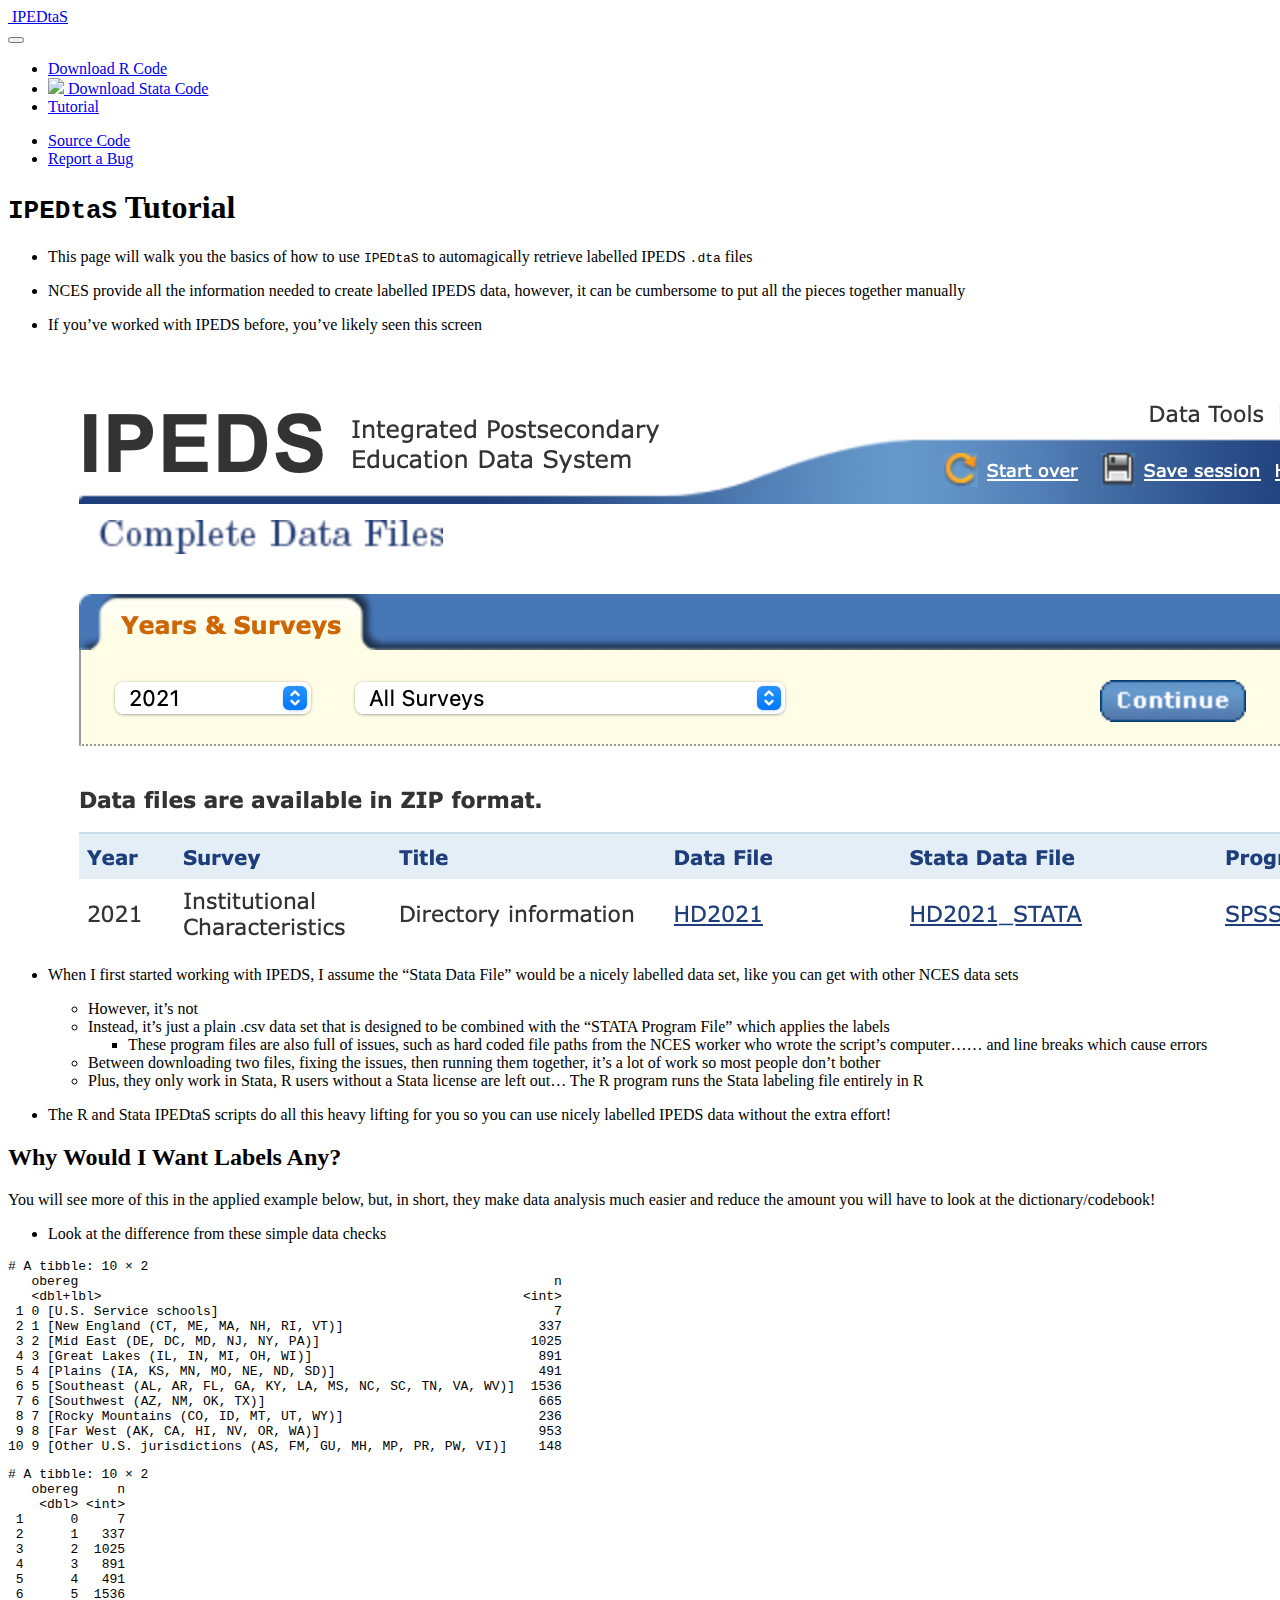
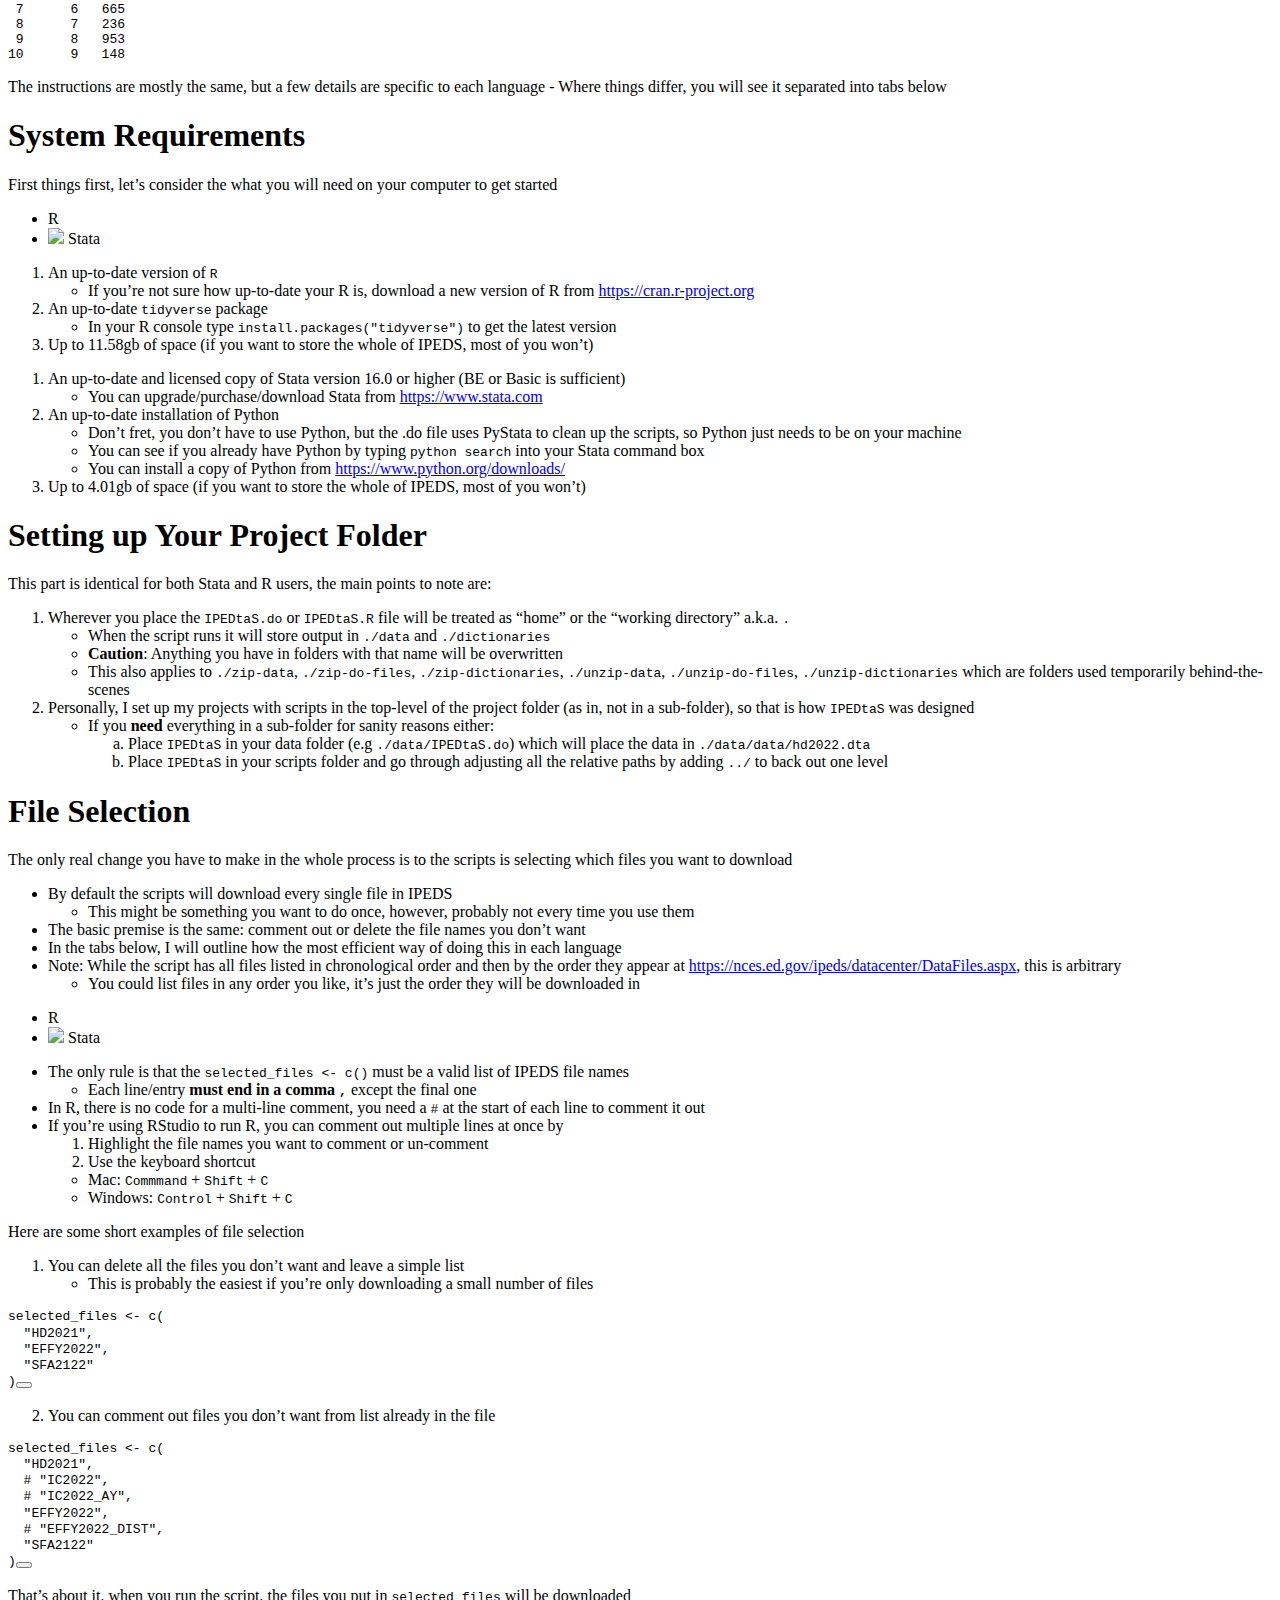
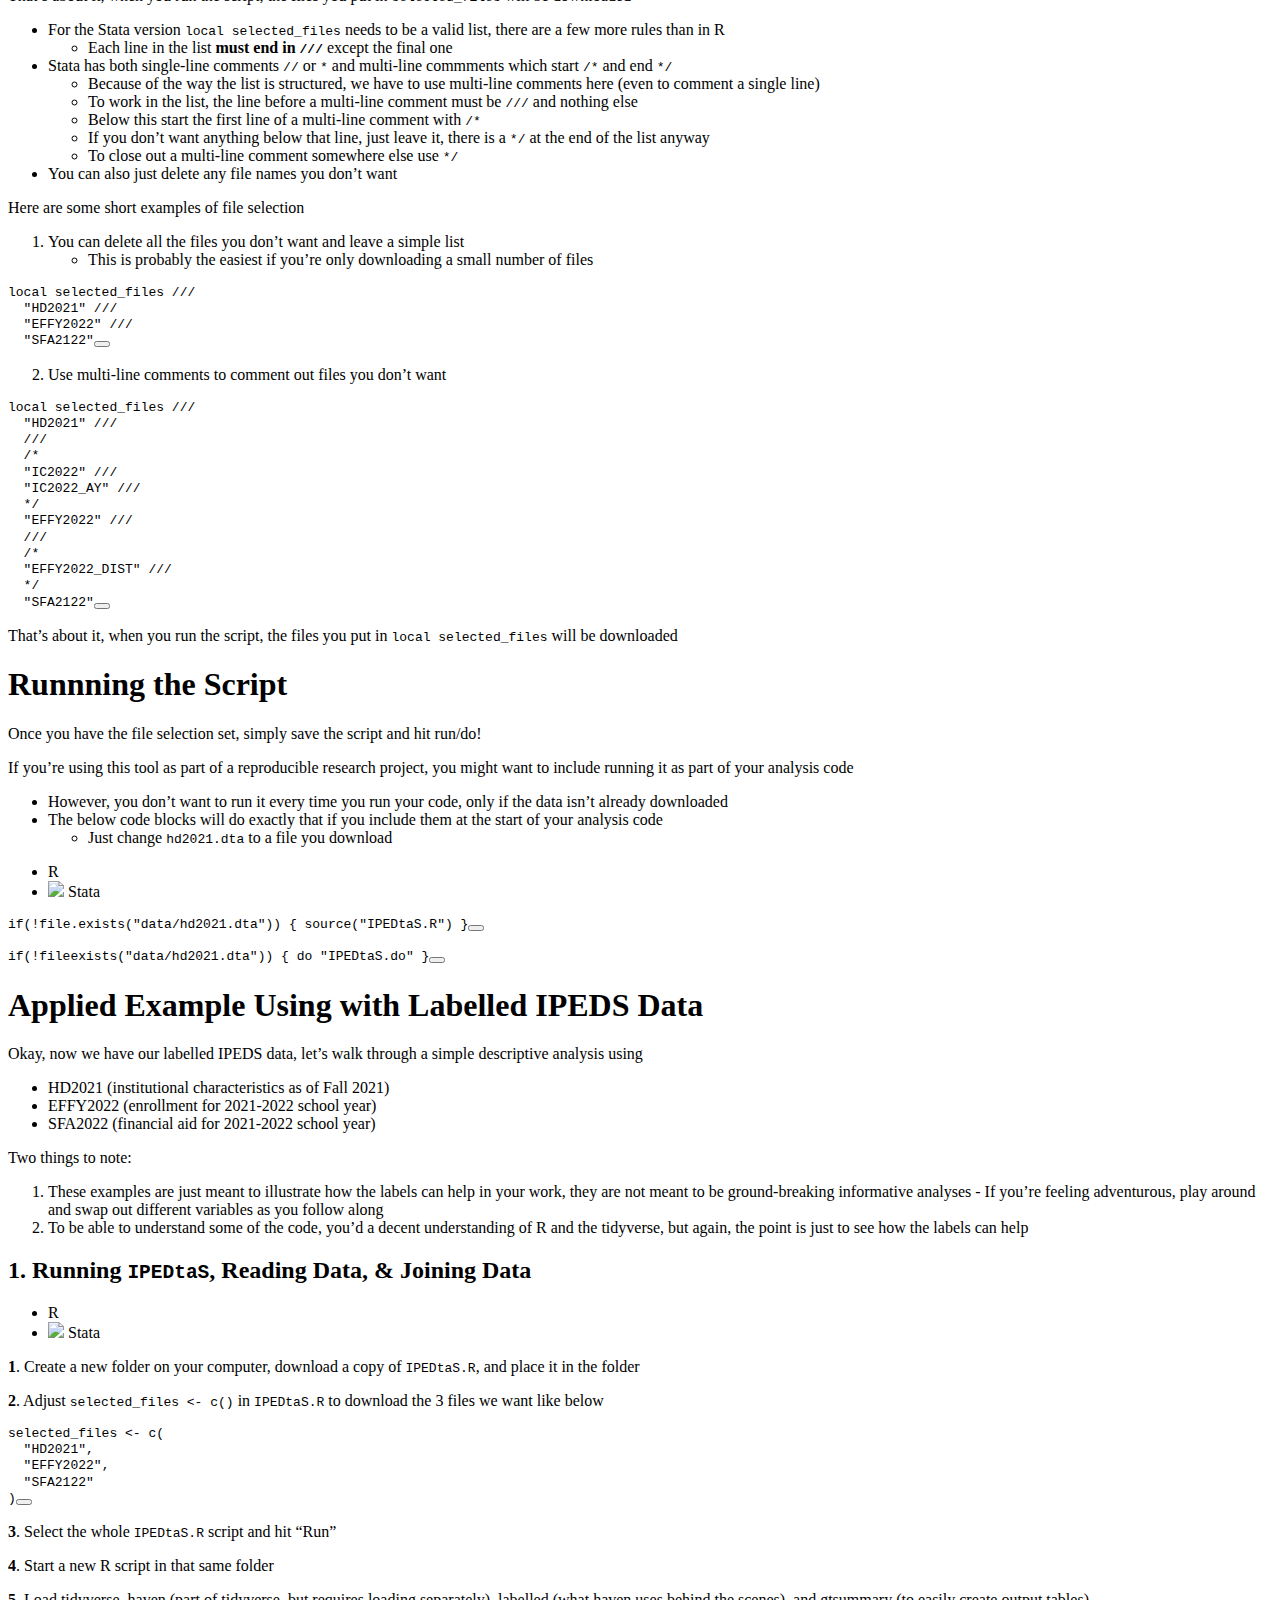
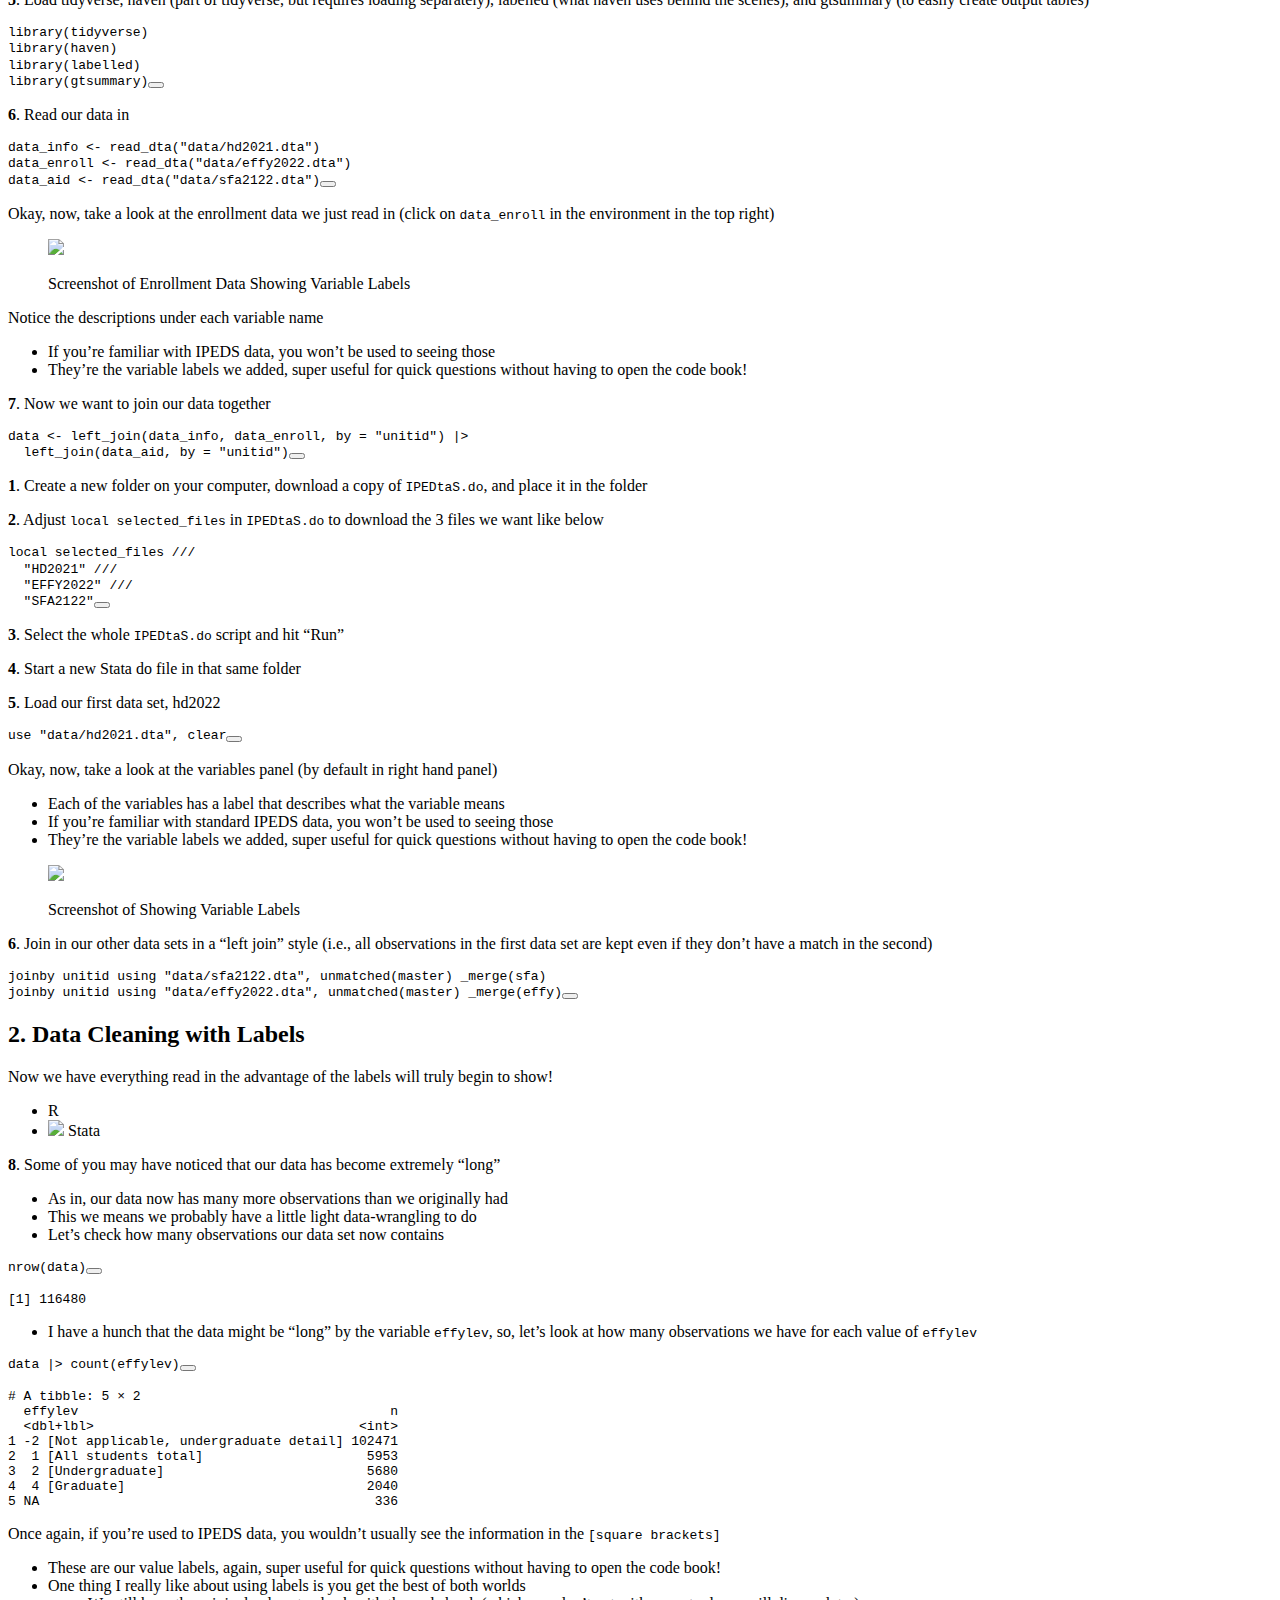
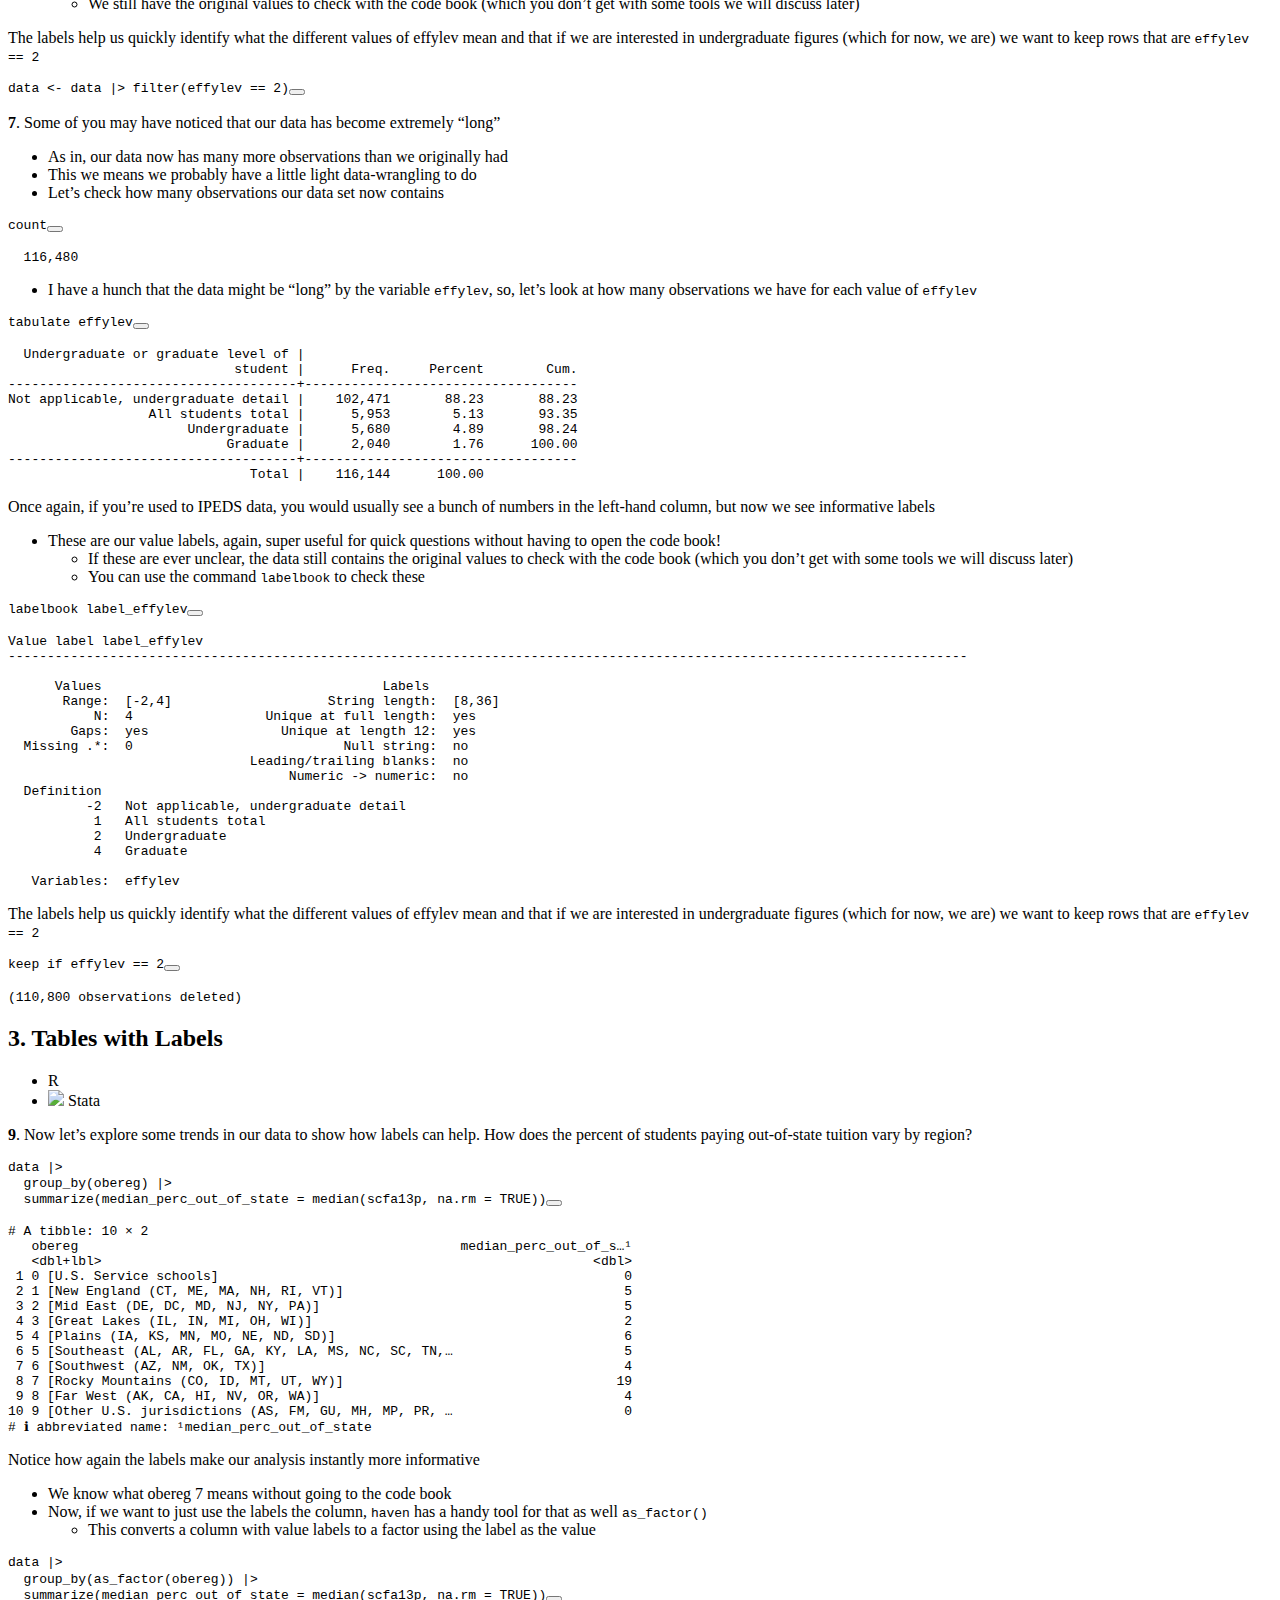
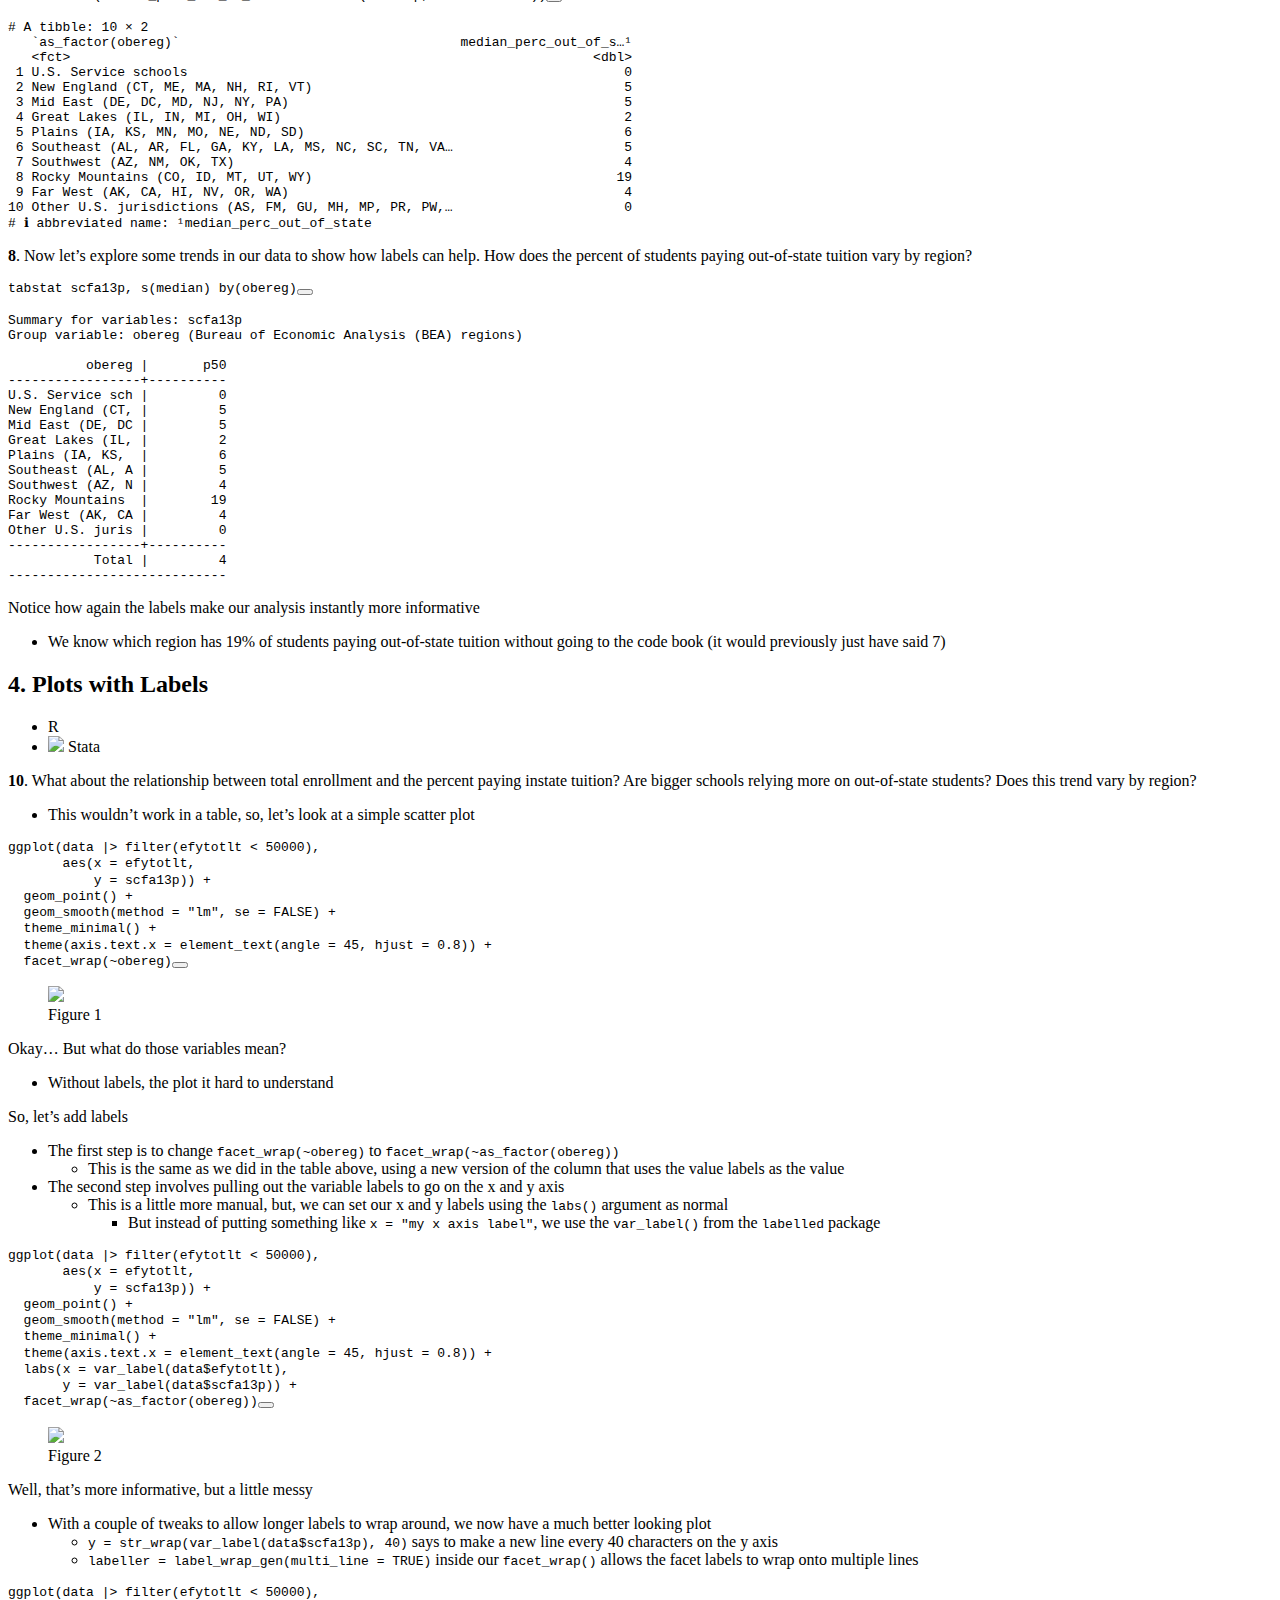
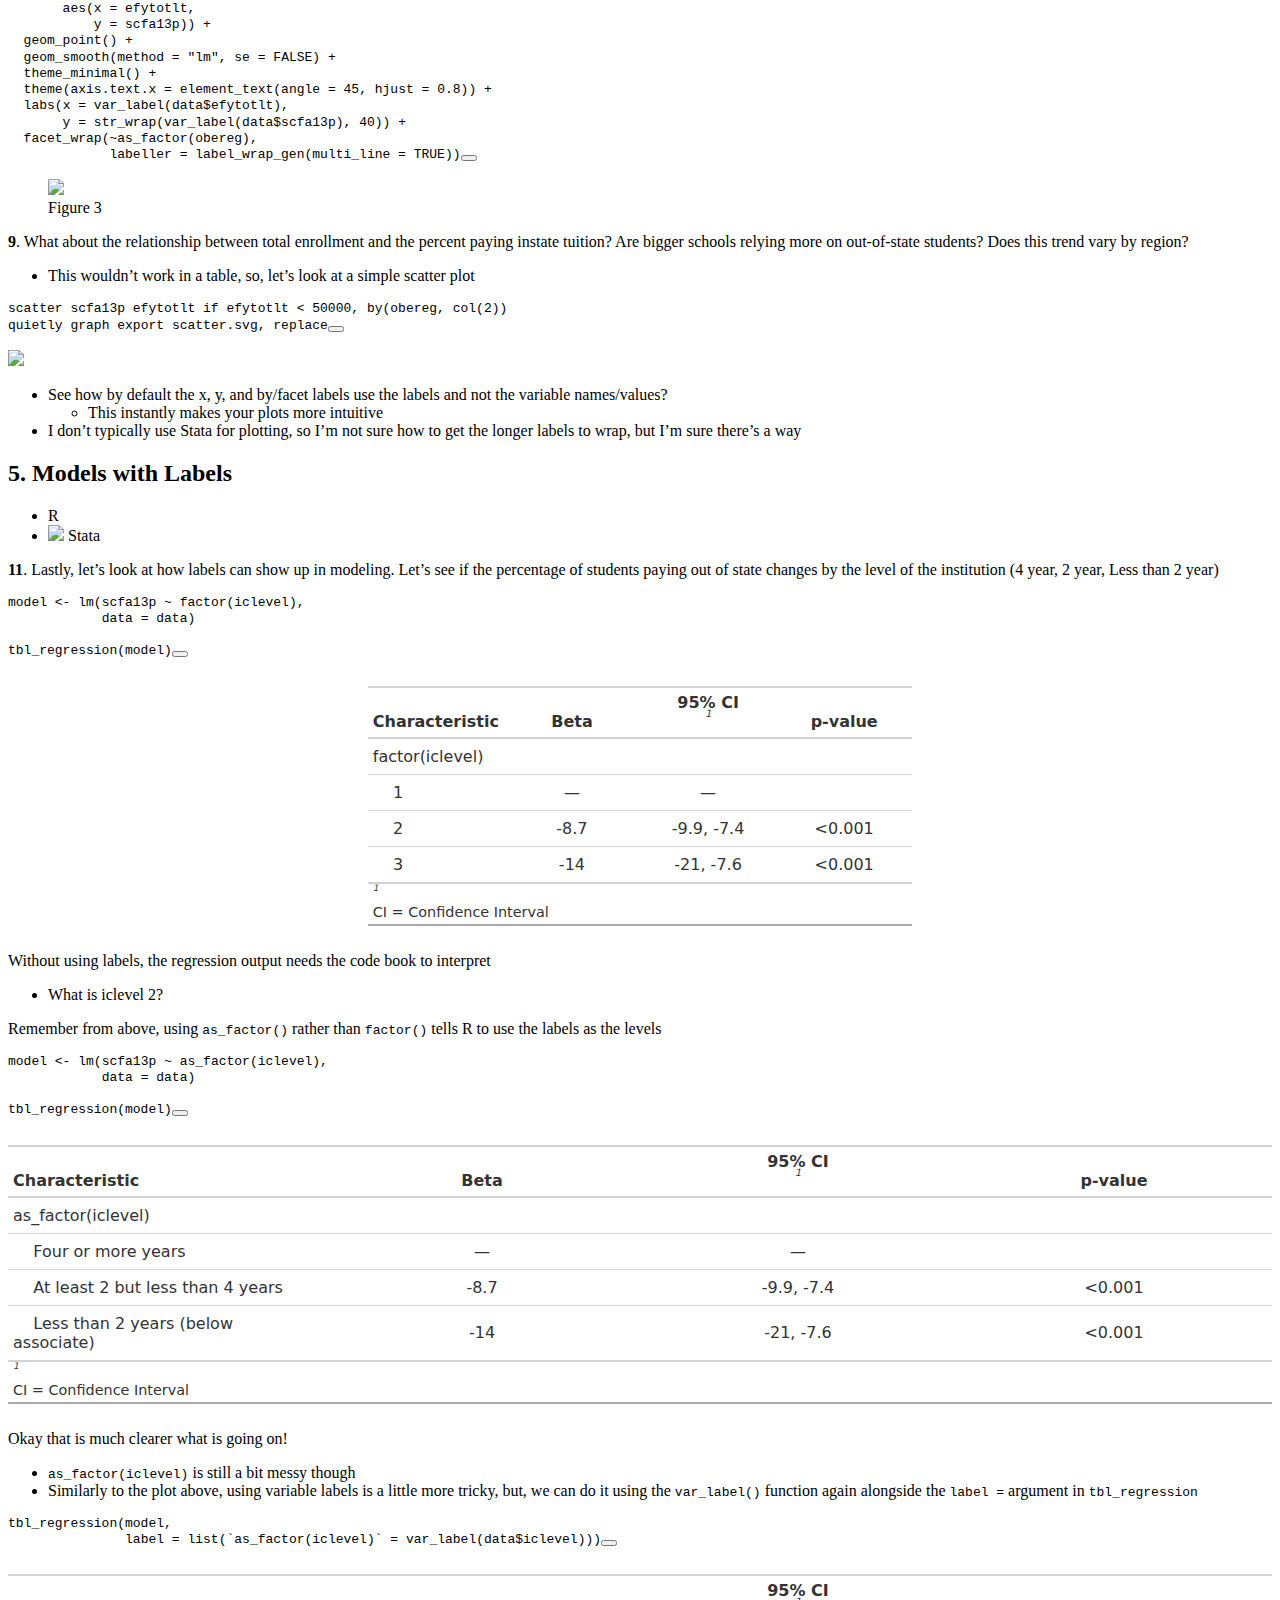
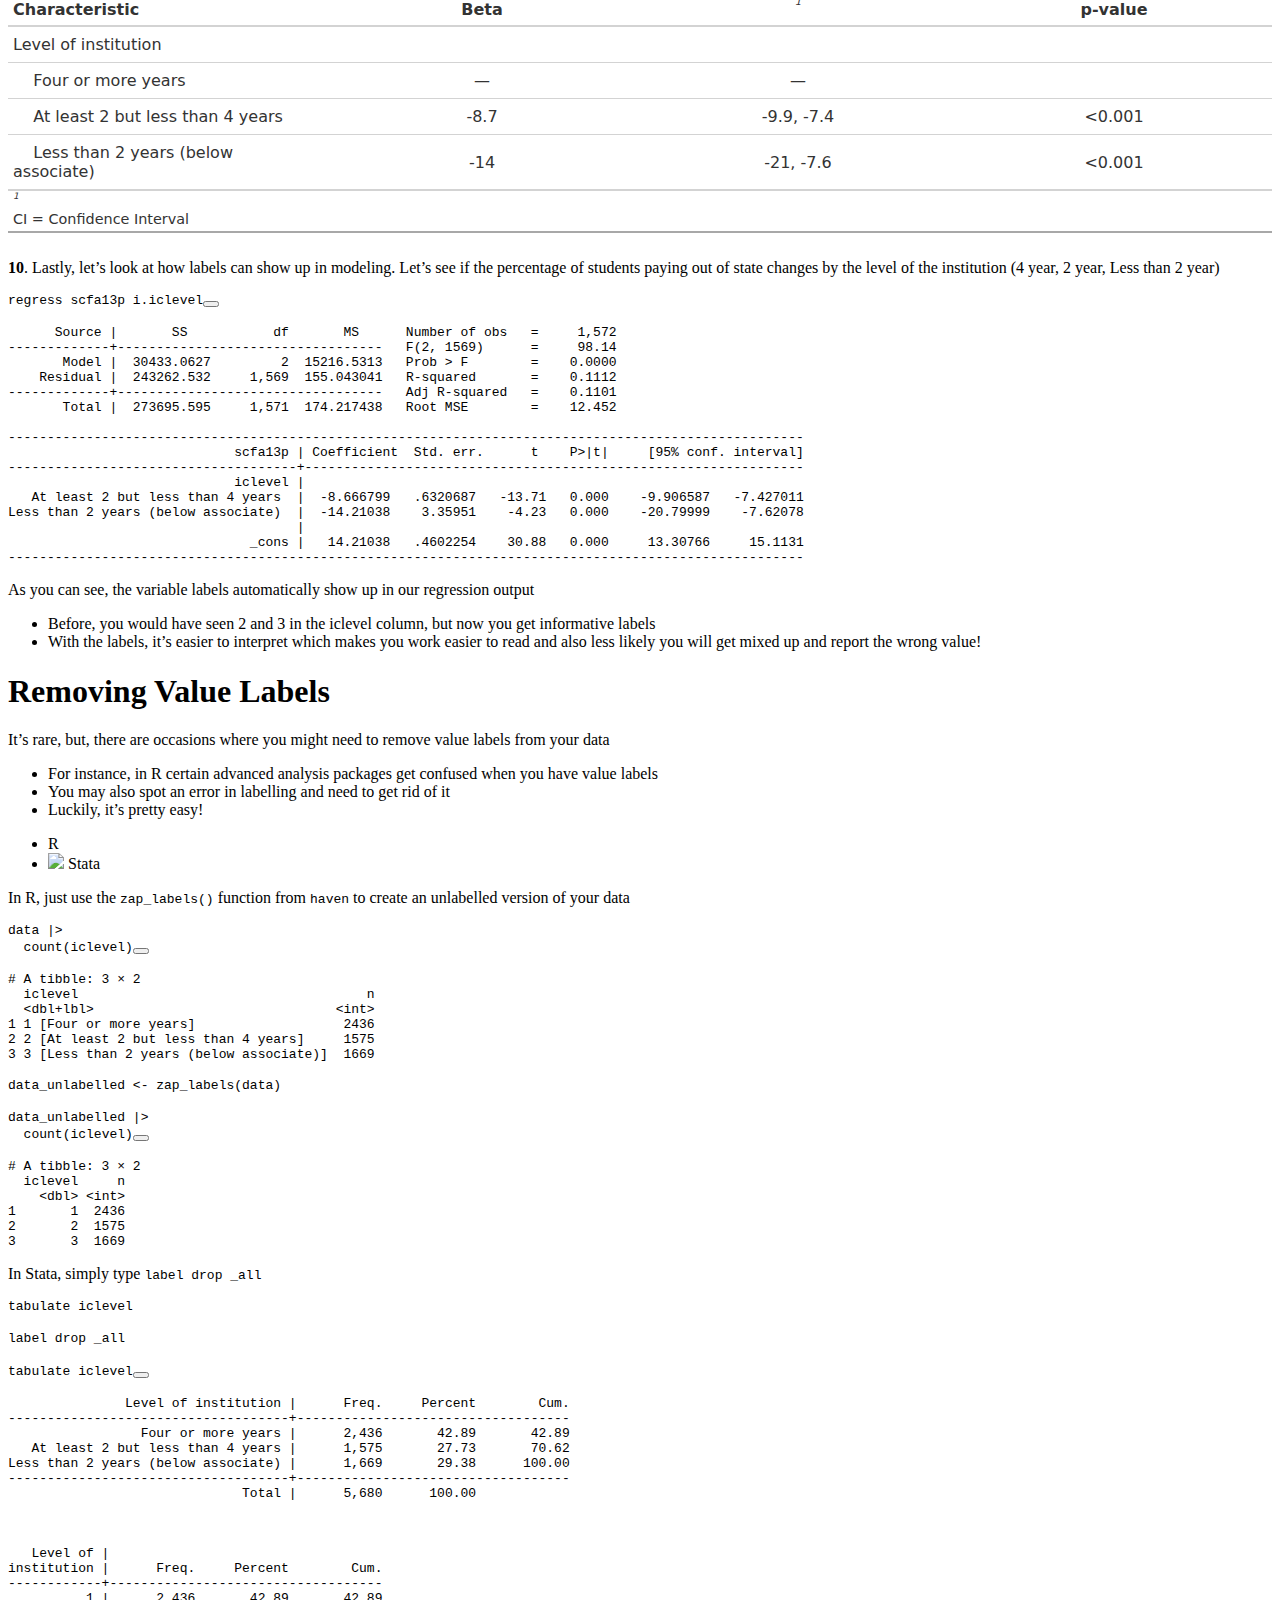
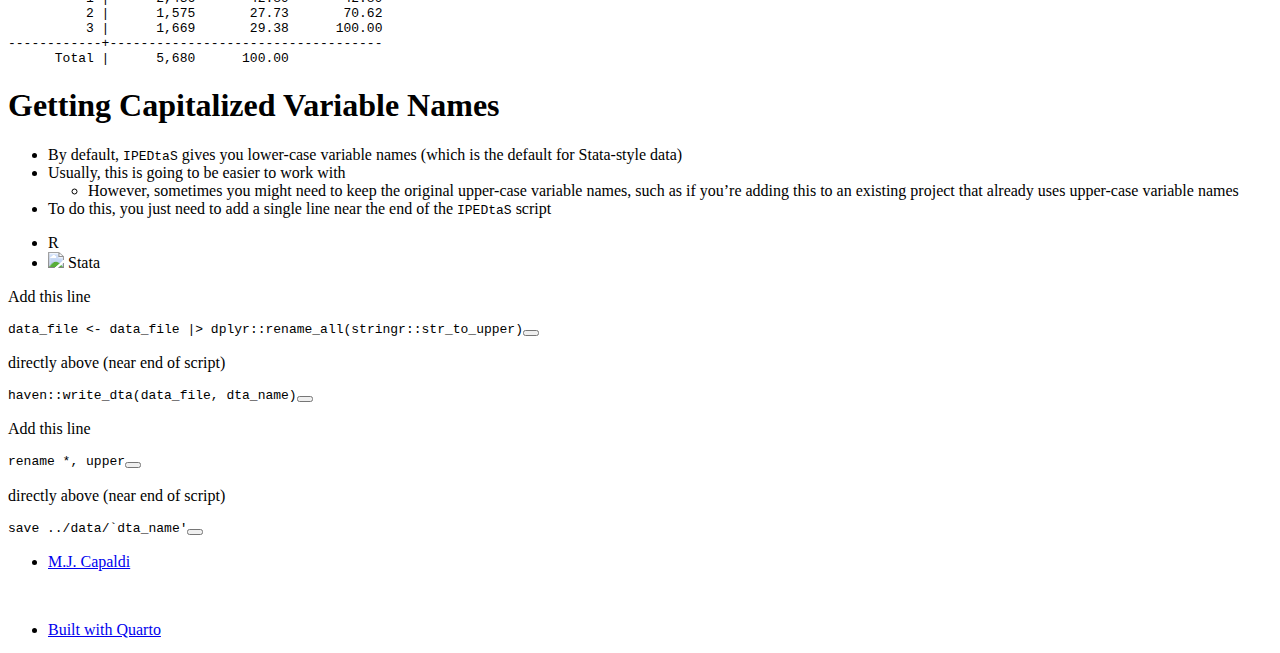
==== commit 38dc84a0: "Built site for gh-pages" ====
--- a/tutorial.html
+++ b/tutorial.html
@@ -104,7 +104,6 @@
 }</script>
 
 
-<link rel="stylesheet" href="Tutorials/styles.css">
 <meta property="og:title" content="IPEDtaS">
 <meta property="og:description" content="Automagically Download Labeled .dta IPEDS Files in Stata and R">
 <meta property="og:image" content="https://capaldi.info/IPEDtaS/apple-touch-icon.png">
@@ -187,23 +186,61 @@
 <section id="ipedtas-tutorial" class="level1">
 <h1><code>IPEDtaS</code> Tutorial</h1>
 <ul>
-<li>This page will walk you the basics of how to use <code>IPEDtaS</code> to automagically retrieve labelled IPEDS <code>.dta</code> files</li>
-<li>NCES provide all the information needed to create labelled IPEDS data
-<ul>
-<li>For Stata users, there is a reasonable amount of cleaning work to make the scripts run</li>
-<li>For R users, there is no direct way of getting labelled IPEDS data</li>
+<li><p>This page will walk you the basics of how to use <code>IPEDtaS</code> to automagically retrieve labelled IPEDS <code>.dta</code> files</p></li>
+<li><p>NCES provide all the information needed to create labelled IPEDS data, however, it can be cumbersome to put all the pieces together manually</p></li>
+<li><p>If you’ve worked with IPEDS before, you’ve likely seen this screen <img src="IPEDS-data-center.png" class="img-fluid" alt="Screenshot of IPEDS Data Center"></p></li>
+<li><p>When I first started working with IPEDS, I assume the “Stata Data File” would be a nicely labelled data set, like you can get with other NCES data sets</p>
+<ul>
+<li>However, it’s not</li>
+<li>Instead, it’s just a plain .csv data set that is designed to be combined with the “STATA Program File” which applies the labels
+<ul>
+<li>These program files are also full of issues, such as hard coded file paths from the NCES worker who wrote the script’s computer…… and line breaks which cause errors</li>
 </ul></li>
-<li>These scripts automate the process so you simply have
-<ol type="1">
-<li>Select the files you need</li>
-<li>Hit “run” or “do”</li>
-</ol></li>
-<li>The R and Stata scripts are essentially the same the in terms of what they do</li>
-<li>The instructions are mostly the same, but a few details are specific to each language
-<ul>
-<li>Where things differ, you will see it separated into tabs below</li>
+<li>Between downloading two files, fixing the issues, then running them together, it’s a lot of work so most people don’t bother</li>
+<li>Plus, they only work in Stata, R users without a Stata license are left out… The R program runs the Stata labeling file entirely in R</li>
 </ul></li>
+<li><p>The R and Stata IPEDtaS scripts do all this heavy lifting for you so you can use nicely labelled IPEDS data without the extra effort!</p></li>
 </ul>
+<section id="why-would-i-want-labels-any" class="level2">
+<h2 data-anchor-id="why-would-i-want-labels-any">Why Would I Want Labels Any?</h2>
+<p>You will see more of this in the applied example below, but, in short, they make data analysis much easier and reduce the amount you will have to look at the dictionary/codebook!</p>
+<ul>
+<li>Look at the difference from these simple data checks</li>
+</ul>
+<div class="cell">
+<div class="cell-output cell-output-stdout">
+<pre><code># A tibble: 10 × 2
+   obereg                                                             n
+   &lt;dbl+lbl&gt;                                                      &lt;int&gt;
+ 1 0 [U.S. Service schools]                                           7
+ 2 1 [New England (CT, ME, MA, NH, RI, VT)]                         337
+ 3 2 [Mid East (DE, DC, MD, NJ, NY, PA)]                           1025
+ 4 3 [Great Lakes (IL, IN, MI, OH, WI)]                             891
+ 5 4 [Plains (IA, KS, MN, MO, NE, ND, SD)]                          491
+ 6 5 [Southeast (AL, AR, FL, GA, KY, LA, MS, NC, SC, TN, VA, WV)]  1536
+ 7 6 [Southwest (AZ, NM, OK, TX)]                                   665
+ 8 7 [Rocky Mountains (CO, ID, MT, UT, WY)]                         236
+ 9 8 [Far West (AK, CA, HI, NV, OR, WA)]                            953
+10 9 [Other U.S. jurisdictions (AS, FM, GU, MH, MP, PR, PW, VI)]    148</code></pre>
+</div>
+<div class="cell-output cell-output-stdout">
+<pre><code># A tibble: 10 × 2
+   obereg     n
+    &lt;dbl&gt; &lt;int&gt;
+ 1      0     7
+ 2      1   337
+ 3      2  1025
+ 4      3   891
+ 5      4   491
+ 6      5  1536
+ 7      6   665
+ 8      7   236
+ 9      8   953
+10      9   148</code></pre>
+</div>
+</div>
+<p>The instructions are mostly the same, but a few details are specific to each language - Where things differ, you will see it separated into tabs below</p>
+</section>
 </section>
 <section id="system-requirements" class="level1">
 <h1>System Requirements</h1>
@@ -307,24 +344,24 @@
 </ul></li>
 </ol>
 <div class="cell">
-<div class="sourceCode cell-code" id="cb1"><pre class="sourceCode r code-with-copy"><code class="sourceCode r"><span id="cb1-1"><a href="#cb1-1" aria-hidden="true" tabindex="-1"></a>selected_files <span class="ot">&lt;-</span> <span class="fu">c</span>(</span>
-<span id="cb1-2"><a href="#cb1-2" aria-hidden="true" tabindex="-1"></a>  <span class="st">"HD2021"</span>,</span>
-<span id="cb1-3"><a href="#cb1-3" aria-hidden="true" tabindex="-1"></a>  <span class="st">"EFFY2022"</span>,</span>
-<span id="cb1-4"><a href="#cb1-4" aria-hidden="true" tabindex="-1"></a>  <span class="st">"SFA2122"</span></span>
-<span id="cb1-5"><a href="#cb1-5" aria-hidden="true" tabindex="-1"></a>)</span></code><button title="Copy to Clipboard" class="code-copy-button"><i class="bi"></i></button></pre></div>
+<div class="sourceCode cell-code" id="cb3"><pre class="sourceCode r code-with-copy"><code class="sourceCode r"><span id="cb3-1"><a href="#cb3-1" aria-hidden="true" tabindex="-1"></a>selected_files <span class="ot">&lt;-</span> <span class="fu">c</span>(</span>
+<span id="cb3-2"><a href="#cb3-2" aria-hidden="true" tabindex="-1"></a>  <span class="st">"HD2021"</span>,</span>
+<span id="cb3-3"><a href="#cb3-3" aria-hidden="true" tabindex="-1"></a>  <span class="st">"EFFY2022"</span>,</span>
+<span id="cb3-4"><a href="#cb3-4" aria-hidden="true" tabindex="-1"></a>  <span class="st">"SFA2122"</span></span>
+<span id="cb3-5"><a href="#cb3-5" aria-hidden="true" tabindex="-1"></a>)</span></code><button title="Copy to Clipboard" class="code-copy-button"><i class="bi"></i></button></pre></div>
 </div>
 <ol start="2" type="1">
 <li>You can comment out files you don’t want from list already in the file</li>
 </ol>
 <div class="cell">
-<div class="sourceCode cell-code" id="cb2"><pre class="sourceCode r code-with-copy"><code class="sourceCode r"><span id="cb2-1"><a href="#cb2-1" aria-hidden="true" tabindex="-1"></a>selected_files <span class="ot">&lt;-</span> <span class="fu">c</span>(</span>
-<span id="cb2-2"><a href="#cb2-2" aria-hidden="true" tabindex="-1"></a>  <span class="st">"HD2021"</span>,</span>
-<span id="cb2-3"><a href="#cb2-3" aria-hidden="true" tabindex="-1"></a>  <span class="co"># "IC2022",</span></span>
-<span id="cb2-4"><a href="#cb2-4" aria-hidden="true" tabindex="-1"></a>  <span class="co"># "IC2022_AY",</span></span>
-<span id="cb2-5"><a href="#cb2-5" aria-hidden="true" tabindex="-1"></a>  <span class="st">"EFFY2022"</span>,</span>
-<span id="cb2-6"><a href="#cb2-6" aria-hidden="true" tabindex="-1"></a>  <span class="co"># "EFFY2022_DIST",</span></span>
-<span id="cb2-7"><a href="#cb2-7" aria-hidden="true" tabindex="-1"></a>  <span class="st">"SFA2122"</span></span>
-<span id="cb2-8"><a href="#cb2-8" aria-hidden="true" tabindex="-1"></a>)</span></code><button title="Copy to Clipboard" class="code-copy-button"><i class="bi"></i></button></pre></div>
+<div class="sourceCode cell-code" id="cb4"><pre class="sourceCode r code-with-copy"><code class="sourceCode r"><span id="cb4-1"><a href="#cb4-1" aria-hidden="true" tabindex="-1"></a>selected_files <span class="ot">&lt;-</span> <span class="fu">c</span>(</span>
+<span id="cb4-2"><a href="#cb4-2" aria-hidden="true" tabindex="-1"></a>  <span class="st">"HD2021"</span>,</span>
+<span id="cb4-3"><a href="#cb4-3" aria-hidden="true" tabindex="-1"></a>  <span class="co"># "IC2022",</span></span>
+<span id="cb4-4"><a href="#cb4-4" aria-hidden="true" tabindex="-1"></a>  <span class="co"># "IC2022_AY",</span></span>
+<span id="cb4-5"><a href="#cb4-5" aria-hidden="true" tabindex="-1"></a>  <span class="st">"EFFY2022"</span>,</span>
+<span id="cb4-6"><a href="#cb4-6" aria-hidden="true" tabindex="-1"></a>  <span class="co"># "EFFY2022_DIST",</span></span>
+<span id="cb4-7"><a href="#cb4-7" aria-hidden="true" tabindex="-1"></a>  <span class="st">"SFA2122"</span></span>
+<span id="cb4-8"><a href="#cb4-8" aria-hidden="true" tabindex="-1"></a>)</span></code><button title="Copy to Clipboard" class="code-copy-button"><i class="bi"></i></button></pre></div>
 </div>
 <p>That’s about it, when you run the script, the files you put in <code>selected_files</code> will be downloaded</p>
 </div>
@@ -352,28 +389,28 @@
 </ul></li>
 </ol>
 <div class="cell">
-<div class="sourceCode cell-code" id="cb3"><pre class="sourceCode stata code-with-copy"><code class="sourceCode stata"><span id="cb3-1"><a href="#cb3-1" aria-hidden="true" tabindex="-1"></a><span class="kw">local</span> selected_files <span class="co">///</span></span>
-<span id="cb3-2"><a href="#cb3-2" aria-hidden="true" tabindex="-1"></a>  <span class="st">"HD2021"</span> <span class="co">///</span></span>
-<span id="cb3-3"><a href="#cb3-3" aria-hidden="true" tabindex="-1"></a>  <span class="st">"EFFY2022"</span> <span class="co">///</span></span>
-<span id="cb3-4"><a href="#cb3-4" aria-hidden="true" tabindex="-1"></a>  <span class="st">"SFA2122"</span></span></code><button title="Copy to Clipboard" class="code-copy-button"><i class="bi"></i></button></pre></div>
+<div class="sourceCode cell-code" id="cb5"><pre class="sourceCode stata code-with-copy"><code class="sourceCode stata"><span id="cb5-1"><a href="#cb5-1" aria-hidden="true" tabindex="-1"></a><span class="kw">local</span> selected_files <span class="co">///</span></span>
+<span id="cb5-2"><a href="#cb5-2" aria-hidden="true" tabindex="-1"></a>  <span class="st">"HD2021"</span> <span class="co">///</span></span>
+<span id="cb5-3"><a href="#cb5-3" aria-hidden="true" tabindex="-1"></a>  <span class="st">"EFFY2022"</span> <span class="co">///</span></span>
+<span id="cb5-4"><a href="#cb5-4" aria-hidden="true" tabindex="-1"></a>  <span class="st">"SFA2122"</span></span></code><button title="Copy to Clipboard" class="code-copy-button"><i class="bi"></i></button></pre></div>
 </div>
 <ol start="2" type="1">
 <li>Use multi-line comments to comment out files you don’t want</li>
 </ol>
 <div class="cell">
-<div class="sourceCode cell-code" id="cb4"><pre class="sourceCode stata code-with-copy"><code class="sourceCode stata"><span id="cb4-1"><a href="#cb4-1" aria-hidden="true" tabindex="-1"></a><span class="kw">local</span> selected_files <span class="co">///</span></span>
-<span id="cb4-2"><a href="#cb4-2" aria-hidden="true" tabindex="-1"></a>  <span class="st">"HD2021"</span> <span class="co">///</span></span>
-<span id="cb4-3"><a href="#cb4-3" aria-hidden="true" tabindex="-1"></a>  <span class="co">///</span></span>
-<span id="cb4-4"><a href="#cb4-4" aria-hidden="true" tabindex="-1"></a>  <span class="co">/*</span></span>
-<span id="cb4-5"><a href="#cb4-5" aria-hidden="true" tabindex="-1"></a><span class="co">  "IC2022" ///</span></span>
-<span id="cb4-6"><a href="#cb4-6" aria-hidden="true" tabindex="-1"></a><span class="co">  "IC2022_AY" ///</span></span>
-<span id="cb4-7"><a href="#cb4-7" aria-hidden="true" tabindex="-1"></a><span class="co">  */</span></span>
-<span id="cb4-8"><a href="#cb4-8" aria-hidden="true" tabindex="-1"></a>  <span class="st">"EFFY2022"</span> <span class="co">///</span></span>
-<span id="cb4-9"><a href="#cb4-9" aria-hidden="true" tabindex="-1"></a>  <span class="co">///</span></span>
-<span id="cb4-10"><a href="#cb4-10" aria-hidden="true" tabindex="-1"></a>  <span class="co">/*</span></span>
-<span id="cb4-11"><a href="#cb4-11" aria-hidden="true" tabindex="-1"></a><span class="co">  "EFFY2022_DIST" ///</span></span>
-<span id="cb4-12"><a href="#cb4-12" aria-hidden="true" tabindex="-1"></a><span class="co">  */</span></span>
-<span id="cb4-13"><a href="#cb4-13" aria-hidden="true" tabindex="-1"></a>  <span class="st">"SFA2122"</span></span></code><button title="Copy to Clipboard" class="code-copy-button"><i class="bi"></i></button></pre></div>
+<div class="sourceCode cell-code" id="cb6"><pre class="sourceCode stata code-with-copy"><code class="sourceCode stata"><span id="cb6-1"><a href="#cb6-1" aria-hidden="true" tabindex="-1"></a><span class="kw">local</span> selected_files <span class="co">///</span></span>
+<span id="cb6-2"><a href="#cb6-2" aria-hidden="true" tabindex="-1"></a>  <span class="st">"HD2021"</span> <span class="co">///</span></span>
+<span id="cb6-3"><a href="#cb6-3" aria-hidden="true" tabindex="-1"></a>  <span class="co">///</span></span>
+<span id="cb6-4"><a href="#cb6-4" aria-hidden="true" tabindex="-1"></a>  <span class="co">/*</span></span>
+<span id="cb6-5"><a href="#cb6-5" aria-hidden="true" tabindex="-1"></a><span class="co">  "IC2022" ///</span></span>
+<span id="cb6-6"><a href="#cb6-6" aria-hidden="true" tabindex="-1"></a><span class="co">  "IC2022_AY" ///</span></span>
+<span id="cb6-7"><a href="#cb6-7" aria-hidden="true" tabindex="-1"></a><span class="co">  */</span></span>
+<span id="cb6-8"><a href="#cb6-8" aria-hidden="true" tabindex="-1"></a>  <span class="st">"EFFY2022"</span> <span class="co">///</span></span>
+<span id="cb6-9"><a href="#cb6-9" aria-hidden="true" tabindex="-1"></a>  <span class="co">///</span></span>
+<span id="cb6-10"><a href="#cb6-10" aria-hidden="true" tabindex="-1"></a>  <span class="co">/*</span></span>
+<span id="cb6-11"><a href="#cb6-11" aria-hidden="true" tabindex="-1"></a><span class="co">  "EFFY2022_DIST" ///</span></span>
+<span id="cb6-12"><a href="#cb6-12" aria-hidden="true" tabindex="-1"></a><span class="co">  */</span></span>
+<span id="cb6-13"><a href="#cb6-13" aria-hidden="true" tabindex="-1"></a>  <span class="st">"SFA2122"</span></span></code><button title="Copy to Clipboard" class="code-copy-button"><i class="bi"></i></button></pre></div>
 </div>
 <p>That’s about it, when you run the script, the files you put in <code>local selected_files</code> will be downloaded</p>
 </div>
@@ -396,19 +433,19 @@
 <div class="tab-content">
 <div id="tabset-3-1" class="tab-pane active" role="tabpanel" aria-labelledby="tabset-3-1-tab">
 <div class="cell">
-<div class="sourceCode cell-code" id="cb5"><pre class="sourceCode r code-with-copy"><code class="sourceCode r"><span id="cb5-1"><a href="#cb5-1" aria-hidden="true" tabindex="-1"></a><span class="cf">if</span>(<span class="sc">!</span><span class="fu">file.exists</span>(<span class="st">"data/hd2021.dta"</span>)) { <span class="fu">source</span>(<span class="st">"IPEDtaS.R"</span>) }</span></code><button title="Copy to Clipboard" class="code-copy-button"><i class="bi"></i></button></pre></div>
+<div class="sourceCode cell-code" id="cb7"><pre class="sourceCode r code-with-copy"><code class="sourceCode r"><span id="cb7-1"><a href="#cb7-1" aria-hidden="true" tabindex="-1"></a><span class="cf">if</span>(<span class="sc">!</span><span class="fu">file.exists</span>(<span class="st">"data/hd2021.dta"</span>)) { <span class="fu">source</span>(<span class="st">"IPEDtaS.R"</span>) }</span></code><button title="Copy to Clipboard" class="code-copy-button"><i class="bi"></i></button></pre></div>
 </div>
 </div>
 <div id="tabset-3-2" class="tab-pane" role="tabpanel" aria-labelledby="tabset-3-2-tab">
 <div class="cell">
-<div class="sourceCode cell-code" id="cb6"><pre class="sourceCode stata code-with-copy"><code class="sourceCode stata"><span id="cb6-1"><a href="#cb6-1" aria-hidden="true" tabindex="-1"></a><span class="kw">if</span>(!<span class="kw">fileexists</span>(<span class="st">"data/hd2021.dta"</span>)) { <span class="kw">do</span> <span class="st">"IPEDtaS.do"</span> }</span></code><button title="Copy to Clipboard" class="code-copy-button"><i class="bi"></i></button></pre></div>
+<div class="sourceCode cell-code" id="cb8"><pre class="sourceCode stata code-with-copy"><code class="sourceCode stata"><span id="cb8-1"><a href="#cb8-1" aria-hidden="true" tabindex="-1"></a><span class="kw">if</span>(!<span class="kw">fileexists</span>(<span class="st">"data/hd2021.dta"</span>)) { <span class="kw">do</span> <span class="st">"IPEDtaS.do"</span> }</span></code><button title="Copy to Clipboard" class="code-copy-button"><i class="bi"></i></button></pre></div>
 </div>
 </div>
 </div>
 </div>
 </section>
-<section id="working-with-labeled-ipeds-data" class="level1">
-<h1>Working with Labeled IPEDS Data</h1>
+<section id="applied-example-using-with-labelled-ipeds-data" class="level1">
+<h1>Applied Example Using with Labelled IPEDS Data</h1>
 <p>Okay, now we have our labelled IPEDS data, let’s walk through a simple descriptive analysis using</p>
 <ul>
 <li>HD2021 (institutional characteristics as of Fall 2021)</li>
@@ -420,6 +457,8 @@
 <li>These examples are just meant to illustrate how the labels can help in your work, they are not meant to be ground-breaking informative analyses - If you’re feeling adventurous, play around and swap out different variables as you follow along</li>
 <li>To be able to understand some of the code, you’d a decent understanding of R and the tidyverse, but again, the point is just to see how the labels can help</li>
 </ol>
+<section id="running-ipedtas-reading-data-joining-data" class="level2">
+<h2 data-anchor-id="running-ipedtas-reading-data-joining-data">1. Running <code>IPEDtaS</code>, Reading Data, &amp; Joining Data</h2>
 <div class="tabset-margin-container"></div><div class="panel-tabset">
 <ul class="nav nav-tabs" role="tablist"><li class="nav-item" role="presentation"><a class="nav-link active" id="tabset-4-1-tab" data-bs-toggle="tab" data-bs-target="#tabset-4-1" role="tab" aria-controls="tabset-4-1" aria-selected="true"><i class="fa-brands fa-r-project" aria-label="r-project"></i> R</a></li><li class="nav-item" role="presentation"><a class="nav-link" id="tabset-4-2-tab" data-bs-toggle="tab" data-bs-target="#tabset-4-2" role="tab" aria-controls="tabset-4-2" aria-selected="false"><img src="stata-icon.png" class="img-fluid" style="width:0.15in"> Stata</a></li></ul>
 <div class="tab-content">
@@ -427,26 +466,26 @@
 <p><strong>1</strong>. Create a new folder on your computer, download a copy of <code>IPEDtaS.R</code>, and place it in the folder</p>
 <p><strong>2</strong>. Adjust <code>selected_files &lt;- c()</code> in <code>IPEDtaS.R</code> to download the 3 files we want like below</p>
 <div class="cell">
-<div class="sourceCode cell-code" id="cb7"><pre class="sourceCode r code-with-copy"><code class="sourceCode r"><span id="cb7-1"><a href="#cb7-1" aria-hidden="true" tabindex="-1"></a>selected_files <span class="ot">&lt;-</span> <span class="fu">c</span>(</span>
-<span id="cb7-2"><a href="#cb7-2" aria-hidden="true" tabindex="-1"></a>  <span class="st">"HD2021"</span>,</span>
-<span id="cb7-3"><a href="#cb7-3" aria-hidden="true" tabindex="-1"></a>  <span class="st">"EFFY2022"</span>,</span>
-<span id="cb7-4"><a href="#cb7-4" aria-hidden="true" tabindex="-1"></a>  <span class="st">"SFA2122"</span></span>
-<span id="cb7-5"><a href="#cb7-5" aria-hidden="true" tabindex="-1"></a>)</span></code><button title="Copy to Clipboard" class="code-copy-button"><i class="bi"></i></button></pre></div>
+<div class="sourceCode cell-code" id="cb9"><pre class="sourceCode r code-with-copy"><code class="sourceCode r"><span id="cb9-1"><a href="#cb9-1" aria-hidden="true" tabindex="-1"></a>selected_files <span class="ot">&lt;-</span> <span class="fu">c</span>(</span>
+<span id="cb9-2"><a href="#cb9-2" aria-hidden="true" tabindex="-1"></a>  <span class="st">"HD2021"</span>,</span>
+<span id="cb9-3"><a href="#cb9-3" aria-hidden="true" tabindex="-1"></a>  <span class="st">"EFFY2022"</span>,</span>
+<span id="cb9-4"><a href="#cb9-4" aria-hidden="true" tabindex="-1"></a>  <span class="st">"SFA2122"</span></span>
+<span id="cb9-5"><a href="#cb9-5" aria-hidden="true" tabindex="-1"></a>)</span></code><button title="Copy to Clipboard" class="code-copy-button"><i class="bi"></i></button></pre></div>
 </div>
 <p><strong>3</strong>. Select the whole <code>IPEDtaS.R</code> script and hit “Run”</p>
 <p><strong>4</strong>. Start a new R script in that same folder</p>
 <p><strong>5</strong>. Load tidyverse, haven (part of tidyverse, but requires loading separately), labelled (what haven uses behind the scenes), and gtsummary (to easily create output tables)</p>
 <div class="cell">
-<div class="sourceCode cell-code" id="cb8"><pre class="sourceCode r code-with-copy"><code class="sourceCode r"><span id="cb8-1"><a href="#cb8-1" aria-hidden="true" tabindex="-1"></a><span class="fu">library</span>(tidyverse)</span>
-<span id="cb8-2"><a href="#cb8-2" aria-hidden="true" tabindex="-1"></a><span class="fu">library</span>(haven)</span>
-<span id="cb8-3"><a href="#cb8-3" aria-hidden="true" tabindex="-1"></a><span class="fu">library</span>(labelled)</span>
-<span id="cb8-4"><a href="#cb8-4" aria-hidden="true" tabindex="-1"></a><span class="fu">library</span>(gtsummary)</span></code><button title="Copy to Clipboard" class="code-copy-button"><i class="bi"></i></button></pre></div>
+<div class="sourceCode cell-code" id="cb10"><pre class="sourceCode r code-with-copy"><code class="sourceCode r"><span id="cb10-1"><a href="#cb10-1" aria-hidden="true" tabindex="-1"></a><span class="fu">library</span>(tidyverse)</span>
+<span id="cb10-2"><a href="#cb10-2" aria-hidden="true" tabindex="-1"></a><span class="fu">library</span>(haven)</span>
+<span id="cb10-3"><a href="#cb10-3" aria-hidden="true" tabindex="-1"></a><span class="fu">library</span>(labelled)</span>
+<span id="cb10-4"><a href="#cb10-4" aria-hidden="true" tabindex="-1"></a><span class="fu">library</span>(gtsummary)</span></code><button title="Copy to Clipboard" class="code-copy-button"><i class="bi"></i></button></pre></div>
 </div>
 <p><strong>6</strong>. Read our data in</p>
 <div class="cell">
-<div class="sourceCode cell-code" id="cb9"><pre class="sourceCode r code-with-copy"><code class="sourceCode r"><span id="cb9-1"><a href="#cb9-1" aria-hidden="true" tabindex="-1"></a>data_info <span class="ot">&lt;-</span> <span class="fu">read_dta</span>(<span class="st">"data/hd2021.dta"</span>)</span>
-<span id="cb9-2"><a href="#cb9-2" aria-hidden="true" tabindex="-1"></a>data_enroll <span class="ot">&lt;-</span> <span class="fu">read_dta</span>(<span class="st">"data/effy2022.dta"</span>)</span>
-<span id="cb9-3"><a href="#cb9-3" aria-hidden="true" tabindex="-1"></a>data_aid <span class="ot">&lt;-</span> <span class="fu">read_dta</span>(<span class="st">"data/sfa2122.dta"</span>)</span></code><button title="Copy to Clipboard" class="code-copy-button"><i class="bi"></i></button></pre></div>
+<div class="sourceCode cell-code" id="cb11"><pre class="sourceCode r code-with-copy"><code class="sourceCode r"><span id="cb11-1"><a href="#cb11-1" aria-hidden="true" tabindex="-1"></a>data_info <span class="ot">&lt;-</span> <span class="fu">read_dta</span>(<span class="st">"data/hd2021.dta"</span>)</span>
+<span id="cb11-2"><a href="#cb11-2" aria-hidden="true" tabindex="-1"></a>data_enroll <span class="ot">&lt;-</span> <span class="fu">read_dta</span>(<span class="st">"data/effy2022.dta"</span>)</span>
+<span id="cb11-3"><a href="#cb11-3" aria-hidden="true" tabindex="-1"></a>data_aid <span class="ot">&lt;-</span> <span class="fu">read_dta</span>(<span class="st">"data/sfa2122.dta"</span>)</span></code><button title="Copy to Clipboard" class="code-copy-button"><i class="bi"></i></button></pre></div>
 </div>
 <p>Okay, now, take a look at the enrollment data we just read in (click on <code>data_enroll</code> in the environment in the top right)</p>
 <div class="quarto-figure quarto-figure-center">
@@ -462,9 +501,53 @@
 </ul>
 <p><strong>7</strong>. Now we want to join our data together</p>
 <div class="cell">
-<div class="sourceCode cell-code" id="cb10"><pre class="sourceCode r code-with-copy"><code class="sourceCode r"><span id="cb10-1"><a href="#cb10-1" aria-hidden="true" tabindex="-1"></a>data <span class="ot">&lt;-</span> <span class="fu">left_join</span>(data_info, data_enroll, <span class="at">by =</span> <span class="st">"unitid"</span>) <span class="sc">|&gt;</span></span>
-<span id="cb10-2"><a href="#cb10-2" aria-hidden="true" tabindex="-1"></a>  <span class="fu">left_join</span>(data_aid, <span class="at">by =</span> <span class="st">"unitid"</span>)</span></code><button title="Copy to Clipboard" class="code-copy-button"><i class="bi"></i></button></pre></div>
-</div>
+<div class="sourceCode cell-code" id="cb12"><pre class="sourceCode r code-with-copy"><code class="sourceCode r"><span id="cb12-1"><a href="#cb12-1" aria-hidden="true" tabindex="-1"></a>data <span class="ot">&lt;-</span> <span class="fu">left_join</span>(data_info, data_enroll, <span class="at">by =</span> <span class="st">"unitid"</span>) <span class="sc">|&gt;</span></span>
+<span id="cb12-2"><a href="#cb12-2" aria-hidden="true" tabindex="-1"></a>  <span class="fu">left_join</span>(data_aid, <span class="at">by =</span> <span class="st">"unitid"</span>)</span></code><button title="Copy to Clipboard" class="code-copy-button"><i class="bi"></i></button></pre></div>
+</div>
+</div>
+<div id="tabset-4-2" class="tab-pane" role="tabpanel" aria-labelledby="tabset-4-2-tab">
+<p><strong>1</strong>. Create a new folder on your computer, download a copy of <code>IPEDtaS.do</code>, and place it in the folder</p>
+<p><strong>2</strong>. Adjust <code>local selected_files</code> in <code>IPEDtaS.do</code> to download the 3 files we want like below</p>
+<div class="cell">
+<div class="sourceCode cell-code" id="cb13"><pre class="sourceCode stata code-with-copy"><code class="sourceCode stata"><span id="cb13-1"><a href="#cb13-1" aria-hidden="true" tabindex="-1"></a><span class="kw">local</span> selected_files <span class="co">///</span></span>
+<span id="cb13-2"><a href="#cb13-2" aria-hidden="true" tabindex="-1"></a>  <span class="st">"HD2021"</span> <span class="co">///</span></span>
+<span id="cb13-3"><a href="#cb13-3" aria-hidden="true" tabindex="-1"></a>  <span class="st">"EFFY2022"</span> <span class="co">///</span></span>
+<span id="cb13-4"><a href="#cb13-4" aria-hidden="true" tabindex="-1"></a>  <span class="st">"SFA2122"</span></span></code><button title="Copy to Clipboard" class="code-copy-button"><i class="bi"></i></button></pre></div>
+</div>
+<p><strong>3</strong>. Select the whole <code>IPEDtaS.do</code> script and hit “Run”</p>
+<p><strong>4</strong>. Start a new Stata do file in that same folder</p>
+<p><strong>5</strong>. Load our first data set, hd2022</p>
+<div class="cell" data-collectcode="true">
+<div class="sourceCode cell-code" id="cb14"><pre class="sourceCode stata code-with-copy"><code class="sourceCode stata"><span id="cb14-1"><a href="#cb14-1" aria-hidden="true" tabindex="-1"></a><span class="kw">use</span> <span class="st">"data/hd2021.dta"</span>, <span class="kw">clear</span></span></code><button title="Copy to Clipboard" class="code-copy-button"><i class="bi"></i></button></pre></div>
+</div>
+<p>Okay, now, take a look at the variables panel (by default in right hand panel)</p>
+<ul>
+<li>Each of the variables has a label that describes what the variable means</li>
+<li>If you’re familiar with standard IPEDS data, you won’t be used to seeing those</li>
+<li>They’re the variable labels we added, super useful for quick questions without having to open the code book!</li>
+</ul>
+<div class="quarto-figure quarto-figure-center">
+<figure class="figure">
+<p><img src="stata-var-labels.png" height="450" class="figure-img"></p>
+<figcaption>Screenshot of Showing Variable Labels</figcaption>
+</figure>
+</div>
+<p><strong>6</strong>. Join in our other data sets in a “left join” style (i.e., all observations in the first data set are kept even if they don’t have a match in the second)</p>
+<div class="cell" data-collectcode="true">
+<div class="sourceCode cell-code" id="cb15"><pre class="sourceCode stata code-with-copy"><code class="sourceCode stata"><span id="cb15-1"><a href="#cb15-1" aria-hidden="true" tabindex="-1"></a><span class="kw">joinby</span> unitid <span class="kw">using</span> <span class="st">"data/sfa2122.dta"</span>, unmatched(master) <span class="dt">_merge</span>(sfa)</span>
+<span id="cb15-2"><a href="#cb15-2" aria-hidden="true" tabindex="-1"></a><span class="kw">joinby</span> unitid <span class="kw">using</span> <span class="st">"data/effy2022.dta"</span>, unmatched(master) <span class="dt">_merge</span>(effy)</span></code><button title="Copy to Clipboard" class="code-copy-button"><i class="bi"></i></button></pre></div>
+</div>
+</div>
+</div>
+</div>
+</section>
+<section id="data-cleaning-with-labels" class="level2">
+<h2 data-anchor-id="data-cleaning-with-labels">2. Data Cleaning with Labels</h2>
+<p>Now we have everything read in the advantage of the labels will truly begin to show!</p>
+<div class="tabset-margin-container"></div><div class="panel-tabset">
+<ul class="nav nav-tabs" role="tablist"><li class="nav-item" role="presentation"><a class="nav-link active" id="tabset-5-1-tab" data-bs-toggle="tab" data-bs-target="#tabset-5-1" role="tab" aria-controls="tabset-5-1" aria-selected="true"><i class="fa-brands fa-r-project" aria-label="r-project"></i> R</a></li><li class="nav-item" role="presentation"><a class="nav-link" id="tabset-5-2-tab" data-bs-toggle="tab" data-bs-target="#tabset-5-2" role="tab" aria-controls="tabset-5-2" aria-selected="false"><img src="stata-icon.png" class="img-fluid" style="width:0.15in"> Stata</a></li></ul>
+<div class="tab-content">
+<div id="tabset-5-1" class="tab-pane active" role="tabpanel" aria-labelledby="tabset-5-1-tab">
 <p><strong>8</strong>. Some of you may have noticed that our data has become extremely “long”</p>
 <ul>
 <li>As in, our data now has many more observations than we originally had</li>
@@ -472,7 +555,7 @@
 <li>Let’s check how many observations our data set now contains</li>
 </ul>
 <div class="cell">
-<div class="sourceCode cell-code" id="cb11"><pre class="sourceCode r code-with-copy"><code class="sourceCode r"><span id="cb11-1"><a href="#cb11-1" aria-hidden="true" tabindex="-1"></a><span class="fu">nrow</span>(data)</span></code><button title="Copy to Clipboard" class="code-copy-button"><i class="bi"></i></button></pre></div>
+<div class="sourceCode cell-code" id="cb16"><pre class="sourceCode r code-with-copy"><code class="sourceCode r"><span id="cb16-1"><a href="#cb16-1" aria-hidden="true" tabindex="-1"></a><span class="fu">nrow</span>(data)</span></code><button title="Copy to Clipboard" class="code-copy-button"><i class="bi"></i></button></pre></div>
 <div class="cell-output cell-output-stdout">
 <pre><code>[1] 116480</code></pre>
 </div>
@@ -481,7 +564,7 @@
 <li>I have a hunch that the data might be “long” by the variable <code>effylev</code>, so, let’s look at how many observations we have for each value of <code>effylev</code></li>
 </ul>
 <div class="cell">
-<div class="sourceCode cell-code" id="cb13"><pre class="sourceCode r code-with-copy"><code class="sourceCode r"><span id="cb13-1"><a href="#cb13-1" aria-hidden="true" tabindex="-1"></a>data <span class="sc">|&gt;</span> <span class="fu">count</span>(effylev)</span></code><button title="Copy to Clipboard" class="code-copy-button"><i class="bi"></i></button></pre></div>
+<div class="sourceCode cell-code" id="cb18"><pre class="sourceCode r code-with-copy"><code class="sourceCode r"><span id="cb18-1"><a href="#cb18-1" aria-hidden="true" tabindex="-1"></a>data <span class="sc">|&gt;</span> <span class="fu">count</span>(effylev)</span></code><button title="Copy to Clipboard" class="code-copy-button"><i class="bi"></i></button></pre></div>
 <div class="cell-output cell-output-stdout">
 <pre><code># A tibble: 5 × 2
   effylev                                        n
@@ -503,13 +586,91 @@
 </ul>
 <p>The labels help us quickly identify what the different values of effylev mean and that if we are interested in undergraduate figures (which for now, we are) we want to keep rows that are <code>effylev == 2</code></p>
 <div class="cell">
-<div class="sourceCode cell-code" id="cb15"><pre class="sourceCode r code-with-copy"><code class="sourceCode r"><span id="cb15-1"><a href="#cb15-1" aria-hidden="true" tabindex="-1"></a>data <span class="ot">&lt;-</span> data <span class="sc">|&gt;</span> <span class="fu">filter</span>(effylev <span class="sc">==</span> <span class="dv">2</span>)</span></code><button title="Copy to Clipboard" class="code-copy-button"><i class="bi"></i></button></pre></div>
-</div>
+<div class="sourceCode cell-code" id="cb20"><pre class="sourceCode r code-with-copy"><code class="sourceCode r"><span id="cb20-1"><a href="#cb20-1" aria-hidden="true" tabindex="-1"></a>data <span class="ot">&lt;-</span> data <span class="sc">|&gt;</span> <span class="fu">filter</span>(effylev <span class="sc">==</span> <span class="dv">2</span>)</span></code><button title="Copy to Clipboard" class="code-copy-button"><i class="bi"></i></button></pre></div>
+</div>
+</div>
+<div id="tabset-5-2" class="tab-pane" role="tabpanel" aria-labelledby="tabset-5-2-tab">
+<p><strong>7</strong>. Some of you may have noticed that our data has become extremely “long”</p>
+<ul>
+<li>As in, our data now has many more observations than we originally had</li>
+<li>This we means we probably have a little light data-wrangling to do</li>
+<li>Let’s check how many observations our data set now contains</li>
+</ul>
+<div class="cell">
+<div class="sourceCode cell-code" id="cb21"><pre class="sourceCode stata code-with-copy"><code class="sourceCode stata"><span id="cb21-1"><a href="#cb21-1" aria-hidden="true" tabindex="-1"></a><span class="fu">count</span></span></code><button title="Copy to Clipboard" class="code-copy-button"><i class="bi"></i></button></pre></div>
+<div class="cell-output cell-output-stdout">
+<pre><code>  116,480</code></pre>
+</div>
+</div>
+<ul>
+<li>I have a hunch that the data might be “long” by the variable <code>effylev</code>, so, let’s look at how many observations we have for each value of <code>effylev</code></li>
+</ul>
+<div class="cell">
+<div class="sourceCode cell-code" id="cb23"><pre class="sourceCode stata code-with-copy"><code class="sourceCode stata"><span id="cb23-1"><a href="#cb23-1" aria-hidden="true" tabindex="-1"></a><span class="kw">tabulate</span> effylev</span></code><button title="Copy to Clipboard" class="code-copy-button"><i class="bi"></i></button></pre></div>
+<div class="cell-output cell-output-stdout">
+<pre><code>  Undergraduate or graduate level of |
+                             student |      Freq.     Percent        Cum.
+-------------------------------------+-----------------------------------
+Not applicable, undergraduate detail |    102,471       88.23       88.23
+                  All students total |      5,953        5.13       93.35
+                       Undergraduate |      5,680        4.89       98.24
+                            Graduate |      2,040        1.76      100.00
+-------------------------------------+-----------------------------------
+                               Total |    116,144      100.00</code></pre>
+</div>
+</div>
+<p>Once again, if you’re used to IPEDS data, you would usually see a bunch of numbers in the left-hand column, but now we see informative labels</p>
+<ul>
+<li>These are our value labels, again, super useful for quick questions without having to open the code book!
+<ul>
+<li>If these are ever unclear, the data still contains the original values to check with the code book (which you don’t get with some tools we will discuss later)</li>
+<li>You can use the command <code>labelbook</code> to check these</li>
+</ul></li>
+</ul>
+<div class="cell">
+<div class="sourceCode cell-code" id="cb25"><pre class="sourceCode stata code-with-copy"><code class="sourceCode stata"><span id="cb25-1"><a href="#cb25-1" aria-hidden="true" tabindex="-1"></a><span class="kw">labelbook</span> label_effylev</span></code><button title="Copy to Clipboard" class="code-copy-button"><i class="bi"></i></button></pre></div>
+<div class="cell-output cell-output-stdout">
+<pre><code>Value label label_effylev 
+---------------------------------------------------------------------------------------------------------------------------
+
+      Values                                    Labels
+       Range:  [-2,4]                    String length:  [8,36]
+           N:  4                 Unique at full length:  yes
+        Gaps:  yes                 Unique at length 12:  yes
+  Missing .*:  0                           Null string:  no
+                               Leading/trailing blanks:  no
+                                    Numeric -&gt; numeric:  no
+  Definition
+          -2   Not applicable, undergraduate detail
+           1   All students total
+           2   Undergraduate
+           4   Graduate
+
+   Variables:  effylev</code></pre>
+</div>
+</div>
+<p>The labels help us quickly identify what the different values of effylev mean and that if we are interested in undergraduate figures (which for now, we are) we want to keep rows that are <code>effylev == 2</code></p>
+<div class="cell" data-collectcode="true">
+<div class="sourceCode cell-code" id="cb27"><pre class="sourceCode stata code-with-copy"><code class="sourceCode stata"><span id="cb27-1"><a href="#cb27-1" aria-hidden="true" tabindex="-1"></a><span class="kw">keep</span> <span class="kw">if</span> effylev == 2</span></code><button title="Copy to Clipboard" class="code-copy-button"><i class="bi"></i></button></pre></div>
+<div class="cell-output cell-output-stdout">
+<pre><code>(110,800 observations deleted)</code></pre>
+</div>
+</div>
+</div>
+</div>
+</div>
+</section>
+<section id="tables-with-labels" class="level2">
+<h2 data-anchor-id="tables-with-labels">3. Tables with Labels</h2>
+<div class="tabset-margin-container"></div><div class="panel-tabset">
+<ul class="nav nav-tabs" role="tablist"><li class="nav-item" role="presentation"><a class="nav-link active" id="tabset-6-1-tab" data-bs-toggle="tab" data-bs-target="#tabset-6-1" role="tab" aria-controls="tabset-6-1" aria-selected="true"><i class="fa-brands fa-r-project" aria-label="r-project"></i> R</a></li><li class="nav-item" role="presentation"><a class="nav-link" id="tabset-6-2-tab" data-bs-toggle="tab" data-bs-target="#tabset-6-2" role="tab" aria-controls="tabset-6-2" aria-selected="false"><img src="stata-icon.png" class="img-fluid" style="width:0.15in"> Stata</a></li></ul>
+<div class="tab-content">
+<div id="tabset-6-1" class="tab-pane active" role="tabpanel" aria-labelledby="tabset-6-1-tab">
 <p><strong>9</strong>. Now let’s explore some trends in our data to show how labels can help. How does the percent of students paying out-of-state tuition vary by region?</p>
 <div class="cell">
-<div class="sourceCode cell-code" id="cb16"><pre class="sourceCode r code-with-copy"><code class="sourceCode r"><span id="cb16-1"><a href="#cb16-1" aria-hidden="true" tabindex="-1"></a>data <span class="sc">|&gt;</span></span>
-<span id="cb16-2"><a href="#cb16-2" aria-hidden="true" tabindex="-1"></a>  <span class="fu">group_by</span>(obereg) <span class="sc">|&gt;</span></span>
-<span id="cb16-3"><a href="#cb16-3" aria-hidden="true" tabindex="-1"></a>  <span class="fu">summarize</span>(<span class="at">median_perc_out_of_state =</span> <span class="fu">median</span>(scfa13p, <span class="at">na.rm =</span> <span class="cn">TRUE</span>))</span></code><button title="Copy to Clipboard" class="code-copy-button"><i class="bi"></i></button></pre></div>
+<div class="sourceCode cell-code" id="cb29"><pre class="sourceCode r code-with-copy"><code class="sourceCode r"><span id="cb29-1"><a href="#cb29-1" aria-hidden="true" tabindex="-1"></a>data <span class="sc">|&gt;</span></span>
+<span id="cb29-2"><a href="#cb29-2" aria-hidden="true" tabindex="-1"></a>  <span class="fu">group_by</span>(obereg) <span class="sc">|&gt;</span></span>
+<span id="cb29-3"><a href="#cb29-3" aria-hidden="true" tabindex="-1"></a>  <span class="fu">summarize</span>(<span class="at">median_perc_out_of_state =</span> <span class="fu">median</span>(scfa13p, <span class="at">na.rm =</span> <span class="cn">TRUE</span>))</span></code><button title="Copy to Clipboard" class="code-copy-button"><i class="bi"></i></button></pre></div>
 <div class="cell-output cell-output-stdout">
 <pre><code># A tibble: 10 × 2
    obereg                                                 median_perc_out_of_s…¹
@@ -536,9 +697,9 @@
 </ul></li>
 </ul>
 <div class="cell">
-<div class="sourceCode cell-code" id="cb18"><pre class="sourceCode r code-with-copy"><code class="sourceCode r"><span id="cb18-1"><a href="#cb18-1" aria-hidden="true" tabindex="-1"></a>data <span class="sc">|&gt;</span></span>
-<span id="cb18-2"><a href="#cb18-2" aria-hidden="true" tabindex="-1"></a>  <span class="fu">group_by</span>(<span class="fu">as_factor</span>(obereg)) <span class="sc">|&gt;</span></span>
-<span id="cb18-3"><a href="#cb18-3" aria-hidden="true" tabindex="-1"></a>  <span class="fu">summarize</span>(<span class="at">median_perc_out_of_state =</span> <span class="fu">median</span>(scfa13p, <span class="at">na.rm =</span> <span class="cn">TRUE</span>))</span></code><button title="Copy to Clipboard" class="code-copy-button"><i class="bi"></i></button></pre></div>
+<div class="sourceCode cell-code" id="cb31"><pre class="sourceCode r code-with-copy"><code class="sourceCode r"><span id="cb31-1"><a href="#cb31-1" aria-hidden="true" tabindex="-1"></a>data <span class="sc">|&gt;</span></span>
+<span id="cb31-2"><a href="#cb31-2" aria-hidden="true" tabindex="-1"></a>  <span class="fu">group_by</span>(<span class="fu">as_factor</span>(obereg)) <span class="sc">|&gt;</span></span>
+<span id="cb31-3"><a href="#cb31-3" aria-hidden="true" tabindex="-1"></a>  <span class="fu">summarize</span>(<span class="at">median_perc_out_of_state =</span> <span class="fu">median</span>(scfa13p, <span class="at">na.rm =</span> <span class="cn">TRUE</span>))</span></code><button title="Copy to Clipboard" class="code-copy-button"><i class="bi"></i></button></pre></div>
 <div class="cell-output cell-output-stdout">
 <pre><code># A tibble: 10 × 2
    `as_factor(obereg)`                                    median_perc_out_of_s…¹
@@ -556,28 +717,76 @@
 # ℹ abbreviated name: ¹​median_perc_out_of_state</code></pre>
 </div>
 </div>
+</div>
+<div id="tabset-6-2" class="tab-pane" role="tabpanel" aria-labelledby="tabset-6-2-tab">
+<p><strong>8</strong>. Now let’s explore some trends in our data to show how labels can help. How does the percent of students paying out-of-state tuition vary by region?</p>
+<div class="cell">
+<div class="sourceCode cell-code" id="cb33"><pre class="sourceCode stata code-with-copy"><code class="sourceCode stata"><span id="cb33-1"><a href="#cb33-1" aria-hidden="true" tabindex="-1"></a><span class="kw">tabstat</span> scfa13p, <span class="fu">s</span>(<span class="kw">median</span>) <span class="kw">by</span>(obereg)</span></code><button title="Copy to Clipboard" class="code-copy-button"><i class="bi"></i></button></pre></div>
+<div class="cell-output cell-output-stdout">
+<pre><code>Summary for variables: scfa13p
+Group variable: obereg (Bureau of Economic Analysis (BEA) regions)
+
+          obereg |       p50
+-----------------+----------
+U.S. Service sch |         0
+New England (CT, |         5
+Mid East (DE, DC |         5
+Great Lakes (IL, |         2
+Plains (IA, KS,  |         6
+Southeast (AL, A |         5
+Southwest (AZ, N |         4
+Rocky Mountains  |        19
+Far West (AK, CA |         4
+Other U.S. juris |         0
+-----------------+----------
+           Total |         4
+----------------------------</code></pre>
+</div>
+</div>
+<p>Notice how again the labels make our analysis instantly more informative</p>
+<ul>
+<li>We know which region has 19% of students paying out-of-state tuition without going to the code book (it would previously just have said 7)</li>
+</ul>
+</div>
+</div>
+</div>
+</section>
+<section id="plots-with-labels" class="level2">
+<h2 data-anchor-id="plots-with-labels">4. Plots with Labels</h2>
+<div class="tabset-margin-container"></div><div class="panel-tabset">
+<ul class="nav nav-tabs" role="tablist"><li class="nav-item" role="presentation"><a class="nav-link active" id="tabset-7-1-tab" data-bs-toggle="tab" data-bs-target="#tabset-7-1" role="tab" aria-controls="tabset-7-1" aria-selected="true"><i class="fa-brands fa-r-project" aria-label="r-project"></i> R</a></li><li class="nav-item" role="presentation"><a class="nav-link" id="tabset-7-2-tab" data-bs-toggle="tab" data-bs-target="#tabset-7-2" role="tab" aria-controls="tabset-7-2" aria-selected="false"><img src="stata-icon.png" class="img-fluid" style="width:0.15in"> Stata</a></li></ul>
+<div class="tab-content">
+<div id="tabset-7-1" class="tab-pane active" role="tabpanel" aria-labelledby="tabset-7-1-tab">
 <p><strong>10</strong>. What about the relationship between total enrollment and the percent paying instate tuition? Are bigger schools relying more on out-of-state students? Does this trend vary by region?</p>
 <ul>
 <li>This wouldn’t work in a table, so, let’s look at a simple scatter plot</li>
 </ul>
 <div class="cell">
-<div class="sourceCode cell-code" id="cb20"><pre class="sourceCode r code-with-copy"><code class="sourceCode r"><span id="cb20-1"><a href="#cb20-1" aria-hidden="true" tabindex="-1"></a><span class="fu">ggplot</span>(data <span class="sc">|&gt;</span> <span class="fu">filter</span>(efytotlt <span class="sc">&lt;</span> <span class="dv">50000</span>),</span>
-<span id="cb20-2"><a href="#cb20-2" aria-hidden="true" tabindex="-1"></a>       <span class="fu">aes</span>(<span class="at">x =</span> efytotlt,</span>
-<span id="cb20-3"><a href="#cb20-3" aria-hidden="true" tabindex="-1"></a>           <span class="at">y =</span> scfa13p)) <span class="sc">+</span></span>
-<span id="cb20-4"><a href="#cb20-4" aria-hidden="true" tabindex="-1"></a>  <span class="fu">geom_point</span>() <span class="sc">+</span></span>
-<span id="cb20-5"><a href="#cb20-5" aria-hidden="true" tabindex="-1"></a>  <span class="fu">geom_smooth</span>(<span class="at">method =</span> <span class="st">"lm"</span>, <span class="at">se =</span> <span class="cn">FALSE</span>) <span class="sc">+</span></span>
-<span id="cb20-6"><a href="#cb20-6" aria-hidden="true" tabindex="-1"></a>  <span class="fu">theme_minimal</span>() <span class="sc">+</span></span>
-<span id="cb20-7"><a href="#cb20-7" aria-hidden="true" tabindex="-1"></a>  <span class="fu">theme</span>(<span class="at">axis.text.x =</span> <span class="fu">element_text</span>(<span class="at">angle =</span> <span class="dv">45</span>, <span class="at">hjust =</span> <span class="fl">0.8</span>)) <span class="sc">+</span></span>
-<span id="cb20-8"><a href="#cb20-8" aria-hidden="true" tabindex="-1"></a>  <span class="fu">facet_wrap</span>(<span class="sc">~</span>obereg)</span></code><button title="Copy to Clipboard" class="code-copy-button"><i class="bi"></i></button></pre></div>
+<div class="sourceCode cell-code" id="cb35"><pre class="sourceCode r code-with-copy"><code class="sourceCode r"><span id="cb35-1"><a href="#cb35-1" aria-hidden="true" tabindex="-1"></a><span class="fu">ggplot</span>(data <span class="sc">|&gt;</span> <span class="fu">filter</span>(efytotlt <span class="sc">&lt;</span> <span class="dv">50000</span>),</span>
+<span id="cb35-2"><a href="#cb35-2" aria-hidden="true" tabindex="-1"></a>       <span class="fu">aes</span>(<span class="at">x =</span> efytotlt,</span>
+<span id="cb35-3"><a href="#cb35-3" aria-hidden="true" tabindex="-1"></a>           <span class="at">y =</span> scfa13p)) <span class="sc">+</span></span>
+<span id="cb35-4"><a href="#cb35-4" aria-hidden="true" tabindex="-1"></a>  <span class="fu">geom_point</span>() <span class="sc">+</span></span>
+<span id="cb35-5"><a href="#cb35-5" aria-hidden="true" tabindex="-1"></a>  <span class="fu">geom_smooth</span>(<span class="at">method =</span> <span class="st">"lm"</span>, <span class="at">se =</span> <span class="cn">FALSE</span>) <span class="sc">+</span></span>
+<span id="cb35-6"><a href="#cb35-6" aria-hidden="true" tabindex="-1"></a>  <span class="fu">theme_minimal</span>() <span class="sc">+</span></span>
+<span id="cb35-7"><a href="#cb35-7" aria-hidden="true" tabindex="-1"></a>  <span class="fu">theme</span>(<span class="at">axis.text.x =</span> <span class="fu">element_text</span>(<span class="at">angle =</span> <span class="dv">45</span>, <span class="at">hjust =</span> <span class="fl">0.8</span>)) <span class="sc">+</span></span>
+<span id="cb35-8"><a href="#cb35-8" aria-hidden="true" tabindex="-1"></a>  <span class="fu">facet_wrap</span>(<span class="sc">~</span>obereg)</span></code><button title="Copy to Clipboard" class="code-copy-button"><i class="bi"></i></button></pre></div>
 <div class="cell-output-display">
-<div>
-<figure class="figure">
-<p><img src="tutorial_files/figure-html/unnamed-chunk-16-1.png" class="img-fluid figure-img" width="672"></p>
+<div id="fig-rplot-none" class="quarto-float quarto-figure quarto-figure-center" width="672">
+<figure class="quarto-float quarto-float-fig figure">
+<div aria-describedby="fig-rplot-none-caption-0ceaefa1-69ba-4598-a22c-09a6ac19f8ca">
+<img src="tutorial_files/figure-html/fig-rplot-none-1.png" id="fig-rplot-none" class="img-fluid figure-img" width="672">
+</div>
+<figcaption class="quarto-float-caption-bottom quarto-float-caption quarto-float-fig quarto-uncaptioned" id="fig-rplot-none-caption-0ceaefa1-69ba-4598-a22c-09a6ac19f8ca">
+Figure&nbsp;1
+</figcaption>
 </figure>
 </div>
 </div>
 </div>
-<p>Okay… But what do those variables mean? - Without labels, the plot it hard to understand</p>
+<p>Okay… But what do those variables mean?</p>
+<ul>
+<li>Without labels, the plot it hard to understand</li>
+</ul>
 <p>So, let’s add labels</p>
 <ul>
 <li>The first step is to change <code>facet_wrap(~obereg)</code> to <code>facet_wrap(~as_factor(obereg))</code>
@@ -588,27 +797,30 @@
 <ul>
 <li>This is a little more manual, but, we can set our x and y labels using the <code>labs()</code> argument as normal
 <ul>
-<li>But instead of putting something like <code>x = "my x axis label"</code>, we use the <code>var_label()</code> from the <code>labelled</code> package (a dependency of haven)</li>
+<li>But instead of putting something like <code>x = "my x axis label"</code>, we use the <code>var_label()</code> from the <code>labelled</code> package</li>
 </ul></li>
 </ul></li>
 </ul>
 <div class="cell">
-<div class="sourceCode cell-code" id="cb21"><pre class="sourceCode r code-with-copy"><code class="sourceCode r"><span id="cb21-1"><a href="#cb21-1" aria-hidden="true" tabindex="-1"></a><span class="fu">library</span>(labelled)</span>
-<span id="cb21-2"><a href="#cb21-2" aria-hidden="true" tabindex="-1"></a></span>
-<span id="cb21-3"><a href="#cb21-3" aria-hidden="true" tabindex="-1"></a><span class="fu">ggplot</span>(data <span class="sc">|&gt;</span> <span class="fu">filter</span>(efytotlt <span class="sc">&lt;</span> <span class="dv">50000</span>),</span>
-<span id="cb21-4"><a href="#cb21-4" aria-hidden="true" tabindex="-1"></a>       <span class="fu">aes</span>(<span class="at">x =</span> efytotlt,</span>
-<span id="cb21-5"><a href="#cb21-5" aria-hidden="true" tabindex="-1"></a>           <span class="at">y =</span> scfa13p)) <span class="sc">+</span></span>
-<span id="cb21-6"><a href="#cb21-6" aria-hidden="true" tabindex="-1"></a>  <span class="fu">geom_point</span>() <span class="sc">+</span></span>
-<span id="cb21-7"><a href="#cb21-7" aria-hidden="true" tabindex="-1"></a>  <span class="fu">geom_smooth</span>(<span class="at">method =</span> <span class="st">"lm"</span>, <span class="at">se =</span> <span class="cn">FALSE</span>) <span class="sc">+</span></span>
-<span id="cb21-8"><a href="#cb21-8" aria-hidden="true" tabindex="-1"></a>  <span class="fu">theme_minimal</span>() <span class="sc">+</span></span>
-<span id="cb21-9"><a href="#cb21-9" aria-hidden="true" tabindex="-1"></a>  <span class="fu">theme</span>(<span class="at">axis.text.x =</span> <span class="fu">element_text</span>(<span class="at">angle =</span> <span class="dv">45</span>, <span class="at">hjust =</span> <span class="fl">0.8</span>)) <span class="sc">+</span></span>
-<span id="cb21-10"><a href="#cb21-10" aria-hidden="true" tabindex="-1"></a>  <span class="fu">labs</span>(<span class="at">x =</span> <span class="fu">var_label</span>(data<span class="sc">$</span>efytotlt),</span>
-<span id="cb21-11"><a href="#cb21-11" aria-hidden="true" tabindex="-1"></a>       <span class="at">y =</span> <span class="fu">var_label</span>(data<span class="sc">$</span>scfa13p)) <span class="sc">+</span></span>
-<span id="cb21-12"><a href="#cb21-12" aria-hidden="true" tabindex="-1"></a>  <span class="fu">facet_wrap</span>(<span class="sc">~</span><span class="fu">as_factor</span>(obereg))</span></code><button title="Copy to Clipboard" class="code-copy-button"><i class="bi"></i></button></pre></div>
+<div class="sourceCode cell-code" id="cb36"><pre class="sourceCode r code-with-copy"><code class="sourceCode r"><span id="cb36-1"><a href="#cb36-1" aria-hidden="true" tabindex="-1"></a><span class="fu">ggplot</span>(data <span class="sc">|&gt;</span> <span class="fu">filter</span>(efytotlt <span class="sc">&lt;</span> <span class="dv">50000</span>),</span>
+<span id="cb36-2"><a href="#cb36-2" aria-hidden="true" tabindex="-1"></a>       <span class="fu">aes</span>(<span class="at">x =</span> efytotlt,</span>
+<span id="cb36-3"><a href="#cb36-3" aria-hidden="true" tabindex="-1"></a>           <span class="at">y =</span> scfa13p)) <span class="sc">+</span></span>
+<span id="cb36-4"><a href="#cb36-4" aria-hidden="true" tabindex="-1"></a>  <span class="fu">geom_point</span>() <span class="sc">+</span></span>
+<span id="cb36-5"><a href="#cb36-5" aria-hidden="true" tabindex="-1"></a>  <span class="fu">geom_smooth</span>(<span class="at">method =</span> <span class="st">"lm"</span>, <span class="at">se =</span> <span class="cn">FALSE</span>) <span class="sc">+</span></span>
+<span id="cb36-6"><a href="#cb36-6" aria-hidden="true" tabindex="-1"></a>  <span class="fu">theme_minimal</span>() <span class="sc">+</span></span>
+<span id="cb36-7"><a href="#cb36-7" aria-hidden="true" tabindex="-1"></a>  <span class="fu">theme</span>(<span class="at">axis.text.x =</span> <span class="fu">element_text</span>(<span class="at">angle =</span> <span class="dv">45</span>, <span class="at">hjust =</span> <span class="fl">0.8</span>)) <span class="sc">+</span></span>
+<span id="cb36-8"><a href="#cb36-8" aria-hidden="true" tabindex="-1"></a>  <span class="fu">labs</span>(<span class="at">x =</span> <span class="fu">var_label</span>(data<span class="sc">$</span>efytotlt),</span>
+<span id="cb36-9"><a href="#cb36-9" aria-hidden="true" tabindex="-1"></a>       <span class="at">y =</span> <span class="fu">var_label</span>(data<span class="sc">$</span>scfa13p)) <span class="sc">+</span></span>
+<span id="cb36-10"><a href="#cb36-10" aria-hidden="true" tabindex="-1"></a>  <span class="fu">facet_wrap</span>(<span class="sc">~</span><span class="fu">as_factor</span>(obereg))</span></code><button title="Copy to Clipboard" class="code-copy-button"><i class="bi"></i></button></pre></div>
 <div class="cell-output-display">
-<div>
-<figure class="figure">
-<p><img src="tutorial_files/figure-html/unnamed-chunk-17-1.png" class="img-fluid figure-img" width="672"></p>
+<div id="fig-rplot-vals" class="quarto-float quarto-figure quarto-figure-center" width="672">
+<figure class="quarto-float quarto-float-fig figure">
+<div aria-describedby="fig-rplot-vals-caption-0ceaefa1-69ba-4598-a22c-09a6ac19f8ca">
+<img src="tutorial_files/figure-html/fig-rplot-vals-1.png" id="fig-rplot-vals" class="img-fluid figure-img" width="672">
+</div>
+<figcaption class="quarto-float-caption-bottom quarto-float-caption quarto-float-fig quarto-uncaptioned" id="fig-rplot-vals-caption-0ceaefa1-69ba-4598-a22c-09a6ac19f8ca">
+Figure&nbsp;2
+</figcaption>
 </figure>
 </div>
 </div>
@@ -622,51 +834,82 @@
 </ul></li>
 </ul>
 <div class="cell">
-<div class="sourceCode cell-code" id="cb22"><pre class="sourceCode r code-with-copy"><code class="sourceCode r"><span id="cb22-1"><a href="#cb22-1" aria-hidden="true" tabindex="-1"></a><span class="fu">ggplot</span>(data <span class="sc">|&gt;</span> <span class="fu">filter</span>(efytotlt <span class="sc">&lt;</span> <span class="dv">50000</span>),</span>
-<span id="cb22-2"><a href="#cb22-2" aria-hidden="true" tabindex="-1"></a>       <span class="fu">aes</span>(<span class="at">x =</span> efytotlt,</span>
-<span id="cb22-3"><a href="#cb22-3" aria-hidden="true" tabindex="-1"></a>           <span class="at">y =</span> scfa13p)) <span class="sc">+</span></span>
-<span id="cb22-4"><a href="#cb22-4" aria-hidden="true" tabindex="-1"></a>  <span class="fu">geom_point</span>() <span class="sc">+</span></span>
-<span id="cb22-5"><a href="#cb22-5" aria-hidden="true" tabindex="-1"></a>  <span class="fu">geom_smooth</span>(<span class="at">method =</span> <span class="st">"lm"</span>, <span class="at">se =</span> <span class="cn">FALSE</span>) <span class="sc">+</span></span>
-<span id="cb22-6"><a href="#cb22-6" aria-hidden="true" tabindex="-1"></a>  <span class="fu">theme_minimal</span>() <span class="sc">+</span></span>
-<span id="cb22-7"><a href="#cb22-7" aria-hidden="true" tabindex="-1"></a>  <span class="fu">theme</span>(<span class="at">axis.text.x =</span> <span class="fu">element_text</span>(<span class="at">angle =</span> <span class="dv">45</span>, <span class="at">hjust =</span> <span class="fl">0.8</span>)) <span class="sc">+</span></span>
-<span id="cb22-8"><a href="#cb22-8" aria-hidden="true" tabindex="-1"></a>  <span class="fu">labs</span>(<span class="at">x =</span> <span class="fu">var_label</span>(data<span class="sc">$</span>efytotlt),</span>
-<span id="cb22-9"><a href="#cb22-9" aria-hidden="true" tabindex="-1"></a>       <span class="at">y =</span> <span class="fu">str_wrap</span>(<span class="fu">var_label</span>(data<span class="sc">$</span>scfa13p), <span class="dv">40</span>)) <span class="sc">+</span></span>
-<span id="cb22-10"><a href="#cb22-10" aria-hidden="true" tabindex="-1"></a>  <span class="fu">facet_wrap</span>(<span class="sc">~</span><span class="fu">as_factor</span>(obereg),</span>
-<span id="cb22-11"><a href="#cb22-11" aria-hidden="true" tabindex="-1"></a>             <span class="at">labeller =</span> <span class="fu">label_wrap_gen</span>(<span class="at">multi_line =</span> <span class="cn">TRUE</span>))</span></code><button title="Copy to Clipboard" class="code-copy-button"><i class="bi"></i></button></pre></div>
+<div class="sourceCode cell-code" id="cb37"><pre class="sourceCode r code-with-copy"><code class="sourceCode r"><span id="cb37-1"><a href="#cb37-1" aria-hidden="true" tabindex="-1"></a><span class="fu">ggplot</span>(data <span class="sc">|&gt;</span> <span class="fu">filter</span>(efytotlt <span class="sc">&lt;</span> <span class="dv">50000</span>),</span>
+<span id="cb37-2"><a href="#cb37-2" aria-hidden="true" tabindex="-1"></a>       <span class="fu">aes</span>(<span class="at">x =</span> efytotlt,</span>
+<span id="cb37-3"><a href="#cb37-3" aria-hidden="true" tabindex="-1"></a>           <span class="at">y =</span> scfa13p)) <span class="sc">+</span></span>
+<span id="cb37-4"><a href="#cb37-4" aria-hidden="true" tabindex="-1"></a>  <span class="fu">geom_point</span>() <span class="sc">+</span></span>
+<span id="cb37-5"><a href="#cb37-5" aria-hidden="true" tabindex="-1"></a>  <span class="fu">geom_smooth</span>(<span class="at">method =</span> <span class="st">"lm"</span>, <span class="at">se =</span> <span class="cn">FALSE</span>) <span class="sc">+</span></span>
+<span id="cb37-6"><a href="#cb37-6" aria-hidden="true" tabindex="-1"></a>  <span class="fu">theme_minimal</span>() <span class="sc">+</span></span>
+<span id="cb37-7"><a href="#cb37-7" aria-hidden="true" tabindex="-1"></a>  <span class="fu">theme</span>(<span class="at">axis.text.x =</span> <span class="fu">element_text</span>(<span class="at">angle =</span> <span class="dv">45</span>, <span class="at">hjust =</span> <span class="fl">0.8</span>)) <span class="sc">+</span></span>
+<span id="cb37-8"><a href="#cb37-8" aria-hidden="true" tabindex="-1"></a>  <span class="fu">labs</span>(<span class="at">x =</span> <span class="fu">var_label</span>(data<span class="sc">$</span>efytotlt),</span>
+<span id="cb37-9"><a href="#cb37-9" aria-hidden="true" tabindex="-1"></a>       <span class="at">y =</span> <span class="fu">str_wrap</span>(<span class="fu">var_label</span>(data<span class="sc">$</span>scfa13p), <span class="dv">40</span>)) <span class="sc">+</span></span>
+<span id="cb37-10"><a href="#cb37-10" aria-hidden="true" tabindex="-1"></a>  <span class="fu">facet_wrap</span>(<span class="sc">~</span><span class="fu">as_factor</span>(obereg),</span>
+<span id="cb37-11"><a href="#cb37-11" aria-hidden="true" tabindex="-1"></a>             <span class="at">labeller =</span> <span class="fu">label_wrap_gen</span>(<span class="at">multi_line =</span> <span class="cn">TRUE</span>))</span></code><button title="Copy to Clipboard" class="code-copy-button"><i class="bi"></i></button></pre></div>
 <div class="cell-output-display">
-<div>
-<figure class="figure">
-<p><img src="tutorial_files/figure-html/unnamed-chunk-18-1.png" class="img-fluid figure-img" width="672"></p>
+<div id="fig-rplot-all" class="quarto-float quarto-figure quarto-figure-center" width="672">
+<figure class="quarto-float quarto-float-fig figure">
+<div aria-describedby="fig-rplot-all-caption-0ceaefa1-69ba-4598-a22c-09a6ac19f8ca">
+<img src="tutorial_files/figure-html/fig-rplot-all-1.png" id="fig-rplot-all" class="img-fluid figure-img" width="672">
+</div>
+<figcaption class="quarto-float-caption-bottom quarto-float-caption quarto-float-fig quarto-uncaptioned" id="fig-rplot-all-caption-0ceaefa1-69ba-4598-a22c-09a6ac19f8ca">
+Figure&nbsp;3
+</figcaption>
 </figure>
 </div>
 </div>
 </div>
+</div>
+<div id="tabset-7-2" class="tab-pane" role="tabpanel" aria-labelledby="tabset-7-2-tab">
+<p><strong>9</strong>. What about the relationship between total enrollment and the percent paying instate tuition? Are bigger schools relying more on out-of-state students? Does this trend vary by region?</p>
+<ul>
+<li>This wouldn’t work in a table, so, let’s look at a simple scatter plot</li>
+</ul>
+<div class="cell">
+<div class="sourceCode cell-code" id="cb38"><pre class="sourceCode stata code-with-copy"><code class="sourceCode stata"><span id="cb38-1"><a href="#cb38-1" aria-hidden="true" tabindex="-1"></a><span class="kw">scatter</span> scfa13p efytotlt <span class="kw">if</span> efytotlt &lt; 50000, <span class="kw">by</span>(obereg, col(2))</span>
+<span id="cb38-2"><a href="#cb38-2" aria-hidden="true" tabindex="-1"></a><span class="kw">quietly</span> <span class="kw">graph</span> <span class="kw">export</span> <span class="kw">scatter</span>.svg, <span class="kw">replace</span></span></code><button title="Copy to Clipboard" class="code-copy-button"><i class="bi"></i></button></pre></div>
+</div>
+<p><img src="scatter.svg" class="img-fluid"></p>
+<ul>
+<li>See how by default the x, y, and by/facet labels use the labels and not the variable names/values?
+<ul>
+<li>This instantly makes your plots more intuitive</li>
+</ul></li>
+<li>I don’t typically use Stata for plotting, so I’m not sure how to get the longer labels to wrap, but I’m sure there’s a way</li>
+</ul>
+</div>
+</div>
+</div>
+</section>
+<section id="models-with-labels" class="level2">
+<h2 data-anchor-id="models-with-labels">5. Models with Labels</h2>
+<div class="tabset-margin-container"></div><div class="panel-tabset">
+<ul class="nav nav-tabs" role="tablist"><li class="nav-item" role="presentation"><a class="nav-link active" id="tabset-8-1-tab" data-bs-toggle="tab" data-bs-target="#tabset-8-1" role="tab" aria-controls="tabset-8-1" aria-selected="true"><i class="fa-brands fa-r-project" aria-label="r-project"></i> R</a></li><li class="nav-item" role="presentation"><a class="nav-link" id="tabset-8-2-tab" data-bs-toggle="tab" data-bs-target="#tabset-8-2" role="tab" aria-controls="tabset-8-2" aria-selected="false"><img src="stata-icon.png" class="img-fluid" style="width:0.15in"> Stata</a></li></ul>
+<div class="tab-content">
+<div id="tabset-8-1" class="tab-pane active" role="tabpanel" aria-labelledby="tabset-8-1-tab">
 <p><strong>11</strong>. Lastly, let’s look at how labels can show up in modeling. Let’s see if the percentage of students paying out of state changes by the level of the institution (4 year, 2 year, Less than 2 year)</p>
 <div class="cell">
-<div class="sourceCode cell-code" id="cb23"><pre class="sourceCode r code-with-copy"><code class="sourceCode r"><span id="cb23-1"><a href="#cb23-1" aria-hidden="true" tabindex="-1"></a><span class="fu">library</span>(gtsummary)</span>
-<span id="cb23-2"><a href="#cb23-2" aria-hidden="true" tabindex="-1"></a></span>
-<span id="cb23-3"><a href="#cb23-3" aria-hidden="true" tabindex="-1"></a>model <span class="ot">&lt;-</span> <span class="fu">lm</span>(scfa13p <span class="sc">~</span> <span class="fu">factor</span>(iclevel),</span>
-<span id="cb23-4"><a href="#cb23-4" aria-hidden="true" tabindex="-1"></a>            <span class="at">data =</span> data)</span>
-<span id="cb23-5"><a href="#cb23-5" aria-hidden="true" tabindex="-1"></a></span>
-<span id="cb23-6"><a href="#cb23-6" aria-hidden="true" tabindex="-1"></a><span class="fu">tbl_regression</span>(model)</span></code><button title="Copy to Clipboard" class="code-copy-button"><i class="bi"></i></button></pre></div>
+<div class="sourceCode cell-code" id="cb39"><pre class="sourceCode r code-with-copy"><code class="sourceCode r"><span id="cb39-1"><a href="#cb39-1" aria-hidden="true" tabindex="-1"></a>model <span class="ot">&lt;-</span> <span class="fu">lm</span>(scfa13p <span class="sc">~</span> <span class="fu">factor</span>(iclevel),</span>
+<span id="cb39-2"><a href="#cb39-2" aria-hidden="true" tabindex="-1"></a>            <span class="at">data =</span> data)</span>
+<span id="cb39-3"><a href="#cb39-3" aria-hidden="true" tabindex="-1"></a></span>
+<span id="cb39-4"><a href="#cb39-4" aria-hidden="true" tabindex="-1"></a><span class="fu">tbl_regression</span>(model)</span></code><button title="Copy to Clipboard" class="code-copy-button"><i class="bi"></i></button></pre></div>
 <div class="cell-output-display">
-<div id="pfmadyydyh" style="padding-left:0px;padding-right:0px;padding-top:10px;padding-bottom:10px;overflow-x:auto;overflow-y:auto;width:auto;height:auto;">
-<style>#pfmadyydyh table {
+<div id="rvfttekwrj" style="padding-left:0px;padding-right:0px;padding-top:10px;padding-bottom:10px;overflow-x:auto;overflow-y:auto;width:auto;height:auto;">
+<style>#rvfttekwrj table {
   font-family: system-ui, 'Segoe UI', Roboto, Helvetica, Arial, sans-serif, 'Apple Color Emoji', 'Segoe UI Emoji', 'Segoe UI Symbol', 'Noto Color Emoji';
   -webkit-font-smoothing: antialiased;
   -moz-osx-font-smoothing: grayscale;
 }
 
-#pfmadyydyh thead, #pfmadyydyh tbody, #pfmadyydyh tfoot, #pfmadyydyh tr, #pfmadyydyh td, #pfmadyydyh th {
+#rvfttekwrj thead, #rvfttekwrj tbody, #rvfttekwrj tfoot, #rvfttekwrj tr, #rvfttekwrj td, #rvfttekwrj th {
   border-style: none;
 }
 
-#pfmadyydyh p {
+#rvfttekwrj p {
   margin: 0;
   padding: 0;
 }
 
-#pfmadyydyh .gt_table {
+#rvfttekwrj .gt_table {
   display: table;
   border-collapse: collapse;
   line-height: normal;
@@ -692,12 +935,12 @@
   border-left-color: #D3D3D3;
 }
 
-#pfmadyydyh .gt_caption {
+#rvfttekwrj .gt_caption {
   padding-top: 4px;
   padding-bottom: 4px;
 }
 
-#pfmadyydyh .gt_title {
+#rvfttekwrj .gt_title {
   color: #333333;
   font-size: 125%;
   font-weight: initial;
@@ -709,7 +952,7 @@
   border-bottom-width: 0;
 }
 
-#pfmadyydyh .gt_subtitle {
+#rvfttekwrj .gt_subtitle {
   color: #333333;
   font-size: 85%;
   font-weight: initial;
@@ -721,7 +964,7 @@
   border-top-width: 0;
 }
 
-#pfmadyydyh .gt_heading {
+#rvfttekwrj .gt_heading {
   background-color: #FFFFFF;
   text-align: center;
   border-bottom-color: #FFFFFF;
@@ -733,13 +976,13 @@
   border-right-color: #D3D3D3;
 }
 
-#pfmadyydyh .gt_bottom_border {
+#rvfttekwrj .gt_bottom_border {
   border-bottom-style: solid;
   border-bottom-width: 2px;
   border-bottom-color: #D3D3D3;
 }
 
-#pfmadyydyh .gt_col_headings {
+#rvfttekwrj .gt_col_headings {
   border-top-style: solid;
   border-top-width: 2px;
   border-top-color: #D3D3D3;
@@ -754,7 +997,7 @@
   border-right-color: #D3D3D3;
 }
 
-#pfmadyydyh .gt_col_heading {
+#rvfttekwrj .gt_col_heading {
   color: #333333;
   background-color: #FFFFFF;
   font-size: 100%;
@@ -774,7 +1017,7 @@
   overflow-x: hidden;
 }
 
-#pfmadyydyh .gt_column_spanner_outer {
+#rvfttekwrj .gt_column_spanner_outer {
   color: #333333;
   background-color: #FFFFFF;
   font-size: 100%;
@@ -786,15 +1029,15 @@
   padding-right: 4px;
 }
 
-#pfmadyydyh .gt_column_spanner_outer:first-child {
+#rvfttekwrj .gt_column_spanner_outer:first-child {
   padding-left: 0;
 }
 
-#pfmadyydyh .gt_column_spanner_outer:last-child {
+#rvfttekwrj .gt_column_spanner_outer:last-child {
   padding-right: 0;
 }
 
-#pfmadyydyh .gt_column_spanner {
+#rvfttekwrj .gt_column_spanner {
   border-bottom-style: solid;
   border-bottom-width: 2px;
   border-bottom-color: #D3D3D3;
@@ -806,11 +1049,11 @@
   width: 100%;
 }
 
-#pfmadyydyh .gt_spanner_row {
+#rvfttekwrj .gt_spanner_row {
   border-bottom-style: hidden;
 }
 
-#pfmadyydyh .gt_group_heading {
+#rvfttekwrj .gt_group_heading {
   padding-top: 8px;
   padding-bottom: 8px;
   padding-left: 5px;
@@ -836,7 +1079,7 @@
   text-align: left;
 }
 
-#pfmadyydyh .gt_empty_group_heading {
+#rvfttekwrj .gt_empty_group_heading {
   padding: 0.5px;
   color: #333333;
   background-color: #FFFFFF;
@@ -851,15 +1094,15 @@
   vertical-align: middle;
 }
 
-#pfmadyydyh .gt_from_md > :first-child {
+#rvfttekwrj .gt_from_md > :first-child {
   margin-top: 0;
 }
 
-#pfmadyydyh .gt_from_md > :last-child {
+#rvfttekwrj .gt_from_md > :last-child {
   margin-bottom: 0;
 }
 
-#pfmadyydyh .gt_row {
+#rvfttekwrj .gt_row {
   padding-top: 8px;
   padding-bottom: 8px;
   padding-left: 5px;
@@ -878,7 +1121,7 @@
   overflow-x: hidden;
 }
 
-#pfmadyydyh .gt_stub {
+#rvfttekwrj .gt_stub {
   color: #333333;
   background-color: #FFFFFF;
   font-size: 100%;
@@ -891,7 +1134,7 @@
   padding-right: 5px;
 }
 
-#pfmadyydyh .gt_stub_row_group {
+#rvfttekwrj .gt_stub_row_group {
   color: #333333;
   background-color: #FFFFFF;
   font-size: 100%;
@@ -905,15 +1148,15 @@
   vertical-align: top;
 }
 
-#pfmadyydyh .gt_row_group_first td {
+#rvfttekwrj .gt_row_group_first td {
   border-top-width: 2px;
 }
 
-#pfmadyydyh .gt_row_group_first th {
+#rvfttekwrj .gt_row_group_first th {
   border-top-width: 2px;
 }
 
-#pfmadyydyh .gt_summary_row {
+#rvfttekwrj .gt_summary_row {
   color: #333333;
   background-color: #FFFFFF;
   text-transform: inherit;
@@ -923,16 +1166,16 @@
   padding-right: 5px;
 }
 
-#pfmadyydyh .gt_first_summary_row {
+#rvfttekwrj .gt_first_summary_row {
   border-top-style: solid;
   border-top-color: #D3D3D3;
 }
 
-#pfmadyydyh .gt_first_summary_row.thick {
+#rvfttekwrj .gt_first_summary_row.thick {
   border-top-width: 2px;
 }
 
-#pfmadyydyh .gt_last_summary_row {
+#rvfttekwrj .gt_last_summary_row {
   padding-top: 8px;
   padding-bottom: 8px;
   padding-left: 5px;
@@ -942,7 +1185,7 @@
   border-bottom-color: #D3D3D3;
 }
 
-#pfmadyydyh .gt_grand_summary_row {
+#rvfttekwrj .gt_grand_summary_row {
   color: #333333;
   background-color: #FFFFFF;
   text-transform: inherit;
@@ -952,7 +1195,7 @@
   padding-right: 5px;
 }
 
-#pfmadyydyh .gt_first_grand_summary_row {
+#rvfttekwrj .gt_first_grand_summary_row {
   padding-top: 8px;
   padding-bottom: 8px;
   padding-left: 5px;
@@ -962,7 +1205,7 @@
   border-top-color: #D3D3D3;
 }
 
-#pfmadyydyh .gt_last_grand_summary_row_top {
+#rvfttekwrj .gt_last_grand_summary_row_top {
   padding-top: 8px;
   padding-bottom: 8px;
   padding-left: 5px;
@@ -972,11 +1215,11 @@
   border-bottom-color: #D3D3D3;
 }
 
-#pfmadyydyh .gt_striped {
+#rvfttekwrj .gt_striped {
   background-color: rgba(128, 128, 128, 0.05);
 }
 
-#pfmadyydyh .gt_table_body {
+#rvfttekwrj .gt_table_body {
   border-top-style: solid;
   border-top-width: 2px;
   border-top-color: #D3D3D3;
@@ -985,7 +1228,7 @@
   border-bottom-color: #D3D3D3;
 }
 
-#pfmadyydyh .gt_footnotes {
+#rvfttekwrj .gt_footnotes {
   color: #333333;
   background-color: #FFFFFF;
   border-bottom-style: none;
@@ -999,7 +1242,7 @@
   border-right-color: #D3D3D3;
 }
 
-#pfmadyydyh .gt_footnote {
+#rvfttekwrj .gt_footnote {
   margin: 0px;
   font-size: 90%;
   padding-top: 4px;
@@ -1008,7 +1251,7 @@
   padding-right: 5px;
 }
 
-#pfmadyydyh .gt_sourcenotes {
+#rvfttekwrj .gt_sourcenotes {
   color: #333333;
   background-color: #FFFFFF;
   border-bottom-style: none;
@@ -1022,7 +1265,7 @@
   border-right-color: #D3D3D3;
 }
 
-#pfmadyydyh .gt_sourcenote {
+#rvfttekwrj .gt_sourcenote {
   font-size: 90%;
   padding-top: 4px;
   padding-bottom: 4px;
@@ -1030,72 +1273,72 @@
   padding-right: 5px;
 }
 
-#pfmadyydyh .gt_left {
+#rvfttekwrj .gt_left {
   text-align: left;
 }
 
-#pfmadyydyh .gt_center {
+#rvfttekwrj .gt_center {
   text-align: center;
 }
 
-#pfmadyydyh .gt_right {
+#rvfttekwrj .gt_right {
   text-align: right;
   font-variant-numeric: tabular-nums;
 }
 
-#pfmadyydyh .gt_font_normal {
+#rvfttekwrj .gt_font_normal {
   font-weight: normal;
 }
 
-#pfmadyydyh .gt_font_bold {
+#rvfttekwrj .gt_font_bold {
   font-weight: bold;
 }
 
-#pfmadyydyh .gt_font_italic {
+#rvfttekwrj .gt_font_italic {
   font-style: italic;
 }
 
-#pfmadyydyh .gt_super {
+#rvfttekwrj .gt_super {
   font-size: 65%;
 }
 
-#pfmadyydyh .gt_footnote_marks {
+#rvfttekwrj .gt_footnote_marks {
   font-size: 75%;
   vertical-align: 0.4em;
   position: initial;
 }
 
-#pfmadyydyh .gt_asterisk {
+#rvfttekwrj .gt_asterisk {
   font-size: 100%;
   vertical-align: 0;
 }
 
-#pfmadyydyh .gt_indent_1 {
+#rvfttekwrj .gt_indent_1 {
   text-indent: 5px;
 }
 
-#pfmadyydyh .gt_indent_2 {
+#rvfttekwrj .gt_indent_2 {
   text-indent: 10px;
 }
 
-#pfmadyydyh .gt_indent_3 {
+#rvfttekwrj .gt_indent_3 {
   text-indent: 15px;
 }
 
-#pfmadyydyh .gt_indent_4 {
+#rvfttekwrj .gt_indent_4 {
   text-indent: 20px;
 }
 
-#pfmadyydyh .gt_indent_5 {
+#rvfttekwrj .gt_indent_5 {
   text-indent: 25px;
 }
 
-#pfmadyydyh .katex-display {
+#rvfttekwrj .katex-display {
   display: inline-flex !important;
   margin-bottom: 0.75em !important;
 }
 
-#pfmadyydyh div.Reactable > div.rt-table > div.rt-thead > div.rt-tr.rt-tr-group-header > div.rt-th-group:after {
+#rvfttekwrj div.Reactable > div.rt-table > div.rt-thead > div.rt-tr.rt-tr-group-header > div.rt-th-group:after {
   height: 0px !important;
 }
 </style>
@@ -1167,28 +1410,28 @@
 </ul>
 <p>Remember from above, using <code>as_factor()</code> rather than <code>factor()</code> tells R to use the labels as the levels</p>
 <div class="cell">
-<div class="sourceCode cell-code" id="cb24"><pre class="sourceCode r code-with-copy"><code class="sourceCode r"><span id="cb24-1"><a href="#cb24-1" aria-hidden="true" tabindex="-1"></a>model <span class="ot">&lt;-</span> <span class="fu">lm</span>(scfa13p <span class="sc">~</span> <span class="fu">as_factor</span>(iclevel),</span>
-<span id="cb24-2"><a href="#cb24-2" aria-hidden="true" tabindex="-1"></a>            <span class="at">data =</span> data)</span>
-<span id="cb24-3"><a href="#cb24-3" aria-hidden="true" tabindex="-1"></a></span>
-<span id="cb24-4"><a href="#cb24-4" aria-hidden="true" tabindex="-1"></a><span class="fu">tbl_regression</span>(model)</span></code><button title="Copy to Clipboard" class="code-copy-button"><i class="bi"></i></button></pre></div>
+<div class="sourceCode cell-code" id="cb40"><pre class="sourceCode r code-with-copy"><code class="sourceCode r"><span id="cb40-1"><a href="#cb40-1" aria-hidden="true" tabindex="-1"></a>model <span class="ot">&lt;-</span> <span class="fu">lm</span>(scfa13p <span class="sc">~</span> <span class="fu">as_factor</span>(iclevel),</span>
+<span id="cb40-2"><a href="#cb40-2" aria-hidden="true" tabindex="-1"></a>            <span class="at">data =</span> data)</span>
+<span id="cb40-3"><a href="#cb40-3" aria-hidden="true" tabindex="-1"></a></span>
+<span id="cb40-4"><a href="#cb40-4" aria-hidden="true" tabindex="-1"></a><span class="fu">tbl_regression</span>(model)</span></code><button title="Copy to Clipboard" class="code-copy-button"><i class="bi"></i></button></pre></div>
 <div class="cell-output-display">
-<div id="tungqkgmgm" style="padding-left:0px;padding-right:0px;padding-top:10px;padding-bottom:10px;overflow-x:auto;overflow-y:auto;width:auto;height:auto;">
-<style>#tungqkgmgm table {
+<div id="byxdeqcbrs" style="padding-left:0px;padding-right:0px;padding-top:10px;padding-bottom:10px;overflow-x:auto;overflow-y:auto;width:auto;height:auto;">
+<style>#byxdeqcbrs table {
   font-family: system-ui, 'Segoe UI', Roboto, Helvetica, Arial, sans-serif, 'Apple Color Emoji', 'Segoe UI Emoji', 'Segoe UI Symbol', 'Noto Color Emoji';
   -webkit-font-smoothing: antialiased;
   -moz-osx-font-smoothing: grayscale;
 }
 
-#tungqkgmgm thead, #tungqkgmgm tbody, #tungqkgmgm tfoot, #tungqkgmgm tr, #tungqkgmgm td, #tungqkgmgm th {
+#byxdeqcbrs thead, #byxdeqcbrs tbody, #byxdeqcbrs tfoot, #byxdeqcbrs tr, #byxdeqcbrs td, #byxdeqcbrs th {
   border-style: none;
 }
 
-#tungqkgmgm p {
+#byxdeqcbrs p {
   margin: 0;
   padding: 0;
 }
 
-#tungqkgmgm .gt_table {
+#byxdeqcbrs .gt_table {
   display: table;
   border-collapse: collapse;
   line-height: normal;
@@ -1214,12 +1457,12 @@
   border-left-color: #D3D3D3;
 }
 
-#tungqkgmgm .gt_caption {
+#byxdeqcbrs .gt_caption {
   padding-top: 4px;
   padding-bottom: 4px;
 }
 
-#tungqkgmgm .gt_title {
+#byxdeqcbrs .gt_title {
   color: #333333;
   font-size: 125%;
   font-weight: initial;
@@ -1231,7 +1474,7 @@
   border-bottom-width: 0;
 }
 
-#tungqkgmgm .gt_subtitle {
+#byxdeqcbrs .gt_subtitle {
   color: #333333;
   font-size: 85%;
   font-weight: initial;
@@ -1243,7 +1486,7 @@
   border-top-width: 0;
 }
 
-#tungqkgmgm .gt_heading {
+#byxdeqcbrs .gt_heading {
   background-color: #FFFFFF;
   text-align: center;
   border-bottom-color: #FFFFFF;
@@ -1255,13 +1498,13 @@
   border-right-color: #D3D3D3;
 }
 
-#tungqkgmgm .gt_bottom_border {
+#byxdeqcbrs .gt_bottom_border {
   border-bottom-style: solid;
   border-bottom-width: 2px;
   border-bottom-color: #D3D3D3;
 }
 
-#tungqkgmgm .gt_col_headings {
+#byxdeqcbrs .gt_col_headings {
   border-top-style: solid;
   border-top-width: 2px;
   border-top-color: #D3D3D3;
@@ -1276,7 +1519,7 @@
   border-right-color: #D3D3D3;
 }
 
-#tungqkgmgm .gt_col_heading {
+#byxdeqcbrs .gt_col_heading {
   color: #333333;
   background-color: #FFFFFF;
   font-size: 100%;
@@ -1296,7 +1539,7 @@
   overflow-x: hidden;
 }
 
-#tungqkgmgm .gt_column_spanner_outer {
+#byxdeqcbrs .gt_column_spanner_outer {
   color: #333333;
   background-color: #FFFFFF;
   font-size: 100%;
@@ -1308,15 +1551,15 @@
   padding-right: 4px;
 }
 
-#tungqkgmgm .gt_column_spanner_outer:first-child {
+#byxdeqcbrs .gt_column_spanner_outer:first-child {
   padding-left: 0;
 }
 
-#tungqkgmgm .gt_column_spanner_outer:last-child {
+#byxdeqcbrs .gt_column_spanner_outer:last-child {
   padding-right: 0;
 }
 
-#tungqkgmgm .gt_column_spanner {
+#byxdeqcbrs .gt_column_spanner {
   border-bottom-style: solid;
   border-bottom-width: 2px;
   border-bottom-color: #D3D3D3;
@@ -1328,11 +1571,11 @@
   width: 100%;
 }
 
-#tungqkgmgm .gt_spanner_row {
+#byxdeqcbrs .gt_spanner_row {
   border-bottom-style: hidden;
 }
 
-#tungqkgmgm .gt_group_heading {
+#byxdeqcbrs .gt_group_heading {
   padding-top: 8px;
   padding-bottom: 8px;
   padding-left: 5px;
@@ -1358,7 +1601,7 @@
   text-align: left;
 }
 
-#tungqkgmgm .gt_empty_group_heading {
+#byxdeqcbrs .gt_empty_group_heading {
   padding: 0.5px;
   color: #333333;
   background-color: #FFFFFF;
@@ -1373,15 +1616,15 @@
   vertical-align: middle;
 }
 
-#tungqkgmgm .gt_from_md > :first-child {
+#byxdeqcbrs .gt_from_md > :first-child {
   margin-top: 0;
 }
 
-#tungqkgmgm .gt_from_md > :last-child {
+#byxdeqcbrs .gt_from_md > :last-child {
   margin-bottom: 0;
 }
 
-#tungqkgmgm .gt_row {
+#byxdeqcbrs .gt_row {
   padding-top: 8px;
   padding-bottom: 8px;
   padding-left: 5px;
@@ -1400,7 +1643,7 @@
   overflow-x: hidden;
 }
 
-#tungqkgmgm .gt_stub {
+#byxdeqcbrs .gt_stub {
   color: #333333;
   background-color: #FFFFFF;
   font-size: 100%;
@@ -1413,7 +1656,7 @@
   padding-right: 5px;
 }
 
-#tungqkgmgm .gt_stub_row_group {
+#byxdeqcbrs .gt_stub_row_group {
   color: #333333;
   background-color: #FFFFFF;
   font-size: 100%;
@@ -1427,15 +1670,15 @@
   vertical-align: top;
 }
 
-#tungqkgmgm .gt_row_group_first td {
+#byxdeqcbrs .gt_row_group_first td {
   border-top-width: 2px;
 }
 
-#tungqkgmgm .gt_row_group_first th {
+#byxdeqcbrs .gt_row_group_first th {
   border-top-width: 2px;
 }
 
-#tungqkgmgm .gt_summary_row {
+#byxdeqcbrs .gt_summary_row {
   color: #333333;
   background-color: #FFFFFF;
   text-transform: inherit;
@@ -1445,16 +1688,16 @@
   padding-right: 5px;
 }
 
-#tungqkgmgm .gt_first_summary_row {
+#byxdeqcbrs .gt_first_summary_row {
   border-top-style: solid;
   border-top-color: #D3D3D3;
 }
 
-#tungqkgmgm .gt_first_summary_row.thick {
+#byxdeqcbrs .gt_first_summary_row.thick {
   border-top-width: 2px;
 }
 
-#tungqkgmgm .gt_last_summary_row {
+#byxdeqcbrs .gt_last_summary_row {
   padding-top: 8px;
   padding-bottom: 8px;
   padding-left: 5px;
@@ -1464,7 +1707,7 @@
   border-bottom-color: #D3D3D3;
 }
 
-#tungqkgmgm .gt_grand_summary_row {
+#byxdeqcbrs .gt_grand_summary_row {
   color: #333333;
   background-color: #FFFFFF;
   text-transform: inherit;
@@ -1474,7 +1717,7 @@
   padding-right: 5px;
 }
 
-#tungqkgmgm .gt_first_grand_summary_row {
+#byxdeqcbrs .gt_first_grand_summary_row {
   padding-top: 8px;
   padding-bottom: 8px;
   padding-left: 5px;
@@ -1484,7 +1727,7 @@
   border-top-color: #D3D3D3;
 }
 
-#tungqkgmgm .gt_last_grand_summary_row_top {
+#byxdeqcbrs .gt_last_grand_summary_row_top {
   padding-top: 8px;
   padding-bottom: 8px;
   padding-left: 5px;
@@ -1494,11 +1737,11 @@
   border-bottom-color: #D3D3D3;
 }
 
-#tungqkgmgm .gt_striped {
+#byxdeqcbrs .gt_striped {
   background-color: rgba(128, 128, 128, 0.05);
 }
 
-#tungqkgmgm .gt_table_body {
+#byxdeqcbrs .gt_table_body {
   border-top-style: solid;
   border-top-width: 2px;
   border-top-color: #D3D3D3;
@@ -1507,7 +1750,7 @@
   border-bottom-color: #D3D3D3;
 }
 
-#tungqkgmgm .gt_footnotes {
+#byxdeqcbrs .gt_footnotes {
   color: #333333;
   background-color: #FFFFFF;
   border-bottom-style: none;
@@ -1521,7 +1764,7 @@
   border-right-color: #D3D3D3;
 }
 
-#tungqkgmgm .gt_footnote {
+#byxdeqcbrs .gt_footnote {
   margin: 0px;
   font-size: 90%;
   padding-top: 4px;
@@ -1530,7 +1773,7 @@
   padding-right: 5px;
 }
 
-#tungqkgmgm .gt_sourcenotes {
+#byxdeqcbrs .gt_sourcenotes {
   color: #333333;
   background-color: #FFFFFF;
   border-bottom-style: none;
@@ -1544,7 +1787,7 @@
   border-right-color: #D3D3D3;
 }
 
-#tungqkgmgm .gt_sourcenote {
+#byxdeqcbrs .gt_sourcenote {
   font-size: 90%;
   padding-top: 4px;
   padding-bottom: 4px;
@@ -1552,72 +1795,72 @@
   padding-right: 5px;
 }
 
-#tungqkgmgm .gt_left {
+#byxdeqcbrs .gt_left {
   text-align: left;
 }
 
-#tungqkgmgm .gt_center {
+#byxdeqcbrs .gt_center {
   text-align: center;
 }
 
-#tungqkgmgm .gt_right {
+#byxdeqcbrs .gt_right {
   text-align: right;
   font-variant-numeric: tabular-nums;
 }
 
-#tungqkgmgm .gt_font_normal {
+#byxdeqcbrs .gt_font_normal {
   font-weight: normal;
 }
 
-#tungqkgmgm .gt_font_bold {
+#byxdeqcbrs .gt_font_bold {
   font-weight: bold;
 }
 
-#tungqkgmgm .gt_font_italic {
+#byxdeqcbrs .gt_font_italic {
   font-style: italic;
 }
 
-#tungqkgmgm .gt_super {
+#byxdeqcbrs .gt_super {
   font-size: 65%;
 }
 
-#tungqkgmgm .gt_footnote_marks {
+#byxdeqcbrs .gt_footnote_marks {
   font-size: 75%;
   vertical-align: 0.4em;
   position: initial;
 }
 
-#tungqkgmgm .gt_asterisk {
+#byxdeqcbrs .gt_asterisk {
   font-size: 100%;
   vertical-align: 0;
 }
 
-#tungqkgmgm .gt_indent_1 {
+#byxdeqcbrs .gt_indent_1 {
   text-indent: 5px;
 }
 
-#tungqkgmgm .gt_indent_2 {
+#byxdeqcbrs .gt_indent_2 {
   text-indent: 10px;
 }
 
-#tungqkgmgm .gt_indent_3 {
+#byxdeqcbrs .gt_indent_3 {
   text-indent: 15px;
 }
 
-#tungqkgmgm .gt_indent_4 {
+#byxdeqcbrs .gt_indent_4 {
   text-indent: 20px;
 }
 
-#tungqkgmgm .gt_indent_5 {
+#byxdeqcbrs .gt_indent_5 {
   text-indent: 25px;
 }
 
-#tungqkgmgm .katex-display {
+#byxdeqcbrs .katex-display {
   display: inline-flex !important;
   margin-bottom: 0.75em !important;
 }
 
-#tungqkgmgm div.Reactable > div.rt-table > div.rt-thead > div.rt-tr.rt-tr-group-header > div.rt-th-group:after {
+#byxdeqcbrs div.Reactable > div.rt-table > div.rt-thead > div.rt-tr.rt-tr-group-header > div.rt-th-group:after {
   height: 0px !important;
 }
 </style>
@@ -1689,26 +1932,26 @@
 <li>Similarly to the plot above, using variable labels is a little more tricky, but, we can do it using the <code>var_label()</code> function again alongside the <code>label =</code> argument in <code>tbl_regression</code></li>
 </ul>
 <div class="cell">
-<div class="sourceCode cell-code" id="cb25"><pre class="sourceCode r code-with-copy"><code class="sourceCode r"><span id="cb25-1"><a href="#cb25-1" aria-hidden="true" tabindex="-1"></a><span class="fu">tbl_regression</span>(model,</span>
-<span id="cb25-2"><a href="#cb25-2" aria-hidden="true" tabindex="-1"></a>               <span class="at">label =</span> <span class="fu">list</span>(<span class="st">`</span><span class="at">as_factor(iclevel)</span><span class="st">`</span> <span class="ot">=</span> <span class="fu">var_label</span>(data<span class="sc">$</span>iclevel)))</span></code><button title="Copy to Clipboard" class="code-copy-button"><i class="bi"></i></button></pre></div>
+<div class="sourceCode cell-code" id="cb41"><pre class="sourceCode r code-with-copy"><code class="sourceCode r"><span id="cb41-1"><a href="#cb41-1" aria-hidden="true" tabindex="-1"></a><span class="fu">tbl_regression</span>(model,</span>
+<span id="cb41-2"><a href="#cb41-2" aria-hidden="true" tabindex="-1"></a>               <span class="at">label =</span> <span class="fu">list</span>(<span class="st">`</span><span class="at">as_factor(iclevel)</span><span class="st">`</span> <span class="ot">=</span> <span class="fu">var_label</span>(data<span class="sc">$</span>iclevel)))</span></code><button title="Copy to Clipboard" class="code-copy-button"><i class="bi"></i></button></pre></div>
 <div class="cell-output-display">
-<div id="fdvonxgvdh" style="padding-left:0px;padding-right:0px;padding-top:10px;padding-bottom:10px;overflow-x:auto;overflow-y:auto;width:auto;height:auto;">
-<style>#fdvonxgvdh table {
+<div id="etkncjykqs" style="padding-left:0px;padding-right:0px;padding-top:10px;padding-bottom:10px;overflow-x:auto;overflow-y:auto;width:auto;height:auto;">
+<style>#etkncjykqs table {
   font-family: system-ui, 'Segoe UI', Roboto, Helvetica, Arial, sans-serif, 'Apple Color Emoji', 'Segoe UI Emoji', 'Segoe UI Symbol', 'Noto Color Emoji';
   -webkit-font-smoothing: antialiased;
   -moz-osx-font-smoothing: grayscale;
 }
 
-#fdvonxgvdh thead, #fdvonxgvdh tbody, #fdvonxgvdh tfoot, #fdvonxgvdh tr, #fdvonxgvdh td, #fdvonxgvdh th {
+#etkncjykqs thead, #etkncjykqs tbody, #etkncjykqs tfoot, #etkncjykqs tr, #etkncjykqs td, #etkncjykqs th {
   border-style: none;
 }
 
-#fdvonxgvdh p {
+#etkncjykqs p {
   margin: 0;
   padding: 0;
 }
 
-#fdvonxgvdh .gt_table {
+#etkncjykqs .gt_table {
   display: table;
   border-collapse: collapse;
   line-height: normal;
@@ -1734,12 +1977,12 @@
   border-left-color: #D3D3D3;
 }
 
-#fdvonxgvdh .gt_caption {
+#etkncjykqs .gt_caption {
   padding-top: 4px;
   padding-bottom: 4px;
 }
 
-#fdvonxgvdh .gt_title {
+#etkncjykqs .gt_title {
   color: #333333;
   font-size: 125%;
   font-weight: initial;
@@ -1751,7 +1994,7 @@
   border-bottom-width: 0;
 }
 
-#fdvonxgvdh .gt_subtitle {
+#etkncjykqs .gt_subtitle {
   color: #333333;
   font-size: 85%;
   font-weight: initial;
@@ -1763,7 +2006,7 @@
   border-top-width: 0;
 }
 
-#fdvonxgvdh .gt_heading {
+#etkncjykqs .gt_heading {
   background-color: #FFFFFF;
   text-align: center;
   border-bottom-color: #FFFFFF;
@@ -1775,13 +2018,13 @@
   border-right-color: #D3D3D3;
 }
 
-#fdvonxgvdh .gt_bottom_border {
+#etkncjykqs .gt_bottom_border {
   border-bottom-style: solid;
   border-bottom-width: 2px;
   border-bottom-color: #D3D3D3;
 }
 
-#fdvonxgvdh .gt_col_headings {
+#etkncjykqs .gt_col_headings {
   border-top-style: solid;
   border-top-width: 2px;
   border-top-color: #D3D3D3;
@@ -1796,7 +2039,7 @@
   border-right-color: #D3D3D3;
 }
 
-#fdvonxgvdh .gt_col_heading {
+#etkncjykqs .gt_col_heading {
   color: #333333;
   background-color: #FFFFFF;
   font-size: 100%;
@@ -1816,7 +2059,7 @@
   overflow-x: hidden;
 }
 
-#fdvonxgvdh .gt_column_spanner_outer {
+#etkncjykqs .gt_column_spanner_outer {
   color: #333333;
   background-color: #FFFFFF;
   font-size: 100%;
@@ -1828,15 +2071,15 @@
   padding-right: 4px;
 }
 
-#fdvonxgvdh .gt_column_spanner_outer:first-child {
+#etkncjykqs .gt_column_spanner_outer:first-child {
   padding-left: 0;
 }
 
-#fdvonxgvdh .gt_column_spanner_outer:last-child {
+#etkncjykqs .gt_column_spanner_outer:last-child {
   padding-right: 0;
 }
 
-#fdvonxgvdh .gt_column_spanner {
+#etkncjykqs .gt_column_spanner {
   border-bottom-style: solid;
   border-bottom-width: 2px;
   border-bottom-color: #D3D3D3;
@@ -1848,11 +2091,11 @@
   width: 100%;
 }
 
-#fdvonxgvdh .gt_spanner_row {
+#etkncjykqs .gt_spanner_row {
   border-bottom-style: hidden;
 }
 
-#fdvonxgvdh .gt_group_heading {
+#etkncjykqs .gt_group_heading {
   padding-top: 8px;
   padding-bottom: 8px;
   padding-left: 5px;
@@ -1878,7 +2121,7 @@
   text-align: left;
 }
 
-#fdvonxgvdh .gt_empty_group_heading {
+#etkncjykqs .gt_empty_group_heading {
   padding: 0.5px;
   color: #333333;
   background-color: #FFFFFF;
@@ -1893,15 +2136,15 @@
   vertical-align: middle;
 }
 
-#fdvonxgvdh .gt_from_md > :first-child {
+#etkncjykqs .gt_from_md > :first-child {
   margin-top: 0;
 }
 
-#fdvonxgvdh .gt_from_md > :last-child {
+#etkncjykqs .gt_from_md > :last-child {
   margin-bottom: 0;
 }
 
-#fdvonxgvdh .gt_row {
+#etkncjykqs .gt_row {
   padding-top: 8px;
   padding-bottom: 8px;
   padding-left: 5px;
@@ -1920,7 +2163,7 @@
   overflow-x: hidden;
 }
 
-#fdvonxgvdh .gt_stub {
+#etkncjykqs .gt_stub {
   color: #333333;
   background-color: #FFFFFF;
   font-size: 100%;
@@ -1933,7 +2176,7 @@
   padding-right: 5px;
 }
 
-#fdvonxgvdh .gt_stub_row_group {
+#etkncjykqs .gt_stub_row_group {
   color: #333333;
   background-color: #FFFFFF;
   font-size: 100%;
@@ -1947,15 +2190,15 @@
   vertical-align: top;
 }
 
-#fdvonxgvdh .gt_row_group_first td {
+#etkncjykqs .gt_row_group_first td {
   border-top-width: 2px;
 }
 
-#fdvonxgvdh .gt_row_group_first th {
+#etkncjykqs .gt_row_group_first th {
   border-top-width: 2px;
 }
 
-#fdvonxgvdh .gt_summary_row {
+#etkncjykqs .gt_summary_row {
   color: #333333;
   background-color: #FFFFFF;
   text-transform: inherit;
@@ -1965,16 +2208,16 @@
   padding-right: 5px;
 }
 
-#fdvonxgvdh .gt_first_summary_row {
+#etkncjykqs .gt_first_summary_row {
   border-top-style: solid;
   border-top-color: #D3D3D3;
 }
 
-#fdvonxgvdh .gt_first_summary_row.thick {
+#etkncjykqs .gt_first_summary_row.thick {
   border-top-width: 2px;
 }
 
-#fdvonxgvdh .gt_last_summary_row {
+#etkncjykqs .gt_last_summary_row {
   padding-top: 8px;
   padding-bottom: 8px;
   padding-left: 5px;
@@ -1984,7 +2227,7 @@
   border-bottom-color: #D3D3D3;
 }
 
-#fdvonxgvdh .gt_grand_summary_row {
+#etkncjykqs .gt_grand_summary_row {
   color: #333333;
   background-color: #FFFFFF;
   text-transform: inherit;
@@ -1994,7 +2237,7 @@
   padding-right: 5px;
 }
 
-#fdvonxgvdh .gt_first_grand_summary_row {
+#etkncjykqs .gt_first_grand_summary_row {
   padding-top: 8px;
   padding-bottom: 8px;
   padding-left: 5px;
@@ -2004,7 +2247,7 @@
   border-top-color: #D3D3D3;
 }
 
-#fdvonxgvdh .gt_last_grand_summary_row_top {
+#etkncjykqs .gt_last_grand_summary_row_top {
   padding-top: 8px;
   padding-bottom: 8px;
   padding-left: 5px;
@@ -2014,11 +2257,11 @@
   border-bottom-color: #D3D3D3;
 }
 
-#fdvonxgvdh .gt_striped {
+#etkncjykqs .gt_striped {
   background-color: rgba(128, 128, 128, 0.05);
 }
 
-#fdvonxgvdh .gt_table_body {
+#etkncjykqs .gt_table_body {
   border-top-style: solid;
   border-top-width: 2px;
   border-top-color: #D3D3D3;
@@ -2027,7 +2270,7 @@
   border-bottom-color: #D3D3D3;
 }
 
-#fdvonxgvdh .gt_footnotes {
+#etkncjykqs .gt_footnotes {
   color: #333333;
   background-color: #FFFFFF;
   border-bottom-style: none;
@@ -2041,7 +2284,7 @@
   border-right-color: #D3D3D3;
 }
 
-#fdvonxgvdh .gt_footnote {
+#etkncjykqs .gt_footnote {
   margin: 0px;
   font-size: 90%;
   padding-top: 4px;
@@ -2050,7 +2293,7 @@
   padding-right: 5px;
 }
 
-#fdvonxgvdh .gt_sourcenotes {
+#etkncjykqs .gt_sourcenotes {
   color: #333333;
   background-color: #FFFFFF;
   border-bottom-style: none;
@@ -2064,7 +2307,7 @@
   border-right-color: #D3D3D3;
 }
 
-#fdvonxgvdh .gt_sourcenote {
+#etkncjykqs .gt_sourcenote {
   font-size: 90%;
   padding-top: 4px;
   padding-bottom: 4px;
@@ -2072,72 +2315,72 @@
   padding-right: 5px;
 }
 
-#fdvonxgvdh .gt_left {
+#etkncjykqs .gt_left {
   text-align: left;
 }
 
-#fdvonxgvdh .gt_center {
+#etkncjykqs .gt_center {
   text-align: center;
 }
 
-#fdvonxgvdh .gt_right {
+#etkncjykqs .gt_right {
   text-align: right;
   font-variant-numeric: tabular-nums;
 }
 
-#fdvonxgvdh .gt_font_normal {
+#etkncjykqs .gt_font_normal {
   font-weight: normal;
 }
 
-#fdvonxgvdh .gt_font_bold {
+#etkncjykqs .gt_font_bold {
   font-weight: bold;
 }
 
-#fdvonxgvdh .gt_font_italic {
+#etkncjykqs .gt_font_italic {
   font-style: italic;
 }
 
-#fdvonxgvdh .gt_super {
+#etkncjykqs .gt_super {
   font-size: 65%;
 }
 
-#fdvonxgvdh .gt_footnote_marks {
+#etkncjykqs .gt_footnote_marks {
   font-size: 75%;
   vertical-align: 0.4em;
   position: initial;
 }
 
-#fdvonxgvdh .gt_asterisk {
+#etkncjykqs .gt_asterisk {
   font-size: 100%;
   vertical-align: 0;
 }
 
-#fdvonxgvdh .gt_indent_1 {
+#etkncjykqs .gt_indent_1 {
   text-indent: 5px;
 }
 
-#fdvonxgvdh .gt_indent_2 {
+#etkncjykqs .gt_indent_2 {
   text-indent: 10px;
 }
 
-#fdvonxgvdh .gt_indent_3 {
+#etkncjykqs .gt_indent_3 {
   text-indent: 15px;
 }
 
-#fdvonxgvdh .gt_indent_4 {
+#etkncjykqs .gt_indent_4 {
   text-indent: 20px;
 }
 
-#fdvonxgvdh .gt_indent_5 {
+#etkncjykqs .gt_indent_5 {
   text-indent: 25px;
 }
 
-#fdvonxgvdh .katex-display {
+#etkncjykqs .katex-display {
   display: inline-flex !important;
   margin-bottom: 0.75em !important;
 }
 
-#fdvonxgvdh div.Reactable > div.rt-table > div.rt-thead > div.rt-tr.rt-tr-group-header > div.rt-th-group:after {
+#etkncjykqs div.Reactable > div.rt-table > div.rt-thead > div.rt-tr.rt-tr-group-header > div.rt-th-group:after {
   height: 0px !important;
 }
 </style>
@@ -2204,151 +2447,10 @@
 </div>
 </div>
 </div>
-<div id="tabset-4-2" class="tab-pane" role="tabpanel" aria-labelledby="tabset-4-2-tab">
-<p><strong>1</strong>. Create a new folder on your computer, download a copy of <code>IPEDtaS.do</code>, and place it in the folder</p>
-<p><strong>2</strong>. Adjust <code>local selected_files</code> in <code>IPEDtaS.do</code> to download the 3 files we want like below</p>
-<div class="cell">
-<div class="sourceCode cell-code" id="cb26"><pre class="sourceCode stata code-with-copy"><code class="sourceCode stata"><span id="cb26-1"><a href="#cb26-1" aria-hidden="true" tabindex="-1"></a><span class="kw">local</span> selected_files <span class="co">///</span></span>
-<span id="cb26-2"><a href="#cb26-2" aria-hidden="true" tabindex="-1"></a>  <span class="st">"HD2021"</span> <span class="co">///</span></span>
-<span id="cb26-3"><a href="#cb26-3" aria-hidden="true" tabindex="-1"></a>  <span class="st">"EFFY2022"</span> <span class="co">///</span></span>
-<span id="cb26-4"><a href="#cb26-4" aria-hidden="true" tabindex="-1"></a>  <span class="st">"SFA2122"</span></span></code><button title="Copy to Clipboard" class="code-copy-button"><i class="bi"></i></button></pre></div>
-</div>
-<p><strong>3</strong>. Select the whole <code>IPEDtaS.do</code> script and hit “Run”</p>
-<p><strong>4</strong>. Start a new Stata do file in that same folder</p>
-<p><strong>5</strong>. Load our first data set, hd2022</p>
-<div class="cell" data-collectcode="true">
-<div class="sourceCode cell-code" id="cb27"><pre class="sourceCode stata code-with-copy"><code class="sourceCode stata"><span id="cb27-1"><a href="#cb27-1" aria-hidden="true" tabindex="-1"></a><span class="kw">use</span> <span class="st">"data/hd2021.dta"</span>, <span class="kw">clear</span></span></code><button title="Copy to Clipboard" class="code-copy-button"><i class="bi"></i></button></pre></div>
-</div>
-<p>Okay, now, take a look at the variables panel (by default in right hand panel)</p>
-<ul>
-<li>Each of the variables has a label that describes what the variable means</li>
-<li>If you’re familiar with standard IPEDS data, you won’t be used to seeing those</li>
-<li>They’re the variable labels we added, super useful for quick questions without having to open the code book!</li>
-</ul>
-<div class="quarto-figure quarto-figure-center">
-<figure class="figure">
-<p><img src="stata-var-labels.png" height="450" class="figure-img"></p>
-<figcaption>Screenshot of Showing Variable Labels</figcaption>
-</figure>
-</div>
-<p><strong>6</strong>. Join in our other data sets in a “left join” style (i.e., all observations in the first data set are kept even if they don’t have a match in the second)</p>
-<div class="cell" data-collectcode="true">
-<div class="sourceCode cell-code" id="cb28"><pre class="sourceCode stata code-with-copy"><code class="sourceCode stata"><span id="cb28-1"><a href="#cb28-1" aria-hidden="true" tabindex="-1"></a><span class="kw">joinby</span> unitid <span class="kw">using</span> <span class="st">"data/sfa2122.dta"</span>, unmatched(master) <span class="dt">_merge</span>(sfa)</span>
-<span id="cb28-2"><a href="#cb28-2" aria-hidden="true" tabindex="-1"></a><span class="kw">joinby</span> unitid <span class="kw">using</span> <span class="st">"data/effy2022.dta"</span>, unmatched(master) <span class="dt">_merge</span>(effy)</span></code><button title="Copy to Clipboard" class="code-copy-button"><i class="bi"></i></button></pre></div>
-</div>
-<p><strong>7</strong>. Some of you may have noticed that our data has become extremely “long”</p>
-<ul>
-<li>As in, our data now has many more observations than we originally had</li>
-<li>This we means we probably have a little light data-wrangling to do</li>
-<li>Let’s check how many observations our data set now contains</li>
-</ul>
-<div class="cell">
-<div class="sourceCode cell-code" id="cb29"><pre class="sourceCode stata code-with-copy"><code class="sourceCode stata"><span id="cb29-1"><a href="#cb29-1" aria-hidden="true" tabindex="-1"></a><span class="fu">count</span></span></code><button title="Copy to Clipboard" class="code-copy-button"><i class="bi"></i></button></pre></div>
-<div class="cell-output cell-output-stdout">
-<pre><code>  116,480</code></pre>
-</div>
-</div>
-<ul>
-<li>I have a hunch that the data might be “long” by the variable <code>effylev</code>, so, let’s look at how many observations we have for each value of <code>effylev</code></li>
-</ul>
-<div class="cell">
-<div class="sourceCode cell-code" id="cb31"><pre class="sourceCode stata code-with-copy"><code class="sourceCode stata"><span id="cb31-1"><a href="#cb31-1" aria-hidden="true" tabindex="-1"></a><span class="kw">tabulate</span> effylev</span></code><button title="Copy to Clipboard" class="code-copy-button"><i class="bi"></i></button></pre></div>
-<div class="cell-output cell-output-stdout">
-<pre><code>  Undergraduate or graduate level of |
-                             student |      Freq.     Percent        Cum.
--------------------------------------+-----------------------------------
-Not applicable, undergraduate detail |    102,471       88.23       88.23
-                  All students total |      5,953        5.13       93.35
-                       Undergraduate |      5,680        4.89       98.24
-                            Graduate |      2,040        1.76      100.00
--------------------------------------+-----------------------------------
-                               Total |    116,144      100.00</code></pre>
-</div>
-</div>
-<p>Once again, if you’re used to IPEDS data, you would usually see a bunch of numbers in the left-hand column, but now we see informative labels</p>
-<ul>
-<li>These are our value labels, again, super useful for quick questions without having to open the code book!
-<ul>
-<li>If these are ever unclear, the data still contains the original values to check with the code book (which you don’t get with some tools we will discuss later)</li>
-<li>You can use the command <code>labelbook</code> to check these</li>
-</ul></li>
-</ul>
-<div class="cell">
-<div class="sourceCode cell-code" id="cb33"><pre class="sourceCode stata code-with-copy"><code class="sourceCode stata"><span id="cb33-1"><a href="#cb33-1" aria-hidden="true" tabindex="-1"></a><span class="kw">labelbook</span> label_effylev</span></code><button title="Copy to Clipboard" class="code-copy-button"><i class="bi"></i></button></pre></div>
-<div class="cell-output cell-output-stdout">
-<pre><code>Value label label_effylev 
----------------------------------------------------------------------------------------------------------------------------
-
-      Values                                    Labels
-       Range:  [-2,4]                    String length:  [8,36]
-           N:  4                 Unique at full length:  yes
-        Gaps:  yes                 Unique at length 12:  yes
-  Missing .*:  0                           Null string:  no
-                               Leading/trailing blanks:  no
-                                    Numeric -&gt; numeric:  no
-  Definition
-          -2   Not applicable, undergraduate detail
-           1   All students total
-           2   Undergraduate
-           4   Graduate
-
-   Variables:  effylev</code></pre>
-</div>
-</div>
-<p>The labels help us quickly identify what the different values of effylev mean and that if we are interested in undergraduate figures (which for now, we are) we want to keep rows that are <code>effylev == 2</code></p>
-<div class="cell" data-collectcode="true">
-<div class="sourceCode cell-code" id="cb35"><pre class="sourceCode stata code-with-copy"><code class="sourceCode stata"><span id="cb35-1"><a href="#cb35-1" aria-hidden="true" tabindex="-1"></a><span class="kw">keep</span> <span class="kw">if</span> effylev == 2</span></code><button title="Copy to Clipboard" class="code-copy-button"><i class="bi"></i></button></pre></div>
-<div class="cell-output cell-output-stdout">
-<pre><code>(110,800 observations deleted)</code></pre>
-</div>
-</div>
-<p><strong>8</strong>. Now let’s explore some trends in our data to show how labels can help. How does the percent of students paying out-of-state tuition vary by region?</p>
-<div class="cell">
-<div class="sourceCode cell-code" id="cb37"><pre class="sourceCode stata code-with-copy"><code class="sourceCode stata"><span id="cb37-1"><a href="#cb37-1" aria-hidden="true" tabindex="-1"></a><span class="kw">tabstat</span> scfa13p, <span class="fu">s</span>(<span class="kw">median</span>) <span class="kw">by</span>(obereg)</span></code><button title="Copy to Clipboard" class="code-copy-button"><i class="bi"></i></button></pre></div>
-<div class="cell-output cell-output-stdout">
-<pre><code>Summary for variables: scfa13p
-Group variable: obereg (Bureau of Economic Analysis (BEA) regions)
-
-          obereg |       p50
------------------+----------
-U.S. Service sch |         0
-New England (CT, |         5
-Mid East (DE, DC |         5
-Great Lakes (IL, |         2
-Plains (IA, KS,  |         6
-Southeast (AL, A |         5
-Southwest (AZ, N |         4
-Rocky Mountains  |        19
-Far West (AK, CA |         4
-Other U.S. juris |         0
------------------+----------
-           Total |         4
-----------------------------</code></pre>
-</div>
-</div>
-<p>Notice how again the labels make our analysis instantly more informative</p>
-<ul>
-<li>We know which region has 19% of students paying out-of-state tuition without going to the code book (it would previously just have said 7)</li>
-</ul>
-<p><strong>9</strong>. What about the relationship between total enrollment and the percent paying instate tuition? Are bigger schools relying more on out-of-state students? Does this trend vary by region?</p>
-<ul>
-<li>This wouldn’t work in a table, so, let’s look at a simple scatter plot</li>
-</ul>
-<div class="cell">
-<div class="sourceCode cell-code" id="cb39"><pre class="sourceCode stata code-with-copy"><code class="sourceCode stata"><span id="cb39-1"><a href="#cb39-1" aria-hidden="true" tabindex="-1"></a><span class="kw">scatter</span> scfa13p efytotlt <span class="kw">if</span> efytotlt &lt; 50000, <span class="kw">by</span>(obereg, col(2))</span>
-<span id="cb39-2"><a href="#cb39-2" aria-hidden="true" tabindex="-1"></a><span class="kw">quietly</span> <span class="kw">graph</span> <span class="kw">export</span> <span class="kw">scatter</span>.svg, <span class="kw">replace</span></span></code><button title="Copy to Clipboard" class="code-copy-button"><i class="bi"></i></button></pre></div>
-</div>
-<p><img src="scatter.svg" class="img-fluid"></p>
-<ul>
-<li>See how by default the x, y, and by/facet labels use the labels and not the variable names/values?
-<ul>
-<li>This instantly makes your plots more intuitive</li>
-</ul></li>
-<li>I don’t typically use Stata for plotting, so I’m not sure how to get the longer labels to wrap, but I’m sure there’s a way</li>
-</ul>
+<div id="tabset-8-2" class="tab-pane" role="tabpanel" aria-labelledby="tabset-8-2-tab">
 <p><strong>10</strong>. Lastly, let’s look at how labels can show up in modeling. Let’s see if the percentage of students paying out of state changes by the level of the institution (4 year, 2 year, Less than 2 year)</p>
 <div class="cell">
-<div class="sourceCode cell-code" id="cb40"><pre class="sourceCode stata code-with-copy"><code class="sourceCode stata"><span id="cb40-1"><a href="#cb40-1" aria-hidden="true" tabindex="-1"></a><span class="kw">regress</span> scfa13p i.iclevel</span></code><button title="Copy to Clipboard" class="code-copy-button"><i class="bi"></i></button></pre></div>
+<div class="sourceCode cell-code" id="cb42"><pre class="sourceCode stata code-with-copy"><code class="sourceCode stata"><span id="cb42-1"><a href="#cb42-1" aria-hidden="true" tabindex="-1"></a><span class="kw">regress</span> scfa13p i.iclevel</span></code><button title="Copy to Clipboard" class="code-copy-button"><i class="bi"></i></button></pre></div>
 <div class="cell-output cell-output-stdout">
 <pre><code>      Source |       SS           df       MS      Number of obs   =     1,572
 -------------+----------------------------------   F(2, 1569)      =     98.14
@@ -2377,6 +2479,7 @@
 </div>
 </div>
 </section>
+</section>
 <section id="removing-value-labels" class="level1">
 <h1>Removing Value Labels</h1>
 <p>It’s rare, but, there are occasions where you might need to remove value labels from your data</p>
@@ -2386,13 +2489,13 @@
 <li>Luckily, it’s pretty easy!</li>
 </ul>
 <div class="tabset-margin-container"></div><div class="panel-tabset">
-<ul class="nav nav-tabs" role="tablist"><li class="nav-item" role="presentation"><a class="nav-link active" id="tabset-5-1-tab" data-bs-toggle="tab" data-bs-target="#tabset-5-1" role="tab" aria-controls="tabset-5-1" aria-selected="true"><i class="fa-brands fa-r-project" aria-label="r-project"></i> R</a></li><li class="nav-item" role="presentation"><a class="nav-link" id="tabset-5-2-tab" data-bs-toggle="tab" data-bs-target="#tabset-5-2" role="tab" aria-controls="tabset-5-2" aria-selected="false"><img src="stata-icon.png" class="img-fluid" style="width:0.15in"> Stata</a></li></ul>
+<ul class="nav nav-tabs" role="tablist"><li class="nav-item" role="presentation"><a class="nav-link active" id="tabset-9-1-tab" data-bs-toggle="tab" data-bs-target="#tabset-9-1" role="tab" aria-controls="tabset-9-1" aria-selected="true"><i class="fa-brands fa-r-project" aria-label="r-project"></i> R</a></li><li class="nav-item" role="presentation"><a class="nav-link" id="tabset-9-2-tab" data-bs-toggle="tab" data-bs-target="#tabset-9-2" role="tab" aria-controls="tabset-9-2" aria-selected="false"><img src="stata-icon.png" class="img-fluid" style="width:0.15in"> Stata</a></li></ul>
 <div class="tab-content">
-<div id="tabset-5-1" class="tab-pane active" role="tabpanel" aria-labelledby="tabset-5-1-tab">
+<div id="tabset-9-1" class="tab-pane active" role="tabpanel" aria-labelledby="tabset-9-1-tab">
 <p>In R, just use the <code>zap_labels()</code> function from <code>haven</code> to create an unlabelled version of your data</p>
 <div class="cell">
-<div class="sourceCode cell-code" id="cb42"><pre class="sourceCode r code-with-copy"><code class="sourceCode r"><span id="cb42-1"><a href="#cb42-1" aria-hidden="true" tabindex="-1"></a>data <span class="sc">|&gt;</span></span>
-<span id="cb42-2"><a href="#cb42-2" aria-hidden="true" tabindex="-1"></a>  <span class="fu">count</span>(iclevel)</span></code><button title="Copy to Clipboard" class="code-copy-button"><i class="bi"></i></button></pre></div>
+<div class="sourceCode cell-code" id="cb44"><pre class="sourceCode r code-with-copy"><code class="sourceCode r"><span id="cb44-1"><a href="#cb44-1" aria-hidden="true" tabindex="-1"></a>data <span class="sc">|&gt;</span></span>
+<span id="cb44-2"><a href="#cb44-2" aria-hidden="true" tabindex="-1"></a>  <span class="fu">count</span>(iclevel)</span></code><button title="Copy to Clipboard" class="code-copy-button"><i class="bi"></i></button></pre></div>
 <div class="cell-output cell-output-stdout">
 <pre><code># A tibble: 3 × 2
   iclevel                                     n
@@ -2401,10 +2504,10 @@
 2 2 [At least 2 but less than 4 years]     1575
 3 3 [Less than 2 years (below associate)]  1669</code></pre>
 </div>
-<div class="sourceCode cell-code" id="cb44"><pre class="sourceCode r code-with-copy"><code class="sourceCode r"><span id="cb44-1"><a href="#cb44-1" aria-hidden="true" tabindex="-1"></a>data_unlabelled <span class="ot">&lt;-</span> <span class="fu">zap_labels</span>(data)</span>
-<span id="cb44-2"><a href="#cb44-2" aria-hidden="true" tabindex="-1"></a></span>
-<span id="cb44-3"><a href="#cb44-3" aria-hidden="true" tabindex="-1"></a>data_unlabelled <span class="sc">|&gt;</span></span>
-<span id="cb44-4"><a href="#cb44-4" aria-hidden="true" tabindex="-1"></a>  <span class="fu">count</span>(iclevel)</span></code><button title="Copy to Clipboard" class="code-copy-button"><i class="bi"></i></button></pre></div>
+<div class="sourceCode cell-code" id="cb46"><pre class="sourceCode r code-with-copy"><code class="sourceCode r"><span id="cb46-1"><a href="#cb46-1" aria-hidden="true" tabindex="-1"></a>data_unlabelled <span class="ot">&lt;-</span> <span class="fu">zap_labels</span>(data)</span>
+<span id="cb46-2"><a href="#cb46-2" aria-hidden="true" tabindex="-1"></a></span>
+<span id="cb46-3"><a href="#cb46-3" aria-hidden="true" tabindex="-1"></a>data_unlabelled <span class="sc">|&gt;</span></span>
+<span id="cb46-4"><a href="#cb46-4" aria-hidden="true" tabindex="-1"></a>  <span class="fu">count</span>(iclevel)</span></code><button title="Copy to Clipboard" class="code-copy-button"><i class="bi"></i></button></pre></div>
 <div class="cell-output cell-output-stdout">
 <pre><code># A tibble: 3 × 2
   iclevel     n
@@ -2415,14 +2518,14 @@
 </div>
 </div>
 </div>
-<div id="tabset-5-2" class="tab-pane" role="tabpanel" aria-labelledby="tabset-5-2-tab">
+<div id="tabset-9-2" class="tab-pane" role="tabpanel" aria-labelledby="tabset-9-2-tab">
 <p>In Stata, simply type <code>label drop _all</code></p>
 <div class="cell">
-<div class="sourceCode cell-code" id="cb46"><pre class="sourceCode stata code-with-copy"><code class="sourceCode stata"><span id="cb46-1"><a href="#cb46-1" aria-hidden="true" tabindex="-1"></a><span class="kw">tabulate</span> iclevel</span>
-<span id="cb46-2"><a href="#cb46-2" aria-hidden="true" tabindex="-1"></a></span>
-<span id="cb46-3"><a href="#cb46-3" aria-hidden="true" tabindex="-1"></a><span class="kw">label</span> <span class="kw">drop</span> <span class="dt">_all</span></span>
-<span id="cb46-4"><a href="#cb46-4" aria-hidden="true" tabindex="-1"></a></span>
-<span id="cb46-5"><a href="#cb46-5" aria-hidden="true" tabindex="-1"></a><span class="kw">tabulate</span> iclevel</span></code><button title="Copy to Clipboard" class="code-copy-button"><i class="bi"></i></button></pre></div>
+<div class="sourceCode cell-code" id="cb48"><pre class="sourceCode stata code-with-copy"><code class="sourceCode stata"><span id="cb48-1"><a href="#cb48-1" aria-hidden="true" tabindex="-1"></a><span class="kw">tabulate</span> iclevel</span>
+<span id="cb48-2"><a href="#cb48-2" aria-hidden="true" tabindex="-1"></a></span>
+<span id="cb48-3"><a href="#cb48-3" aria-hidden="true" tabindex="-1"></a><span class="kw">label</span> <span class="kw">drop</span> <span class="dt">_all</span></span>
+<span id="cb48-4"><a href="#cb48-4" aria-hidden="true" tabindex="-1"></a></span>
+<span id="cb48-5"><a href="#cb48-5" aria-hidden="true" tabindex="-1"></a><span class="kw">tabulate</span> iclevel</span></code><button title="Copy to Clipboard" class="code-copy-button"><i class="bi"></i></button></pre></div>
 <div class="cell-output cell-output-stdout">
 <pre><code>               Level of institution |      Freq.     Percent        Cum.
 ------------------------------------+-----------------------------------
@@ -2459,26 +2562,26 @@
 <li>To do this, you just need to add a single line near the end of the <code>IPEDtaS</code> script</li>
 </ul>
 <div class="tabset-margin-container"></div><div class="panel-tabset">
-<ul class="nav nav-tabs" role="tablist"><li class="nav-item" role="presentation"><a class="nav-link active" id="tabset-6-1-tab" data-bs-toggle="tab" data-bs-target="#tabset-6-1" role="tab" aria-controls="tabset-6-1" aria-selected="true"><i class="fa-brands fa-r-project" aria-label="r-project"></i> R</a></li><li class="nav-item" role="presentation"><a class="nav-link" id="tabset-6-2-tab" data-bs-toggle="tab" data-bs-target="#tabset-6-2" role="tab" aria-controls="tabset-6-2" aria-selected="false"><img src="stata-icon.png" class="img-fluid" style="width:0.15in"> Stata</a></li></ul>
+<ul class="nav nav-tabs" role="tablist"><li class="nav-item" role="presentation"><a class="nav-link active" id="tabset-10-1-tab" data-bs-toggle="tab" data-bs-target="#tabset-10-1" role="tab" aria-controls="tabset-10-1" aria-selected="true"><i class="fa-brands fa-r-project" aria-label="r-project"></i> R</a></li><li class="nav-item" role="presentation"><a class="nav-link" id="tabset-10-2-tab" data-bs-toggle="tab" data-bs-target="#tabset-10-2" role="tab" aria-controls="tabset-10-2" aria-selected="false"><img src="stata-icon.png" class="img-fluid" style="width:0.15in"> Stata</a></li></ul>
 <div class="tab-content">
-<div id="tabset-6-1" class="tab-pane active" role="tabpanel" aria-labelledby="tabset-6-1-tab">
+<div id="tabset-10-1" class="tab-pane active" role="tabpanel" aria-labelledby="tabset-10-1-tab">
 <p>Add this line</p>
 <div class="cell">
-<div class="sourceCode cell-code" id="cb48"><pre class="sourceCode r code-with-copy"><code class="sourceCode r"><span id="cb48-1"><a href="#cb48-1" aria-hidden="true" tabindex="-1"></a>data_file <span class="ot">&lt;-</span> data_file <span class="sc">|&gt;</span> dplyr<span class="sc">::</span><span class="fu">rename_all</span>(stringr<span class="sc">::</span>str_to_upper)</span></code><button title="Copy to Clipboard" class="code-copy-button"><i class="bi"></i></button></pre></div>
+<div class="sourceCode cell-code" id="cb50"><pre class="sourceCode r code-with-copy"><code class="sourceCode r"><span id="cb50-1"><a href="#cb50-1" aria-hidden="true" tabindex="-1"></a>data_file <span class="ot">&lt;-</span> data_file <span class="sc">|&gt;</span> dplyr<span class="sc">::</span><span class="fu">rename_all</span>(stringr<span class="sc">::</span>str_to_upper)</span></code><button title="Copy to Clipboard" class="code-copy-button"><i class="bi"></i></button></pre></div>
 </div>
 <p>directly above (near end of script)</p>
 <div class="cell">
-<div class="sourceCode cell-code" id="cb49"><pre class="sourceCode r code-with-copy"><code class="sourceCode r"><span id="cb49-1"><a href="#cb49-1" aria-hidden="true" tabindex="-1"></a>haven<span class="sc">::</span><span class="fu">write_dta</span>(data_file, dta_name)</span></code><button title="Copy to Clipboard" class="code-copy-button"><i class="bi"></i></button></pre></div>
-</div>
-</div>
-<div id="tabset-6-2" class="tab-pane" role="tabpanel" aria-labelledby="tabset-6-2-tab">
+<div class="sourceCode cell-code" id="cb51"><pre class="sourceCode r code-with-copy"><code class="sourceCode r"><span id="cb51-1"><a href="#cb51-1" aria-hidden="true" tabindex="-1"></a>haven<span class="sc">::</span><span class="fu">write_dta</span>(data_file, dta_name)</span></code><button title="Copy to Clipboard" class="code-copy-button"><i class="bi"></i></button></pre></div>
+</div>
+</div>
+<div id="tabset-10-2" class="tab-pane" role="tabpanel" aria-labelledby="tabset-10-2-tab">
 <p>Add this line</p>
 <div class="cell">
-<div class="sourceCode cell-code" id="cb50"><pre class="sourceCode stata code-with-copy"><code class="sourceCode stata"><span id="cb50-1"><a href="#cb50-1" aria-hidden="true" tabindex="-1"></a><span class="kw">rename</span> *, <span class="fu">upper</span></span></code><button title="Copy to Clipboard" class="code-copy-button"><i class="bi"></i></button></pre></div>
+<div class="sourceCode cell-code" id="cb52"><pre class="sourceCode stata code-with-copy"><code class="sourceCode stata"><span id="cb52-1"><a href="#cb52-1" aria-hidden="true" tabindex="-1"></a><span class="kw">rename</span> *, <span class="fu">upper</span></span></code><button title="Copy to Clipboard" class="code-copy-button"><i class="bi"></i></button></pre></div>
 </div>
 <p>directly above (near end of script)</p>
 <div class="cell">
-<div class="sourceCode cell-code" id="cb51"><pre class="sourceCode stata code-with-copy"><code class="sourceCode stata"><span id="cb51-1"><a href="#cb51-1" aria-hidden="true" tabindex="-1"></a><span class="kw">save</span> ../<span class="kw">data</span>/<span class="ot">`dta_name'</span></span></code><button title="Copy to Clipboard" class="code-copy-button"><i class="bi"></i></button></pre></div>
+<div class="sourceCode cell-code" id="cb53"><pre class="sourceCode stata code-with-copy"><code class="sourceCode stata"><span id="cb53-1"><a href="#cb53-1" aria-hidden="true" tabindex="-1"></a><span class="kw">save</span> ../<span class="kw">data</span>/<span class="ot">`dta_name'</span></span></code><button title="Copy to Clipboard" class="code-copy-button"><i class="bi"></i></button></pre></div>
 </div>
 </div>
 </div>
